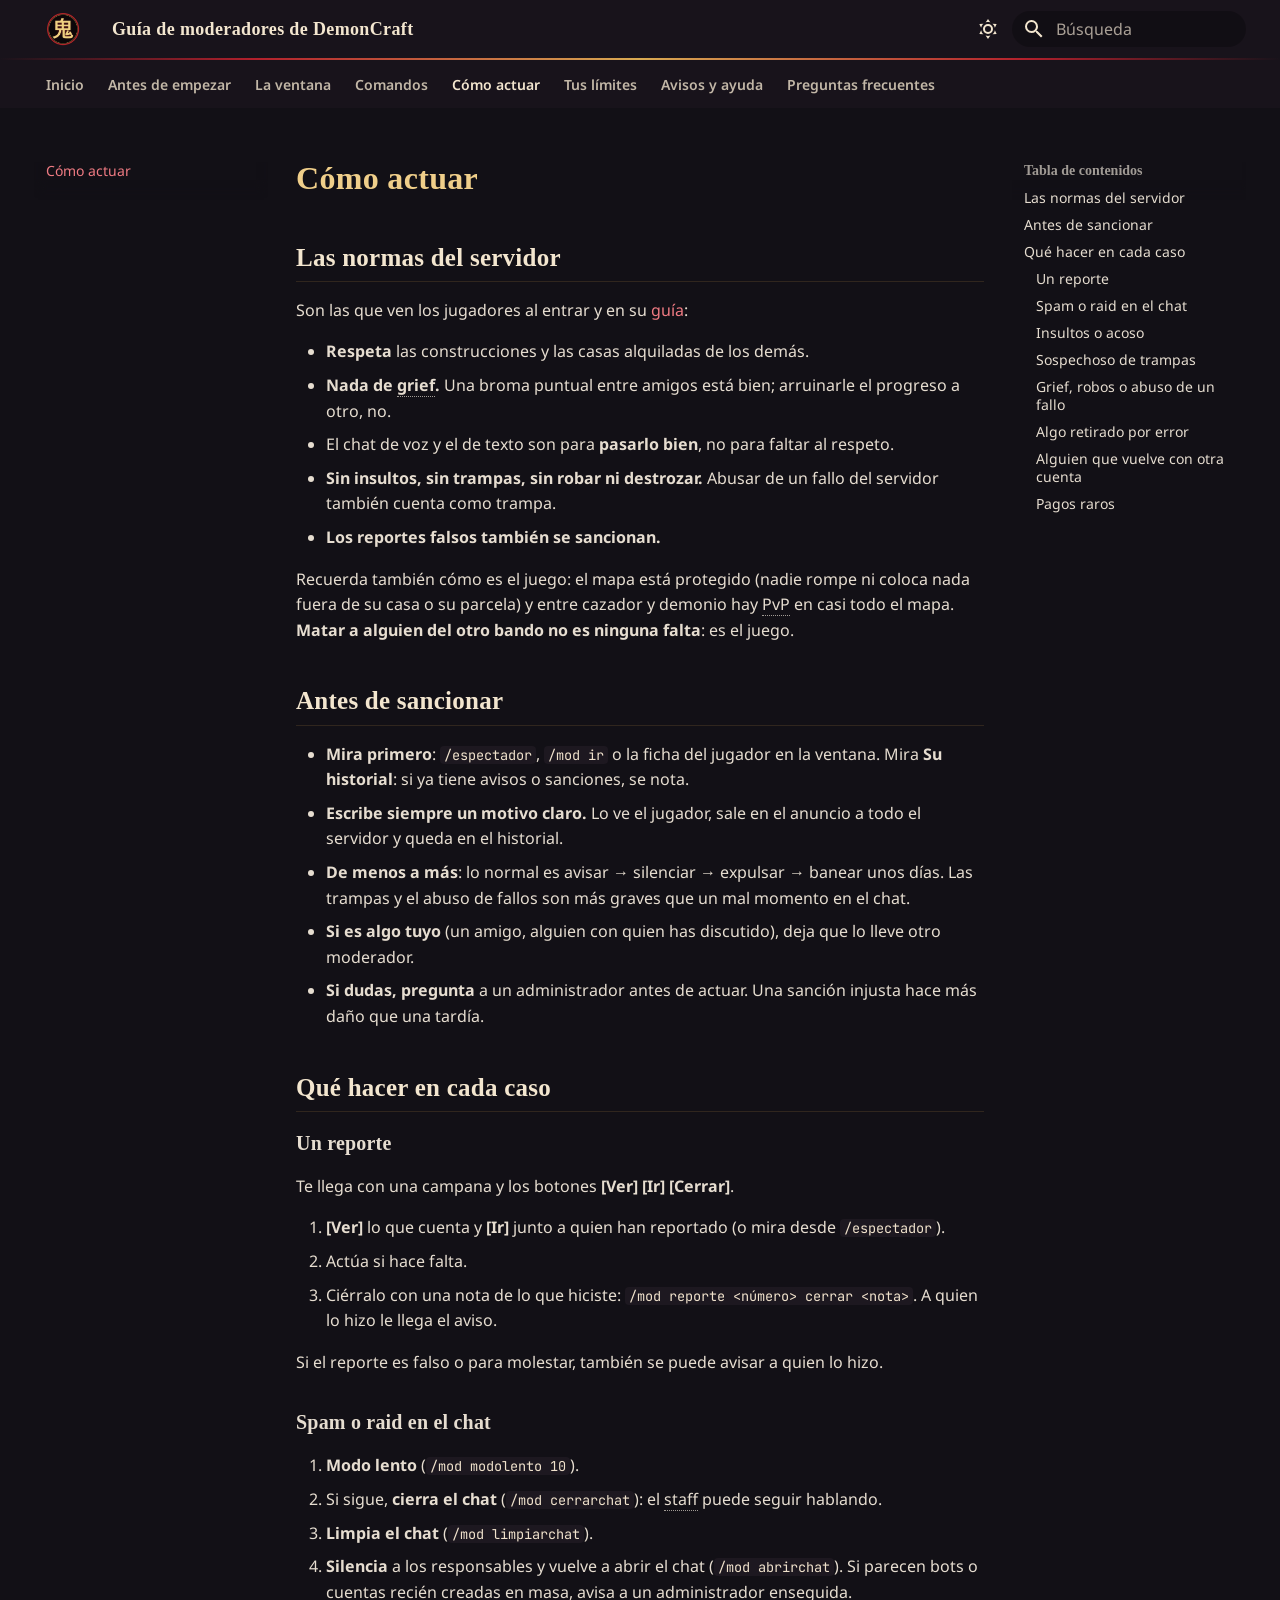
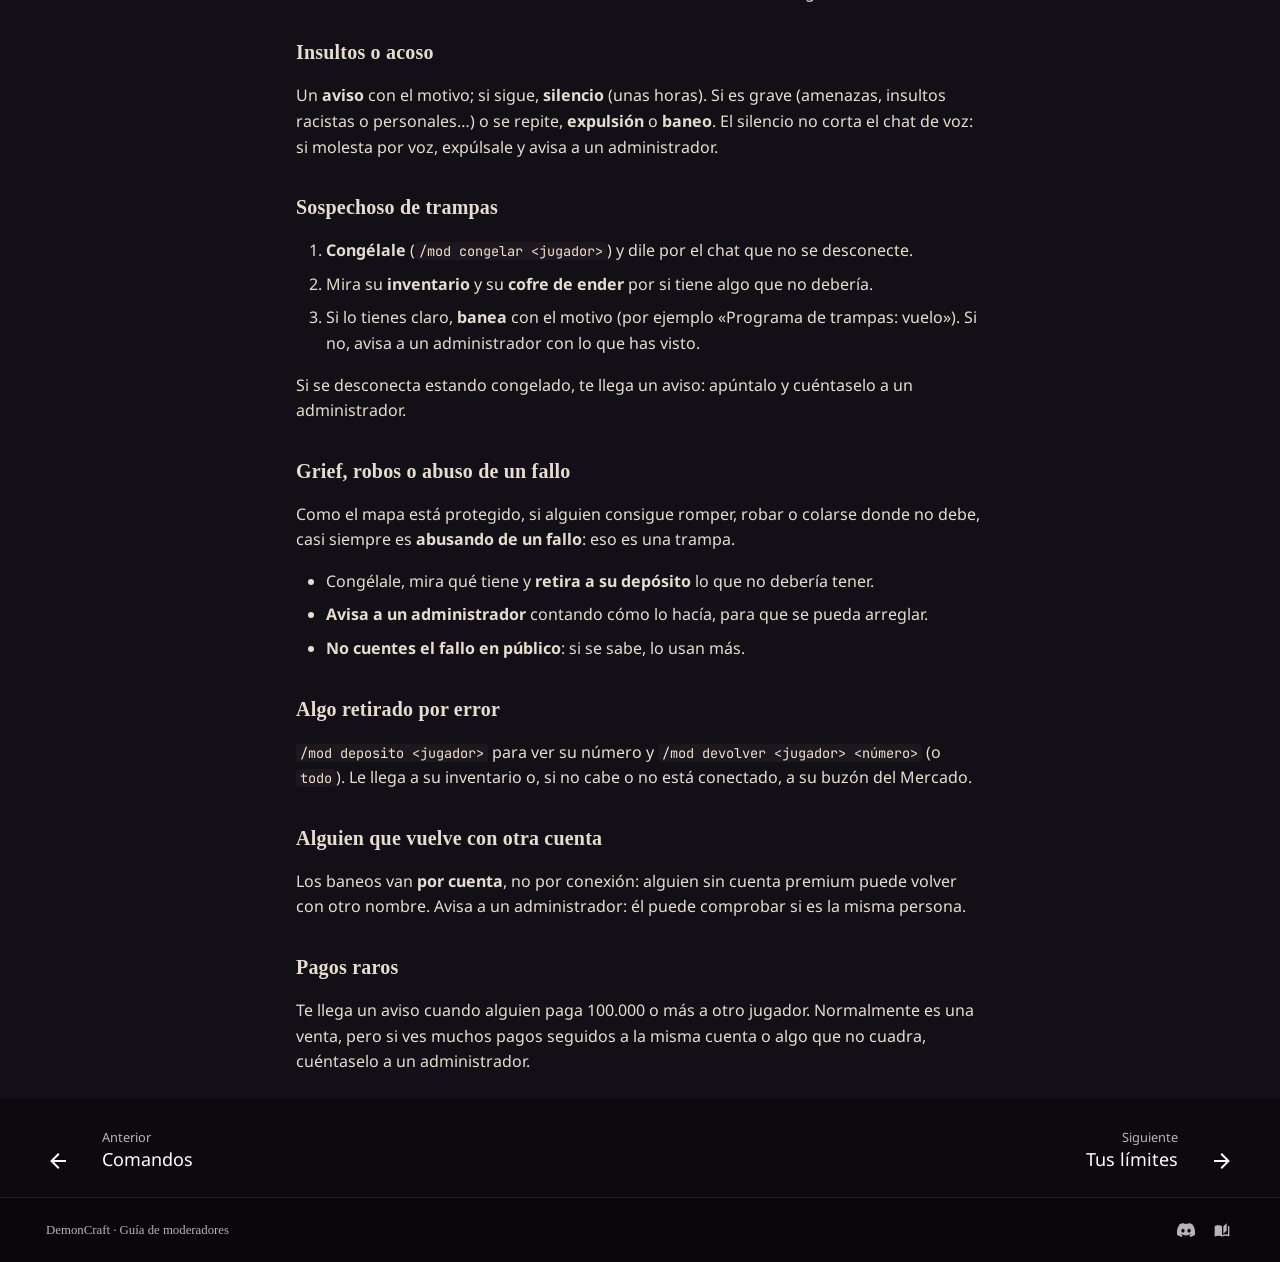
==== actuar/index.html @ 7cf2108a "Publicada desde 2908768" ====
<!DOCTYPE html><html lang="es" class="no-js"><head>
    
      <meta charset="utf-8">
      <meta name="viewport" content="width=device-width,initial-scale=1">
      
        <meta name="description" content="Las normas de DemonCraft y qué hacer como moderador en cada caso - reportes, spam, insultos, trampas, objetos que no debería tener y más.">
      
      
        <meta name="author" content="DemonCraft">
      
      
        <link rel="canonical" href="https://slava1222.github.io/demoncraft-moderadores/actuar/">
      
      
        <link rel="prev" href="../comandos/">
      
      
        <link rel="next" href="../limites/">
      
      
        
      
      
      <link rel="icon" href="../assets/img/marca/favicon.png">
      <meta name="generator" content="mkdocs-1.6.1, mkdocs-material-9.7.7">
    
    
      
        <title>Cómo actuar - Guía de moderadores de DemonCraft</title>
      
    
    
      <link rel="stylesheet" href="../assets/stylesheets/main.ec1eaa64.min.css">
      
        
        <link rel="stylesheet" href="../assets/stylesheets/palette.ab4e12ef.min.css">
      
      
  
  
    
      
      
    
  
    
      
      
    
  
    
      
      
    
  
    
      
      
    
  
    
      
      
    
  
    
      
      
    
  
    
      
      
    
  
  
  <style>:root{--md-admonition-icon--note:url('data:image/svg+xml;charset=utf-8,%3Csvg%20xmlns%3D%22http%3A//www.w3.org/2000/svg%22%20viewBox%3D%220%200%2024%2024%22%3E%3Cpath%20d%3D%22M17%204v6l-2-2-2%202V4H9v16h10V4zM3%207V5h2V4a2%202%200%200%201%202-2h12c1.05%200%202%20.95%202%202v16c0%201.05-.95%202-2%202H7c-1.05%200-2-.95-2-2v-1H3v-2h2v-4H3v-2h2V7zm2-2v2h2V5zm0%2014h2v-2H5zm0-6h2v-2H5z%22/%3E%3C/svg%3E');--md-admonition-icon--tip:url('data:image/svg+xml;charset=utf-8,%3Csvg%20xmlns%3D%22http%3A//www.w3.org/2000/svg%22%20viewBox%3D%220%200%2024%2024%22%3E%3Cpath%20d%3D%22M20%2011h3v2h-3zM1%2011h3v2H1zM13%201v3h-2V1zM4.92%203.5l2.13%202.14-1.42%201.41L3.5%204.93zm12.03%202.13%202.12-2.13%201.43%201.43-2.13%202.12zM12%206a6%206%200%200%201%206%206c0%202.22-1.21%204.16-3%205.2V19a1%201%200%200%201-1%201h-4a1%201%200%200%201-1-1v-1.8c-1.79-1.04-3-2.98-3-5.2a6%206%200%200%201%206-6m2%2015v1a1%201%200%200%201-1%201h-2a1%201%200%200%201-1-1v-1zm-3-3h2v-2.13c1.73-.44%203-2.01%203-3.87a4%204%200%200%200-4-4%204%204%200%200%200-4%204c0%201.86%201.27%203.43%203%203.87z%22/%3E%3C/svg%3E');--md-admonition-icon--warning:url('data:image/svg+xml;charset=utf-8,%3Csvg%20xmlns%3D%22http%3A//www.w3.org/2000/svg%22%20viewBox%3D%220%200%2024%2024%22%3E%3Cpath%20d%3D%22M12%202%201%2021h22M12%206l7.53%2013H4.47M11%2010v4h2v-4m-2%206v2h2v-2%22/%3E%3C/svg%3E');--md-admonition-icon--danger:url('data:image/svg+xml;charset=utf-8,%3Csvg%20xmlns%3D%22http%3A//www.w3.org/2000/svg%22%20viewBox%3D%220%200%2024%2024%22%3E%3Cpath%20d%3D%22M8%2015a2%202%200%200%201-2-2%202%202%200%200%201%202-2%202%202%200%200%201%202%202%202%202%200%200%201-2%202m2.5%202%201.5-3%201.5%203zm5.5-2a2%202%200%200%201-2-2%202%202%200%200%201%202-2%202%202%200%200%201%202%202%202%202%200%200%201-2%202m6-4A10%2010%200%200%200%2012%201%2010%2010%200%200%200%202%2011c0%202.8%201.2%205.3%203%207.1V22h14v-3.9c1.8-1.8%203-4.3%203-7.1m-5%209h-2v-2h-2v2h-2v-2H9v2H7v-2.8c-1.8-1.5-3-3.7-3-6.2a8%208%200%200%201%208-8%208%208%200%200%201%208%208c0%202.5-1.2%204.8-3%206.2z%22/%3E%3C/svg%3E');--md-admonition-icon--info:url('data:image/svg+xml;charset=utf-8,%3Csvg%20xmlns%3D%22http%3A//www.w3.org/2000/svg%22%20viewBox%3D%220%200%2024%2024%22%3E%3Cpath%20d%3D%22M11%209h2V7h-2m1%2013c-4.41%200-8-3.59-8-8s3.59-8%208-8%208%203.59%208%208-3.59%208-8%208m0-18A10%2010%200%200%200%202%2012a10%2010%200%200%200%2010%2010%2010%2010%200%200%200%2010-10A10%2010%200%200%200%2012%202m-1%2015h2v-6h-2z%22/%3E%3C/svg%3E');--md-admonition-icon--example:url('data:image/svg+xml;charset=utf-8,%3Csvg%20xmlns%3D%22http%3A//www.w3.org/2000/svg%22%20viewBox%3D%220%200%2024%2024%22%3E%3Cpath%20d%3D%22m6.2%202.44%2011.9%2011.9%202.12-2.12%201.41%201.41-2.47%202.47%203.18%203.18c.39.39.39%201.02%200%201.41l-.71.71a.996.996%200%200%201-1.41%200L17%2018.23l-2.44%202.47-1.41-1.41%202.12-2.12-11.9-11.9V2.44zM15.89%2010l4.74-4.74V2.44H17.8l-4.74%204.74zm-4.95%205-2.83-2.87-2.21%202.21-2.12-2.12-1.41%201.41%202.47%202.47-3.18%203.19a.996.996%200%200%200%200%201.41l.71.71c.39.39%201.02.39%201.41%200L7%2018.23l2.44%202.47%201.41-1.41-2.12-2.12z%22/%3E%3C/svg%3E');--md-admonition-icon--question:url('data:image/svg+xml;charset=utf-8,%3Csvg%20xmlns%3D%22http%3A//www.w3.org/2000/svg%22%20viewBox%3D%220%200%2024%2024%22%3E%3Cpath%20d%3D%22M11%2018h2v-2h-2zm1-16A10%2010%200%200%200%202%2012a10%2010%200%200%200%2010%2010%2010%2010%200%200%200%2010-10A10%2010%200%200%200%2012%202m0%2018c-4.41%200-8-3.59-8-8s3.59-8%208-8%208%203.59%208%208-3.59%208-8%208m0-14a4%204%200%200%200-4%204h2a2%202%200%200%201%202-2%202%202%200%200%201%202%202c0%202-3%201.75-3%205h2c0-2.25%203-2.5%203-5a4%204%200%200%200-4-4%22/%3E%3C/svg%3E');}</style>



    
    
      
    
    
      
        
        
        <link rel="preconnect" href="https://fonts.gstatic.com" crossorigin="">
        <link rel="stylesheet" href="https://fonts.googleapis.com/css?family=Noto+Sans:300,300i,400,400i,700,700i%7CJetBrains+Mono:400,400i,700,700i&amp;display=fallback">
        <style>:root{--md-text-font:"Noto Sans";--md-code-font:"JetBrains Mono"}</style>
      
    
    
      <link rel="stylesheet" href="../assets/css/demoncraft.css">
    
    <script>__md_scope=new URL("..",location),__md_hash=e=>[...e].reduce(((e,_)=>(e<<5)-e+_.charCodeAt(0)),0),__md_get=(e,_=localStorage,t=__md_scope)=>JSON.parse(_.getItem(t.pathname+"."+e)),__md_set=(e,_,t=localStorage,a=__md_scope)=>{try{t.setItem(a.pathname+"."+e,JSON.stringify(_))}catch(e){}}</script>
    
      

    
    
  <link href="../assets/stylesheets/glightbox.min.css" rel="stylesheet"><script src="../assets/javascripts/glightbox.min.js"></script><style id="glightbox-style">
            html.glightbox-open { overflow: initial; height: 100%; }
            .gslide-title { margin-top: 0px; user-select: text; }
            .gslide-desc { color: #666; user-select: text; }
            .gslide-image img { background: white; }
            .gscrollbar-fixer { padding-right: 15px; }
            .gdesc-inner { font-size: 0.75rem; }
            body[data-md-color-scheme="slate"] .gdesc-inner { background: var(--md-default-bg-color); }
            body[data-md-color-scheme="slate"] .gslide-title { color: var(--md-default-fg-color); }
            body[data-md-color-scheme="slate"] .gslide-desc { color: var(--md-default-fg-color); }
        </style></head>
  
  
    
    
      
    
    
    
    
    <body dir="ltr" data-md-color-scheme="slate" data-md-color-primary="custom" data-md-color-accent="custom">
  
    
    <input class="md-toggle" data-md-toggle="drawer" type="checkbox" id="__drawer" autocomplete="off">
    <input class="md-toggle" data-md-toggle="search" type="checkbox" id="__search" autocomplete="off">
    <label class="md-overlay" for="__drawer"></label>
    <div data-md-component="skip">
      
        
        <a href="#como-actuar" class="md-skip">
          Saltar a contenido
        </a>
      
    </div>
    <div data-md-component="announce">
      
    </div>
    
    
      

<header class="md-header" data-md-component="header">
  <nav class="md-header__inner md-grid" aria-label="Cabecera">
    <a href=".." title="Guía de moderadores de DemonCraft" class="md-header__button md-logo" aria-label="Guía de moderadores de DemonCraft" data-md-component="logo">
      
  <img src="../assets/img/marca/icono.png" alt="logo">

    </a>
    <label class="md-header__button md-icon" for="__drawer">
      
      <svg xmlns="http://www.w3.org/2000/svg" viewBox="0 0 24 24"><path d="M3 6h18v2H3zm0 5h18v2H3zm0 5h18v2H3z"></path></svg>
    </label>
    <div class="md-header__title" data-md-component="header-title">
      <div class="md-header__ellipsis">
        <div class="md-header__topic">
          <span class="md-ellipsis">
            Guía de moderadores de DemonCraft
          </span>
        </div>
        <div class="md-header__topic" data-md-component="header-topic">
          <span class="md-ellipsis">
            
              Cómo actuar
            
          </span>
        </div>
      </div>
    </div>
    
      
        <form class="md-header__option" data-md-component="palette">
  
    
    
    
    <input class="md-option" data-md-color-media="" data-md-color-scheme="slate" data-md-color-primary="custom" data-md-color-accent="custom" aria-label="Cambiar a modo claro" type="radio" name="__palette" id="__palette_0">
    
      <label class="md-header__button md-icon" title="Cambiar a modo claro" for="__palette_1" hidden="">
        <svg xmlns="http://www.w3.org/2000/svg" viewBox="0 0 24 24"><path d="M12 7a5 5 0 0 1 5 5 5 5 0 0 1-5 5 5 5 0 0 1-5-5 5 5 0 0 1 5-5m0 2a3 3 0 0 0-3 3 3 3 0 0 0 3 3 3 3 0 0 0 3-3 3 3 0 0 0-3-3m0-7 2.39 3.42C13.65 5.15 12.84 5 12 5s-1.65.15-2.39.42zM3.34 7l4.16-.35A7.2 7.2 0 0 0 5.94 8.5c-.44.74-.69 1.5-.83 2.29zm.02 10 1.76-3.77a7.131 7.131 0 0 0 2.38 4.14zM20.65 7l-1.77 3.79a7.02 7.02 0 0 0-2.38-4.15zm-.01 10-4.14.36c.59-.51 1.12-1.14 1.54-1.86.42-.73.69-1.5.83-2.29zM12 22l-2.41-3.44c.74.27 1.55.44 2.41.44.82 0 1.63-.17 2.37-.44z"></path></svg>
      </label>
    
  
    
    
    
    <input class="md-option" data-md-color-media="" data-md-color-scheme="default" data-md-color-primary="custom" data-md-color-accent="custom" aria-label="Cambiar a modo oscuro" type="radio" name="__palette" id="__palette_1">
    
      <label class="md-header__button md-icon" title="Cambiar a modo oscuro" for="__palette_0" hidden="">
        <svg xmlns="http://www.w3.org/2000/svg" viewBox="0 0 24 24"><path d="m17.75 4.09-2.53 1.94.91 3.06-2.63-1.81-2.63 1.81.91-3.06-2.53-1.94L12.44 4l1.06-3 1.06 3zm3.5 6.91-1.64 1.25.59 1.98-1.7-1.17-1.7 1.17.59-1.98L15.75 11l2.06-.05L18.5 9l.69 1.95zm-2.28 4.95c.83-.08 1.72 1.1 1.19 1.85-.32.45-.66.87-1.08 1.27C15.17 23 8.84 23 4.94 19.07c-3.91-3.9-3.91-10.24 0-14.14.4-.4.82-.76 1.27-1.08.75-.53 1.93.36 1.85 1.19-.27 2.86.69 5.83 2.89 8.02a9.96 9.96 0 0 0 8.02 2.89m-1.64 2.02a12.08 12.08 0 0 1-7.8-3.47c-2.17-2.19-3.33-5-3.49-7.82-2.81 3.14-2.7 7.96.31 10.98 3.02 3.01 7.84 3.12 10.98.31"></path></svg>
      </label>
    
  
</form>
      
    
    
      <script>var palette=__md_get("__palette");if(palette&&palette.color){if("(prefers-color-scheme)"===palette.color.media){var media=matchMedia("(prefers-color-scheme: light)"),input=document.querySelector(media.matches?"[data-md-color-media='(prefers-color-scheme: light)']":"[data-md-color-media='(prefers-color-scheme: dark)']");palette.color.media=input.getAttribute("data-md-color-media"),palette.color.scheme=input.getAttribute("data-md-color-scheme"),palette.color.primary=input.getAttribute("data-md-color-primary"),palette.color.accent=input.getAttribute("data-md-color-accent")}for(var[key,value]of Object.entries(palette.color))document.body.setAttribute("data-md-color-"+key,value)}</script>
    
    
    
      
      
        <label class="md-header__button md-icon" for="__search">
          
          <svg xmlns="http://www.w3.org/2000/svg" viewBox="0 0 24 24"><path d="M9.5 3A6.5 6.5 0 0 1 16 9.5c0 1.61-.59 3.09-1.56 4.23l.27.27h.79l5 5-1.5 1.5-5-5v-.79l-.27-.27A6.52 6.52 0 0 1 9.5 16 6.5 6.5 0 0 1 3 9.5 6.5 6.5 0 0 1 9.5 3m0 2C7 5 5 7 5 9.5S7 14 9.5 14 14 12 14 9.5 12 5 9.5 5"></path></svg>
        </label>
        <div class="md-search" data-md-component="search" role="dialog">
  <label class="md-search__overlay" for="__search"></label>
  <div class="md-search__inner" role="search">
    <form class="md-search__form" name="search">
      <input type="text" class="md-search__input" name="query" aria-label="Búsqueda" placeholder="Búsqueda" autocapitalize="off" autocorrect="off" autocomplete="off" spellcheck="false" data-md-component="search-query" required="">
      <label class="md-search__icon md-icon" for="__search">
        
        <svg xmlns="http://www.w3.org/2000/svg" viewBox="0 0 24 24"><path d="M9.5 3A6.5 6.5 0 0 1 16 9.5c0 1.61-.59 3.09-1.56 4.23l.27.27h.79l5 5-1.5 1.5-5-5v-.79l-.27-.27A6.52 6.52 0 0 1 9.5 16 6.5 6.5 0 0 1 3 9.5 6.5 6.5 0 0 1 9.5 3m0 2C7 5 5 7 5 9.5S7 14 9.5 14 14 12 14 9.5 12 5 9.5 5"></path></svg>
        
        <svg xmlns="http://www.w3.org/2000/svg" viewBox="0 0 24 24"><path d="M20 11v2H8l5.5 5.5-1.42 1.42L4.16 12l7.92-7.92L13.5 5.5 8 11z"></path></svg>
      </label>
      <nav class="md-search__options" aria-label="Buscar">
        
          <a href="javascript:void(0)" class="md-search__icon md-icon" title="Compartir" aria-label="Compartir" data-clipboard="" data-clipboard-text="" data-md-component="search-share" tabindex="-1">
            
            <svg xmlns="http://www.w3.org/2000/svg" viewBox="0 0 24 24"><path d="M18 16.08c-.76 0-1.44.3-1.96.77L8.91 12.7c.05-.23.09-.46.09-.7s-.04-.47-.09-.7l7.05-4.11c.54.5 1.25.81 2.04.81a3 3 0 0 0 3-3 3 3 0 0 0-3-3 3 3 0 0 0-3 3c0 .24.04.47.09.7L8.04 9.81C7.5 9.31 6.79 9 6 9a3 3 0 0 0-3 3 3 3 0 0 0 3 3c.79 0 1.5-.31 2.04-.81l7.12 4.15c-.05.21-.08.43-.08.66 0 1.61 1.31 2.91 2.92 2.91s2.92-1.3 2.92-2.91A2.92 2.92 0 0 0 18 16.08"></path></svg>
          </a>
        
        <button type="reset" class="md-search__icon md-icon" title="Limpiar" aria-label="Limpiar" tabindex="-1">
          
          <svg xmlns="http://www.w3.org/2000/svg" viewBox="0 0 24 24"><path d="M19 6.41 17.59 5 12 10.59 6.41 5 5 6.41 10.59 12 5 17.59 6.41 19 12 13.41 17.59 19 19 17.59 13.41 12z"></path></svg>
        </button>
      </nav>
      
        <div class="md-search__suggest" data-md-component="search-suggest"></div>
      
    </form>
    <div class="md-search__output">
      <div class="md-search__scrollwrap" tabindex="0" data-md-scrollfix="">
        <div class="md-search-result" data-md-component="search-result">
          <div class="md-search-result__meta">
            Inicializando búsqueda
          </div>
          <ol class="md-search-result__list" role="presentation"></ol>
        </div>
      </div>
    </div>
  </div>
</div>
      
    
    
  </nav>
  
</header>
    
    <div class="md-container" data-md-component="container">
      
      
        
          
            
<nav class="md-tabs" aria-label="Pestañas" data-md-component="tabs">
  <div class="md-grid">
    <ul class="md-tabs__list">
      
        
  
  
  
  
    <li class="md-tabs__item">
      <a href=".." class="md-tabs__link">
        
  
  
    
  
  Inicio

      </a>
    </li>
  

      
        
  
  
  
  
    <li class="md-tabs__item">
      <a href="../empezar/" class="md-tabs__link">
        
  
  
    
  
  Antes de empezar

      </a>
    </li>
  

      
        
  
  
  
  
    <li class="md-tabs__item">
      <a href="../ventana/" class="md-tabs__link">
        
  
  
    
  
  La ventana

      </a>
    </li>
  

      
        
  
  
  
  
    <li class="md-tabs__item">
      <a href="../comandos/" class="md-tabs__link">
        
  
  
    
  
  Comandos

      </a>
    </li>
  

      
        
  
  
  
    
  
  
    <li class="md-tabs__item md-tabs__item--active">
      <a href="./" class="md-tabs__link">
        
  
  
    
  
  Cómo actuar

      </a>
    </li>
  

      
        
  
  
  
  
    <li class="md-tabs__item">
      <a href="../limites/" class="md-tabs__link">
        
  
  
    
  
  Tus límites

      </a>
    </li>
  

      
        
  
  
  
  
    <li class="md-tabs__item">
      <a href="../avisos/" class="md-tabs__link">
        
  
  
    
  
  Avisos y ayuda

      </a>
    </li>
  

      
        
  
  
  
  
    <li class="md-tabs__item">
      <a href="../faq/" class="md-tabs__link">
        
  
  
    
  
  Preguntas frecuentes

      </a>
    </li>
  

      
    </ul>
  </div>
</nav>
          
        
      
      <main class="md-main" data-md-component="main">
        <div class="md-main__inner md-grid">
          
            
              
              <div class="md-sidebar md-sidebar--primary" data-md-component="sidebar" data-md-type="navigation">
                <div class="md-sidebar__scrollwrap">
                  <div class="md-sidebar__inner">
                    


  


<nav class="md-nav md-nav--primary md-nav--lifted" aria-label="Navegación" data-md-level="0">
  <label class="md-nav__title" for="__drawer">
    <a href=".." title="Guía de moderadores de DemonCraft" class="md-nav__button md-logo" aria-label="Guía de moderadores de DemonCraft" data-md-component="logo">
      
  <img src="../assets/img/marca/icono.png" alt="logo">

    </a>
    Guía de moderadores de DemonCraft
  </label>
  
  <ul class="md-nav__list" data-md-scrollfix="">
    
      
      
  
  
  
  
    <li class="md-nav__item">
      <a href=".." class="md-nav__link">
        
  
  
  <span class="md-ellipsis">
    
  
    Inicio
  

    
  </span>
  
  

      </a>
    </li>
  

    
      
      
  
  
  
  
    <li class="md-nav__item">
      <a href="../empezar/" class="md-nav__link">
        
  
  
  <span class="md-ellipsis">
    
  
    Antes de empezar
  

    
  </span>
  
  

      </a>
    </li>
  

    
      
      
  
  
  
  
    <li class="md-nav__item">
      <a href="../ventana/" class="md-nav__link">
        
  
  
  <span class="md-ellipsis">
    
  
    La ventana
  

    
  </span>
  
  

      </a>
    </li>
  

    
      
      
  
  
  
  
    <li class="md-nav__item">
      <a href="../comandos/" class="md-nav__link">
        
  
  
  <span class="md-ellipsis">
    
  
    Comandos
  

    
  </span>
  
  

      </a>
    </li>
  

    
      
      
  
  
    
  
  
  
    <li class="md-nav__item md-nav__item--active">
      
      <input class="md-nav__toggle md-toggle" type="checkbox" id="__toc">
      
      
        
      
      
        <label class="md-nav__link md-nav__link--active" for="__toc">
          
  
  
  <span class="md-ellipsis">
    
  
    Cómo actuar
  

    
  </span>
  
  

          <span class="md-nav__icon md-icon"></span>
        </label>
      
      <a href="./" class="md-nav__link md-nav__link--active">
        
  
  
  <span class="md-ellipsis">
    
  
    Cómo actuar
  

    
  </span>
  
  

      </a>
      
        

<nav class="md-nav md-nav--secondary" aria-label="Tabla de contenidos">
  
  
  
    
  
  
    <label class="md-nav__title" for="__toc">
      <span class="md-nav__icon md-icon"></span>
      Tabla de contenidos
    </label>
    <ul class="md-nav__list" data-md-component="toc" data-md-scrollfix="">
      
        <li class="md-nav__item">
  <a href="#las-normas-del-servidor" class="md-nav__link">
    <span class="md-ellipsis">
      
        Las normas del servidor
      
    </span>
  </a>
  
</li>
      
        <li class="md-nav__item">
  <a href="#antes-de-sancionar" class="md-nav__link">
    <span class="md-ellipsis">
      
        Antes de sancionar
      
    </span>
  </a>
  
</li>
      
        <li class="md-nav__item">
  <a href="#que-hacer-en-cada-caso" class="md-nav__link">
    <span class="md-ellipsis">
      
        Qué hacer en cada caso
      
    </span>
  </a>
  
    <nav class="md-nav" aria-label="Qué hacer en cada caso">
      <ul class="md-nav__list">
        
          <li class="md-nav__item">
  <a href="#un-reporte" class="md-nav__link">
    <span class="md-ellipsis">
      
        Un reporte
      
    </span>
  </a>
  
</li>
        
          <li class="md-nav__item">
  <a href="#spam-o-raid-en-el-chat" class="md-nav__link">
    <span class="md-ellipsis">
      
        Spam o raid en el chat
      
    </span>
  </a>
  
</li>
        
          <li class="md-nav__item">
  <a href="#insultos-o-acoso" class="md-nav__link">
    <span class="md-ellipsis">
      
        Insultos o acoso
      
    </span>
  </a>
  
</li>
        
          <li class="md-nav__item">
  <a href="#sospechoso-de-trampas" class="md-nav__link">
    <span class="md-ellipsis">
      
        Sospechoso de trampas
      
    </span>
  </a>
  
</li>
        
          <li class="md-nav__item">
  <a href="#grief-robos-o-abuso-de-un-fallo" class="md-nav__link">
    <span class="md-ellipsis">
      
        Grief, robos o abuso de un fallo
      
    </span>
  </a>
  
</li>
        
          <li class="md-nav__item">
  <a href="#algo-retirado-por-error" class="md-nav__link">
    <span class="md-ellipsis">
      
        Algo retirado por error
      
    </span>
  </a>
  
</li>
        
          <li class="md-nav__item">
  <a href="#alguien-que-vuelve-con-otra-cuenta" class="md-nav__link">
    <span class="md-ellipsis">
      
        Alguien que vuelve con otra cuenta
      
    </span>
  </a>
  
</li>
        
          <li class="md-nav__item">
  <a href="#pagos-raros" class="md-nav__link">
    <span class="md-ellipsis">
      
        Pagos raros
      
    </span>
  </a>
  
</li>
        
      </ul>
    </nav>
  
</li>
      
    </ul>
  
</nav>
      
    </li>
  

    
      
      
  
  
  
  
    <li class="md-nav__item">
      <a href="../limites/" class="md-nav__link">
        
  
  
  <span class="md-ellipsis">
    
  
    Tus límites
  

    
  </span>
  
  

      </a>
    </li>
  

    
      
      
  
  
  
  
    <li class="md-nav__item">
      <a href="../avisos/" class="md-nav__link">
        
  
  
  <span class="md-ellipsis">
    
  
    Avisos y ayuda
  

    
  </span>
  
  

      </a>
    </li>
  

    
      
      
  
  
  
  
    <li class="md-nav__item">
      <a href="../faq/" class="md-nav__link">
        
  
  
  <span class="md-ellipsis">
    
  
    Preguntas frecuentes
  

    
  </span>
  
  

      </a>
    </li>
  

    
  </ul>
</nav>
                  </div>
                </div>
              </div>
            
            
              
              <div class="md-sidebar md-sidebar--secondary" data-md-component="sidebar" data-md-type="toc">
                <div class="md-sidebar__scrollwrap">
                  <div class="md-sidebar__inner">
                    

<nav class="md-nav md-nav--secondary" aria-label="Tabla de contenidos">
  
  
  
    
  
  
    <label class="md-nav__title" for="__toc">
      <span class="md-nav__icon md-icon"></span>
      Tabla de contenidos
    </label>
    <ul class="md-nav__list" data-md-component="toc" data-md-scrollfix="">
      
        <li class="md-nav__item">
  <a href="#las-normas-del-servidor" class="md-nav__link">
    <span class="md-ellipsis">
      
        Las normas del servidor
      
    </span>
  </a>
  
</li>
      
        <li class="md-nav__item">
  <a href="#antes-de-sancionar" class="md-nav__link">
    <span class="md-ellipsis">
      
        Antes de sancionar
      
    </span>
  </a>
  
</li>
      
        <li class="md-nav__item">
  <a href="#que-hacer-en-cada-caso" class="md-nav__link">
    <span class="md-ellipsis">
      
        Qué hacer en cada caso
      
    </span>
  </a>
  
    <nav class="md-nav" aria-label="Qué hacer en cada caso">
      <ul class="md-nav__list">
        
          <li class="md-nav__item">
  <a href="#un-reporte" class="md-nav__link">
    <span class="md-ellipsis">
      
        Un reporte
      
    </span>
  </a>
  
</li>
        
          <li class="md-nav__item">
  <a href="#spam-o-raid-en-el-chat" class="md-nav__link">
    <span class="md-ellipsis">
      
        Spam o raid en el chat
      
    </span>
  </a>
  
</li>
        
          <li class="md-nav__item">
  <a href="#insultos-o-acoso" class="md-nav__link">
    <span class="md-ellipsis">
      
        Insultos o acoso
      
    </span>
  </a>
  
</li>
        
          <li class="md-nav__item">
  <a href="#sospechoso-de-trampas" class="md-nav__link">
    <span class="md-ellipsis">
      
        Sospechoso de trampas
      
    </span>
  </a>
  
</li>
        
          <li class="md-nav__item">
  <a href="#grief-robos-o-abuso-de-un-fallo" class="md-nav__link">
    <span class="md-ellipsis">
      
        Grief, robos o abuso de un fallo
      
    </span>
  </a>
  
</li>
        
          <li class="md-nav__item">
  <a href="#algo-retirado-por-error" class="md-nav__link">
    <span class="md-ellipsis">
      
        Algo retirado por error
      
    </span>
  </a>
  
</li>
        
          <li class="md-nav__item">
  <a href="#alguien-que-vuelve-con-otra-cuenta" class="md-nav__link">
    <span class="md-ellipsis">
      
        Alguien que vuelve con otra cuenta
      
    </span>
  </a>
  
</li>
        
          <li class="md-nav__item">
  <a href="#pagos-raros" class="md-nav__link">
    <span class="md-ellipsis">
      
        Pagos raros
      
    </span>
  </a>
  
</li>
        
      </ul>
    </nav>
  
</li>
      
    </ul>
  
</nav>
                  </div>
                </div>
              </div>
            
          
          
            <div class="md-content" data-md-component="content">
              
              <article class="md-content__inner md-typeset">
                
                  



<h1 id="como-actuar">Cómo actuar<a class="headerlink" href="#como-actuar" title="Permanent link">#</a></h1>
<h2 id="las-normas-del-servidor">Las normas del servidor<a class="headerlink" href="#las-normas-del-servidor" title="Permanent link">#</a></h2>
<p>Son las que ven los jugadores al entrar y en su <a href="https://slava1222.github.io/demoncraft-guia/empezar/normas/">guía</a>:</p>
<ul>
<li><strong>Respeta</strong> las construcciones y las casas alquiladas de los demás.</li>
<li><strong>Nada de <abbr title="Destrozar o estropear lo que han hecho otros">grief</abbr>.</strong> Una broma puntual entre amigos está bien; arruinarle el progreso a otro, no.</li>
<li>El chat de voz y el de texto son para <strong>pasarlo bien</strong>, no para faltar al respeto.</li>
<li><strong>Sin insultos, sin trampas, sin robar ni destrozar.</strong> Abusar de un fallo del servidor también cuenta como trampa.</li>
<li><strong>Los reportes falsos también se sancionan.</strong></li>
</ul>
<p>Recuerda también cómo es el juego: el mapa está protegido (nadie rompe ni coloca nada fuera de su casa o su parcela) y
entre cazador y demonio hay <abbr title="Jugador contra jugador">PvP</abbr> en casi todo el mapa. <strong>Matar a alguien del otro bando no es ninguna falta</strong>: es el juego.</p>
<h2 id="antes-de-sancionar">Antes de sancionar<a class="headerlink" href="#antes-de-sancionar" title="Permanent link">#</a></h2>
<ul>
<li><strong>Mira primero</strong>: <code>/espectador</code>, <code>/mod ir</code> o la ficha del jugador en la ventana. Mira <strong>Su historial</strong>: si ya tiene
  avisos o sanciones, se nota.</li>
<li><strong>Escribe siempre un motivo claro.</strong> Lo ve el jugador, sale en el anuncio a todo el servidor y queda en el historial.</li>
<li><strong>De menos a más</strong>: lo normal es avisar → silenciar → expulsar → banear unos días. Las trampas y el abuso de fallos son
  más graves que un mal momento en el chat.</li>
<li><strong>Si es algo tuyo</strong> (un amigo, alguien con quien has discutido), deja que lo lleve otro moderador.</li>
<li><strong>Si dudas, pregunta</strong> a un administrador antes de actuar. Una sanción injusta hace más daño que una tardía.</li>
</ul>
<h2 id="que-hacer-en-cada-caso">Qué hacer en cada caso<a class="headerlink" href="#que-hacer-en-cada-caso" title="Permanent link">#</a></h2>
<h3 id="un-reporte">Un reporte<a class="headerlink" href="#un-reporte" title="Permanent link">#</a></h3>
<p>Te llega con una campana y los botones <strong>[Ver] [Ir] [Cerrar]</strong>.</p>
<ol>
<li><strong>[Ver]</strong> lo que cuenta y <strong>[Ir]</strong> junto a quien han reportado (o mira desde <code>/espectador</code>).</li>
<li>Actúa si hace falta.</li>
<li>Ciérralo con una nota de lo que hiciste: <code>/mod reporte &lt;número&gt; cerrar &lt;nota&gt;</code>. A quien lo hizo le llega el aviso.</li>
</ol>
<p>Si el reporte es falso o para molestar, también se puede avisar a quien lo hizo.</p>
<h3 id="spam-o-raid-en-el-chat">Spam o raid en el chat<a class="headerlink" href="#spam-o-raid-en-el-chat" title="Permanent link">#</a></h3>
<ol>
<li><strong>Modo lento</strong> (<code>/mod modolento 10</code>).</li>
<li>Si sigue, <strong>cierra el chat</strong> (<code>/mod cerrarchat</code>): el <abbr title="El equipo del servidor: moderadores, administradores y el dueño">staff</abbr> puede seguir hablando.</li>
<li><strong>Limpia el chat</strong> (<code>/mod limpiarchat</code>).</li>
<li><strong>Silencia</strong> a los responsables y vuelve a abrir el chat (<code>/mod abrirchat</code>). Si parecen bots o cuentas recién
   creadas en masa, avisa a un administrador enseguida.</li>
</ol>
<h3 id="insultos-o-acoso">Insultos o acoso<a class="headerlink" href="#insultos-o-acoso" title="Permanent link">#</a></h3>
<p>Un <strong>aviso</strong> con el motivo; si sigue, <strong>silencio</strong> (unas horas). Si es grave (amenazas, insultos racistas o
personales…) o se repite, <strong>expulsión</strong> o <strong>baneo</strong>. El silencio no corta el chat de voz: si molesta por voz, expúlsale
y avisa a un administrador.</p>
<h3 id="sospechoso-de-trampas">Sospechoso de trampas<a class="headerlink" href="#sospechoso-de-trampas" title="Permanent link">#</a></h3>
<ol>
<li><strong>Congélale</strong> (<code>/mod congelar &lt;jugador&gt;</code>) y dile por el chat que no se desconecte.</li>
<li>Mira su <strong>inventario</strong> y su <strong>cofre de ender</strong> por si tiene algo que no debería.</li>
<li>Si lo tienes claro, <strong>banea</strong> con el motivo (por ejemplo «Programa de trampas: vuelo»). Si no, avisa a un administrador
   con lo que has visto.</li>
</ol>
<p>Si se desconecta estando congelado, te llega un aviso: apúntalo y cuéntaselo a un administrador.</p>
<h3 id="grief-robos-o-abuso-de-un-fallo">Grief, robos o abuso de un fallo<a class="headerlink" href="#grief-robos-o-abuso-de-un-fallo" title="Permanent link">#</a></h3>
<p>Como el mapa está protegido, si alguien consigue romper, robar o colarse donde no debe, casi siempre es <strong>abusando de un
fallo</strong>: eso es una trampa.</p>
<ul>
<li>Congélale, mira qué tiene y <strong>retira a su depósito</strong> lo que no debería tener.</li>
<li><strong>Avisa a un administrador</strong> contando cómo lo hacía, para que se pueda arreglar.</li>
<li><strong>No cuentes el fallo en público</strong>: si se sabe, lo usan más.</li>
</ul>
<h3 id="algo-retirado-por-error">Algo retirado por error<a class="headerlink" href="#algo-retirado-por-error" title="Permanent link">#</a></h3>
<p><code>/mod deposito &lt;jugador&gt;</code> para ver su número y <code>/mod devolver &lt;jugador&gt; &lt;número&gt;</code> (o <code>todo</code>). Le llega a su inventario o,
si no cabe o no está conectado, a su buzón del Mercado.</p>
<h3 id="alguien-que-vuelve-con-otra-cuenta">Alguien que vuelve con otra cuenta<a class="headerlink" href="#alguien-que-vuelve-con-otra-cuenta" title="Permanent link">#</a></h3>
<p>Los baneos van <strong>por cuenta</strong>, no por conexión: alguien sin cuenta premium puede volver con otro nombre. Avisa a un
administrador: él puede comprobar si es la misma persona.</p>
<h3 id="pagos-raros">Pagos raros<a class="headerlink" href="#pagos-raros" title="Permanent link">#</a></h3>
<p>Te llega un aviso cuando alguien paga 100.000 o más a otro jugador. Normalmente es una venta, pero si ves muchos pagos
seguidos a la misma cuenta o algo que no cuadra, cuéntaselo a un administrador.</p>







  
  






                
              </article>
            </div>
          
          
  <script>var tabs=__md_get("__tabs");if(Array.isArray(tabs))e:for(var set of document.querySelectorAll(".tabbed-set")){var labels=set.querySelector(".tabbed-labels");for(var tab of tabs)for(var label of labels.getElementsByTagName("label"))if(label.innerText.trim()===tab){var input=document.getElementById(label.htmlFor);input.checked=!0;continue e}}</script>

<script>var target=document.getElementById(location.hash.slice(1));target&&target.name&&(target.checked=target.name.startsWith("__tabbed_"))</script>
        </div>
        
          <button type="button" class="md-top md-icon" data-md-component="top" hidden="">
  
  <svg xmlns="http://www.w3.org/2000/svg" viewBox="0 0 24 24"><path d="M13 20h-2V8l-5.5 5.5-1.42-1.42L12 4.16l7.92 7.92-1.42 1.42L13 8z"></path></svg>
  Volver al principio
</button>
        
      </main>
      
        <footer class="md-footer">
  
    
      
      <nav class="md-footer__inner md-grid" aria-label="Pie">
        
          
          <a href="../comandos/" class="md-footer__link md-footer__link--prev" aria-label="Anterior: Comandos">
            <div class="md-footer__button md-icon">
              
              <svg xmlns="http://www.w3.org/2000/svg" viewBox="0 0 24 24"><path d="M20 11v2H8l5.5 5.5-1.42 1.42L4.16 12l7.92-7.92L13.5 5.5 8 11z"></path></svg>
            </div>
            <div class="md-footer__title">
              <span class="md-footer__direction">
                Anterior
              </span>
              <div class="md-ellipsis">
                Comandos
              </div>
            </div>
          </a>
        
        
          
          <a href="../limites/" class="md-footer__link md-footer__link--next" aria-label="Siguiente: Tus límites">
            <div class="md-footer__title">
              <span class="md-footer__direction">
                Siguiente
              </span>
              <div class="md-ellipsis">
                Tus límites
              </div>
            </div>
            <div class="md-footer__button md-icon">
              
              <svg xmlns="http://www.w3.org/2000/svg" viewBox="0 0 24 24"><path d="M4 11v2h12l-5.5 5.5 1.42 1.42L19.84 12l-7.92-7.92L10.5 5.5 16 11z"></path></svg>
            </div>
          </a>
        
      </nav>
    
  
  <div class="md-footer-meta md-typeset">
    <div class="md-footer-meta__inner md-grid">
      <div class="md-copyright">
  
    <div class="md-copyright__highlight">
      DemonCraft · Guía de moderadores
    </div>
  
  
</div>
      
        
<div class="md-social">
  
    
    
    
    
    <a href="https://discord.gg/mdwAvAMBvr" target="_blank" rel="noopener" title="Discord de DemonCraft" class="md-social__link">
      <svg xmlns="http://www.w3.org/2000/svg" viewBox="0 0 576 512"><!--! Font Awesome Free 7.1.0 by @fontawesome - https://fontawesome.com License - https://fontawesome.com/license/free (Icons: CC BY 4.0, Fonts: SIL OFL 1.1, Code: MIT License) Copyright 2025 Fonticons, Inc.--><path d="M492.5 69.8c-.2-.3-.4-.6-.8-.7-38.1-17.5-78.4-30-119.7-37.1-.4-.1-.8 0-1.1.1s-.6.4-.8.8c-5.5 9.9-10.5 20.2-14.9 30.6-44.6-6.8-89.9-6.8-134.4 0-4.5-10.5-9.5-20.7-15.1-30.6-.2-.3-.5-.6-.8-.8s-.7-.2-1.1-.2C162.5 39 122.2 51.5 84.1 69c-.3.1-.6.4-.8.7C7.1 183.5-13.8 294.6-3.6 404.2c0 .3.1.5.2.8s.3.4.5.6c44.4 32.9 94 58 146.8 74.2.4.1.8.1 1.1 0s.7-.4.9-.7c11.3-15.4 21.4-31.8 30-48.8.1-.2.2-.5.2-.8s0-.5-.1-.8-.2-.5-.4-.6-.4-.3-.7-.4c-15.8-6.1-31.2-13.4-45.9-21.9-.3-.2-.5-.4-.7-.6s-.3-.6-.3-.9 0-.6.2-.9.3-.5.6-.7c3.1-2.3 6.2-4.7 9.1-7.1.3-.2.6-.4.9-.4s.7 0 1 .1c96.2 43.9 200.4 43.9 295.5 0 .3-.1.7-.2 1-.2s.7.2.9.4c2.9 2.4 6 4.9 9.1 7.2.2.2.4.4.6.7s.2.6.2.9-.1.6-.3.9-.4.5-.6.6c-14.7 8.6-30 15.9-45.9 21.8-.2.1-.5.2-.7.4s-.3.4-.4.7-.1.5-.1.8.1.5.2.8c8.8 17 18.8 33.3 30 48.8.2.3.6.6.9.7s.8.1 1.1 0c52.9-16.2 102.6-41.3 147.1-74.2.2-.2.4-.4.5-.6s.2-.5.2-.8c12.3-126.8-20.5-236.9-86.9-334.5zm-302 267.7c-29 0-52.8-26.6-52.8-59.2s23.4-59.2 52.8-59.2c29.7 0 53.3 26.8 52.8 59.2 0 32.7-23.4 59.2-52.8 59.2m195.4 0c-29 0-52.8-26.6-52.8-59.2s23.4-59.2 52.8-59.2c29.7 0 53.3 26.8 52.8 59.2 0 32.7-23.2 59.2-52.8 59.2"></path></svg>
    </a>
  
    
    
    
    
    <a href="https://slava1222.github.io/demoncraft-guia/" target="_blank" rel="noopener" title="Guía de jugadores" class="md-social__link">
      <svg xmlns="http://www.w3.org/2000/svg" viewBox="0 0 24 24"><path d="m19 2-5 4.5v11l5-4.5zM6.5 5C4.55 5 2.45 5.4 1 6.5v14.66c0 .25.25.5.5.5.1 0 .15-.07.25-.07 1.35-.65 3.3-1.09 4.75-1.09 1.95 0 4.05.4 5.5 1.5 1.35-.85 3.8-1.5 5.5-1.5 1.65 0 3.35.31 4.75 1.06.1.05.15.03.25.03.25 0 .5-.25.5-.5V6.5c-.6-.45-1.25-.75-2-1V19c-1.1-.35-2.3-.5-3.5-.5-1.7 0-4.15.65-5.5 1.5V6.5C10.55 5.4 8.45 5 6.5 5"></path></svg>
    </a>
  
</div>
      
    </div>
  </div>
</footer>
      
    </div>
    <div class="md-dialog" data-md-component="dialog">
      <div class="md-dialog__inner md-typeset"></div>
    </div>
    
      <div class="md-progress" data-md-component="progress" role="progressbar"></div>
    
    
    
      
      
      <script id="__config" type="application/json">{"annotate": null, "base": "..", "features": ["navigation.tabs", "navigation.sections", "navigation.indexes", "navigation.top", "navigation.footer", "navigation.instant", "navigation.instant.progress", "navigation.tracking", "search.suggest", "search.highlight", "search.share", "content.code.copy", "content.tabs.link", "content.tooltips", "toc.follow"], "search": "../assets/javascripts/workers/search.2c215733.min.js", "tags": null, "translations": {"clipboard.copied": "Copiado al portapapeles", "clipboard.copy": "Copiar al portapapeles", "search.result.more.one": "1 m\u00e1s en esta p\u00e1gina", "search.result.more.other": "# m\u00e1s en esta p\u00e1gina", "search.result.none": "No se encontraron documentos", "search.result.one": "1 documento encontrado", "search.result.other": "# documentos encontrados", "search.result.placeholder": "Teclee para comenzar b\u00fasqueda", "search.result.term.missing": "Falta", "select.version": "Seleccionar versi\u00f3n"}, "version": null}</script>
    
    
      <script src="../assets/javascripts/bundle.d7400e89.min.js"></script>
      
        <script src="../assets/js/demoncraft.js"></script>
      
    
  
<script id="init-glightbox">const lightbox = GLightbox({"touchNavigation": true, "loop": false, "zoomable": true, "draggable": true, "openEffect": "zoom", "closeEffect": "zoom", "slideEffect": "slide"});
document$.subscribe(()=>{ lightbox.reload(); });
</script></body></html>
---- assets/stylesheets/main.ec1eaa64.min.css ----
@charset "UTF-8";html{-webkit-text-size-adjust:none;-moz-text-size-adjust:none;text-size-adjust:none;box-sizing:border-box}*,:after,:before{box-sizing:inherit}@media (prefers-reduced-motion){*,:after,:before{transition:none!important}}body{margin:0}a,button,input,label{-webkit-tap-highlight-color:transparent}a{color:inherit;text-decoration:none}hr{border:0;box-sizing:initial;display:block;height:.05rem;overflow:visible;padding:0}small{font-size:80%}sub,sup{line-height:1em}img{border-style:none}table{border-collapse:initial;border-spacing:0}td,th{font-weight:400;vertical-align:top}button{background:#0000;border:0;font-family:inherit;font-size:inherit;margin:0;padding:0}input{border:0;outline:none}:root{--md-primary-fg-color:#4051b5;--md-primary-fg-color--light:#5d6cc0;--md-primary-fg-color--dark:#303fa1;--md-primary-bg-color:#fff;--md-primary-bg-color--light:#ffffffb3;--md-accent-fg-color:#526cfe;--md-accent-fg-color--transparent:#526cfe1a;--md-accent-bg-color:#fff;--md-accent-bg-color--light:#ffffffb3}[data-md-color-scheme=default]{color-scheme:light}[data-md-color-scheme=default] img[src$="#gh-dark-mode-only"],[data-md-color-scheme=default] img[src$="#only-dark"]{display:none}:root,[data-md-color-scheme=default]{--md-hue:225deg;--md-default-fg-color:#000000de;--md-default-fg-color--light:#0000008a;--md-default-fg-color--lighter:#00000052;--md-default-fg-color--lightest:#00000012;--md-default-bg-color:#fff;--md-default-bg-color--light:#ffffffb3;--md-default-bg-color--lighter:#ffffff4d;--md-default-bg-color--lightest:#ffffff1f;--md-code-fg-color:#36464e;--md-code-bg-color:#f5f5f5;--md-code-bg-color--light:#f5f5f5b3;--md-code-bg-color--lighter:#f5f5f54d;--md-code-hl-color:#4287ff;--md-code-hl-color--light:#4287ff1a;--md-code-hl-number-color:#d52a2a;--md-code-hl-special-color:#db1457;--md-code-hl-function-color:#a846b9;--md-code-hl-constant-color:#6e59d9;--md-code-hl-keyword-color:#3f6ec6;--md-code-hl-string-color:#1c7d4d;--md-code-hl-name-color:var(--md-code-fg-color);--md-code-hl-operator-color:var(--md-default-fg-color--light);--md-code-hl-punctuation-color:var(--md-default-fg-color--light);--md-code-hl-comment-color:var(--md-default-fg-color--light);--md-code-hl-generic-color:var(--md-default-fg-color--light);--md-code-hl-variable-color:var(--md-default-fg-color--light);--md-typeset-color:var(--md-default-fg-color);--md-typeset-a-color:var(--md-primary-fg-color);--md-typeset-del-color:#f5503d26;--md-typeset-ins-color:#0bd57026;--md-typeset-kbd-color:#fafafa;--md-typeset-kbd-accent-color:#fff;--md-typeset-kbd-border-color:#b8b8b8;--md-typeset-mark-color:#ffff0080;--md-typeset-table-color:#0000001f;--md-typeset-table-color--light:rgba(0,0,0,.035);--md-admonition-fg-color:var(--md-default-fg-color);--md-admonition-bg-color:var(--md-default-bg-color);--md-warning-fg-color:#000000de;--md-warning-bg-color:#ff9;--md-footer-fg-color:#fff;--md-footer-fg-color--light:#ffffffb3;--md-footer-fg-color--lighter:#ffffff73;--md-footer-bg-color:#000000de;--md-footer-bg-color--dark:#00000052;--md-shadow-z1:0 0.2rem 0.5rem #0000000d,0 0 0.05rem #0000001a;--md-shadow-z2:0 0.2rem 0.5rem #0000001a,0 0 0.05rem #00000040;--md-shadow-z3:0 0.2rem 0.5rem #0003,0 0 0.05rem #00000059}.md-icon svg{fill:currentcolor;display:block;height:1.2rem;width:1.2rem}body{-webkit-font-smoothing:antialiased;-moz-osx-font-smoothing:grayscale;--md-text-font-family:var(--md-text-font,_),-apple-system,BlinkMacSystemFont,Helvetica,Arial,sans-serif;--md-code-font-family:var(--md-code-font,_),SFMono-Regular,Consolas,Menlo,monospace}aside,body,input{font-feature-settings:"kern","liga";color:var(--md-typeset-color);font-family:var(--md-text-font-family)}code,kbd,pre{font-feature-settings:"kern";font-family:var(--md-code-font-family)}:root{--md-typeset-table-sort-icon:url('data:image/svg+xml;charset=utf-8,<svg xmlns="http://www.w3.org/2000/svg" viewBox="0 0 24 24"><path d="m18 21-4-4h3V7h-3l4-4 4 4h-3v10h3M2 19v-2h10v2M2 13v-2h7v2M2 7V5h4v2z"/></svg>');--md-typeset-table-sort-icon--asc:url('data:image/svg+xml;charset=utf-8,<svg xmlns="http://www.w3.org/2000/svg" viewBox="0 0 24 24"><path d="M19 17h3l-4 4-4-4h3V3h2M2 17h10v2H2M6 5v2H2V5m0 6h7v2H2z"/></svg>');--md-typeset-table-sort-icon--desc:url('data:image/svg+xml;charset=utf-8,<svg xmlns="http://www.w3.org/2000/svg" viewBox="0 0 24 24"><path d="M19 7h3l-4-4-4 4h3v14h2M2 17h10v2H2M6 5v2H2V5m0 6h7v2H2z"/></svg>')}.md-typeset{-webkit-print-color-adjust:exact;color-adjust:exact;font-size:.8rem;line-height:1.6;overflow-wrap:break-word}@media print{.md-typeset{font-size:.68rem}}.md-typeset blockquote,.md-typeset dl,.md-typeset figure,.md-typeset ol,.md-typeset pre,.md-typeset ul{margin-bottom:1em;margin-top:1em}.md-typeset h1{color:var(--md-default-fg-color--light);font-size:2em;line-height:1.3;margin:0 0 1.25em}.md-typeset h1,.md-typeset h2{font-weight:300;letter-spacing:-.01em}.md-typeset h2{font-size:1.5625em;line-height:1.4;margin:1.6em 0 .64em}.md-typeset h3{font-size:1.25em;font-weight:400;letter-spacing:-.01em;line-height:1.5;margin:1.6em 0 .8em}.md-typeset h2+h3{margin-top:.8em}.md-typeset h4{font-weight:700;letter-spacing:-.01em;margin:1em 0}.md-typeset h5,.md-typeset h6{color:var(--md-default-fg-color--light);font-size:.8em;font-weight:700;letter-spacing:-.01em;margin:1.25em 0}.md-typeset h5{text-transform:uppercase}.md-typeset h5 code{text-transform:none}.md-typeset hr{border-bottom:.05rem solid var(--md-default-fg-color--lightest);display:flow-root;margin:1.5em 0}.md-typeset a{color:var(--md-typeset-a-color);word-break:break-word}.md-typeset a,.md-typeset a:before{transition:color 125ms}.md-typeset a:focus,.md-typeset a:hover{color:var(--md-accent-fg-color)}.md-typeset a:focus code,.md-typeset a:hover code{background-color:var(--md-accent-fg-color--transparent);color:var(--md-accent-fg-color)}.md-typeset a code{color:var(--md-typeset-a-color)}.md-typeset a.focus-visible{outline-color:var(--md-accent-fg-color);outline-offset:.2rem}.md-typeset code,.md-typeset kbd,.md-typeset pre{color:var(--md-code-fg-color);direction:ltr;font-variant-ligatures:none;transition:background-color 125ms}@media print{.md-typeset code,.md-typeset kbd,.md-typeset pre{white-space:pre-wrap}}.md-typeset code{background-color:var(--md-code-bg-color);border-radius:.1rem;-webkit-box-decoration-break:clone;box-decoration-break:clone;font-size:.85em;padding:0 .2941176471em;transition:color 125ms,background-color 125ms;word-break:break-word}.md-typeset code:not(.focus-visible){-webkit-tap-highlight-color:transparent;outline:none}.md-typeset pre{display:flow-root;line-height:1.4;position:relative}.md-typeset pre>code{-webkit-box-decoration-break:slice;box-decoration-break:slice;box-shadow:none;display:block;margin:0;outline-color:var(--md-accent-fg-color);overflow:auto;padding:.7720588235em 1.1764705882em;scrollbar-color:var(--md-default-fg-color--lighter) #0000;scrollbar-width:thin;touch-action:auto;word-break:normal}.md-typeset pre>code:hover{scrollbar-color:var(--md-accent-fg-color) #0000}.md-typeset pre>code::-webkit-scrollbar{height:.2rem;width:.2rem}.md-typeset pre>code::-webkit-scrollbar-thumb{background-color:var(--md-default-fg-color--lighter)}.md-typeset pre>code::-webkit-scrollbar-thumb:hover{background-color:var(--md-accent-fg-color)}.md-typeset kbd{background-color:var(--md-typeset-kbd-color);border-radius:.1rem;box-shadow:0 .1rem 0 .05rem var(--md-typeset-kbd-border-color),0 .1rem 0 var(--md-typeset-kbd-border-color),0 -.1rem .2rem var(--md-typeset-kbd-accent-color) inset;color:var(--md-default-fg-color);display:inline-block;font-size:.75em;padding:0 .6666666667em;vertical-align:text-top;word-break:break-word}.md-typeset mark{background-color:var(--md-typeset-mark-color);-webkit-box-decoration-break:clone;box-decoration-break:clone;color:inherit;word-break:break-word}.md-typeset abbr{cursor:help;text-decoration:none}.md-typeset [data-preview],.md-typeset abbr{border-bottom:.05rem dotted var(--md-default-fg-color--light)}.md-typeset small{opacity:.75}[dir=ltr] .md-typeset sub,[dir=ltr] .md-typeset sup{margin-left:.078125em}[dir=rtl] .md-typeset sub,[dir=rtl] .md-typeset sup{margin-right:.078125em}[dir=ltr] .md-typeset blockquote{padding-left:.6rem}[dir=rtl] .md-typeset blockquote{padding-right:.6rem}[dir=ltr] .md-typeset blockquote{border-left:.2rem solid var(--md-default-fg-color--lighter)}[dir=rtl] .md-typeset blockquote{border-right:.2rem solid var(--md-default-fg-color--lighter)}.md-typeset blockquote{color:var(--md-default-fg-color--light);margin-left:0;margin-right:0}.md-typeset ul{list-style-type:disc}.md-typeset ul[type]{list-style-type:revert-layer}[dir=ltr] .md-typeset ol,[dir=ltr] .md-typeset ul{margin-left:.625em}[dir=rtl] .md-typeset ol,[dir=rtl] .md-typeset ul{margin-right:.625em}.md-typeset ol,.md-typeset ul{padding:0}.md-typeset ol:not([hidden]),.md-typeset ul:not([hidden]){display:flow-root}.md-typeset ol ol,.md-typeset ul ol{list-style-type:lower-alpha}.md-typeset ol ol ol,.md-typeset ul ol ol{list-style-type:lower-roman}.md-typeset ol ol ol ol,.md-typeset ul ol ol ol{list-style-type:upper-alpha}.md-typeset ol ol ol ol ol,.md-typeset ul ol ol ol ol{list-style-type:upper-roman}.md-typeset ol[type],.md-typeset ul[type]{list-style-type:revert-layer}[dir=ltr] .md-typeset ol li,[dir=ltr] .md-typeset ul li{margin-left:1.25em}[dir=rtl] .md-typeset ol li,[dir=rtl] .md-typeset ul li{margin-right:1.25em}.md-typeset ol li,.md-typeset ul li{margin-bottom:.5em}.md-typeset ol li blockquote,.md-typeset ol li p,.md-typeset ul li blockquote,.md-typeset ul li p{margin:.5em 0}.md-typeset ol li:last-child,.md-typeset ul li:last-child{margin-bottom:0}[dir=ltr] .md-typeset ol li ol,[dir=ltr] .md-typeset ol li ul,[dir=ltr] .md-typeset ul li ol,[dir=ltr] .md-typeset ul li ul{margin-left:.625em}[dir=rtl] .md-typeset ol li ol,[dir=rtl] .md-typeset ol li ul,[dir=rtl] .md-typeset ul li ol,[dir=rtl] .md-typeset ul li ul{margin-right:.625em}.md-typeset ol li ol,.md-typeset ol li ul,.md-typeset ul li ol,.md-typeset ul li ul{margin-bottom:.5em;margin-top:.5em}[dir=ltr] .md-typeset dd{margin-left:1.875em}[dir=rtl] .md-typeset dd{margin-right:1.875em}.md-typeset dd{margin-bottom:1.5em;margin-top:1em}.md-typeset img,.md-typeset svg,.md-typeset video{height:auto;max-width:100%}.md-typeset img[align=left]{margin:1em 1em 1em 0}.md-typeset img[align=right]{margin:1em 0 1em 1em}.md-typeset img[align]:only-child{margin-top:0}.md-typeset figure{display:flow-root;margin:1em auto;max-width:100%;text-align:center;width:fit-content}.md-typeset figure img{display:block;margin:0 auto}.md-typeset figcaption{font-style:italic;margin:1em auto;max-width:24rem}.md-typeset iframe{max-width:100%}.md-typeset table:not([class]){background-color:var(--md-default-bg-color);border:.05rem solid var(--md-typeset-table-color);border-radius:.1rem;display:inline-block;font-size:.64rem;max-width:100%;overflow:auto;touch-action:auto}@media print{.md-typeset table:not([class]){display:table}}.md-typeset table:not([class])+*{margin-top:1.5em}.md-typeset table:not([class]) td>:first-child,.md-typeset table:not([class]) th>:first-child{margin-top:0}.md-typeset table:not([class]) td>:last-child,.md-typeset table:not([class]) th>:last-child{margin-bottom:0}.md-typeset table:not([class]) td:not([align]),.md-typeset table:not([class]) th:not([align]){text-align:left}[dir=rtl] .md-typeset table:not([class]) td:not([align]),[dir=rtl] .md-typeset table:not([class]) th:not([align]){text-align:right}.md-typeset table:not([class]) th{font-weight:700;min-width:5rem;padding:.9375em 1.25em;vertical-align:top}.md-typeset table:not([class]) td{border-top:.05rem solid var(--md-typeset-table-color);padding:.9375em 1.25em;vertical-align:top}.md-typeset table:not([class]) tbody tr{transition:background-color 125ms}.md-typeset table:not([class]) tbody tr:hover{background-color:var(--md-typeset-table-color--light);box-shadow:0 .05rem 0 var(--md-default-bg-color) inset}.md-typeset table:not([class]) a{word-break:normal}.md-typeset table th[role=columnheader]{cursor:pointer}[dir=ltr] .md-typeset table th[role=columnheader]:after{margin-left:.5em}[dir=rtl] .md-typeset table th[role=columnheader]:after{margin-right:.5em}.md-typeset table th[role=columnheader]:after{content:"";display:inline-block;height:1.2em;-webkit-mask-image:var(--md-typeset-table-sort-icon);mask-image:var(--md-typeset-table-sort-icon);-webkit-mask-repeat:no-repeat;mask-repeat:no-repeat;-webkit-mask-size:contain;mask-size:contain;transition:background-color 125ms;vertical-align:text-bottom;width:1.2em}.md-typeset table th[role=columnheader]:hover:after{background-color:var(--md-default-fg-color--lighter)}.md-typeset table th[role=columnheader][aria-sort=ascending]:after{background-color:var(--md-default-fg-color--light);-webkit-mask-image:var(--md-typeset-table-sort-icon--asc);mask-image:var(--md-typeset-table-sort-icon--asc)}.md-typeset table th[role=columnheader][aria-sort=descending]:after{background-color:var(--md-default-fg-color--light);-webkit-mask-image:var(--md-typeset-table-sort-icon--desc);mask-image:var(--md-typeset-table-sort-icon--desc)}.md-typeset__scrollwrap{margin:1em -.8rem;overflow-x:auto;touch-action:auto}.md-typeset__table{display:inline-block;margin-bottom:.5em;padding:0 .8rem}@media print{.md-typeset__table{display:block}}html .md-typeset__table table{display:table;margin:0;overflow:hidden;width:100%}@media screen and (max-width:44.984375em){.md-content__inner>pre{margin:1em -.8rem}.md-content__inner>pre code{border-radius:0}}.md-typeset .md-author{border-radius:100%;display:block;flex-shrink:0;height:1.6rem;overflow:hidden;position:relative;transition:color 125ms,transform 125ms;width:1.6rem}.md-typeset .md-author img{display:block}.md-typeset .md-author--more{background:var(--md-default-fg-color--lightest);color:var(--md-default-fg-color--lighter);font-size:.6rem;font-weight:700;line-height:1.6rem;text-align:center}.md-typeset .md-author--long{height:2.4rem;width:2.4rem}.md-typeset a.md-author{transform:scale(1)}.md-typeset a.md-author img{border-radius:100%;filter:grayscale(100%) opacity(75%);transition:filter 125ms}.md-typeset a.md-author:focus,.md-typeset a.md-author:hover{transform:scale(1.1);z-index:1}.md-typeset a.md-author:focus img,.md-typeset a.md-author:hover img{filter:grayscale(0)}.md-banner{background-color:var(--md-footer-bg-color);color:var(--md-footer-fg-color);overflow:auto}@media print{.md-banner{display:none}}.md-banner--warning{background-color:var(--md-warning-bg-color);color:var(--md-warning-fg-color)}.md-banner__inner{font-size:.7rem;margin:.6rem auto;padding:0 .8rem}[dir=ltr] .md-banner__button{float:right}[dir=rtl] .md-banner__button{float:left}.md-banner__button{color:inherit;cursor:pointer;transition:opacity .25s}.no-js .md-banner__button{display:none}.md-banner__button:hover{opacity:.7}html{font-size:125%;height:100%;overflow-x:hidden}@media screen and (min-width:100em){html{font-size:137.5%}}@media screen and (min-width:125em){html{font-size:150%}}body{background-color:var(--md-default-bg-color);display:flex;flex-direction:column;font-size:.5rem;min-height:100%;position:relative;width:100%}@media print{body{display:block}}@media screen and (max-width:59.984375em){body[data-md-scrolllock]{position:fixed}}.md-grid{margin-left:auto;margin-right:auto;max-width:61rem}.md-container{display:flex;flex-direction:column;flex-grow:1}@media print{.md-container{display:block}}.md-main{flex-grow:1}.md-main__inner{display:flex;height:100%;margin-top:1.5rem}.md-ellipsis{overflow:hidden;text-overflow:ellipsis}.md-toggle{display:none}.md-option{height:0;opacity:0;position:absolute;width:0}.md-option:checked+label:not([hidden]){display:block}.md-option.focus-visible+label{outline-color:var(--md-accent-fg-color);outline-style:auto}.md-skip{background-color:var(--md-default-fg-color);border-radius:.1rem;color:var(--md-default-bg-color);font-size:.64rem;margin:.5rem;opacity:0;outline-color:var(--md-accent-fg-color);padding:.3rem .5rem;position:fixed;transform:translateY(.4rem);z-index:-1}.md-skip:focus{opacity:1;transform:translateY(0);transition:transform .25s cubic-bezier(.4,0,.2,1),opacity 175ms 75ms;z-index:10}@page{margin:25mm}:root{--md-clipboard-icon:url('data:image/svg+xml;charset=utf-8,<svg xmlns="http://www.w3.org/2000/svg" viewBox="0 0 24 24"><path d="M19 21H8V7h11m0-2H8a2 2 0 0 0-2 2v14a2 2 0 0 0 2 2h11a2 2 0 0 0 2-2V7a2 2 0 0 0-2-2m-3-4H4a2 2 0 0 0-2 2v14h2V3h12z"/></svg>')}.md-clipboard{border-radius:.1rem;color:var(--md-default-fg-color--lightest);cursor:pointer;height:1.5em;outline-color:var(--md-accent-fg-color);outline-offset:.1rem;transition:color .25s;width:1.5em;z-index:1}@media print{.md-clipboard{display:none}}.md-clipboard:not(.focus-visible){-webkit-tap-highlight-color:transparent;outline:none}:hover>.md-clipboard{color:var(--md-default-fg-color--light)}.md-clipboard:focus,.md-clipboard:hover{color:var(--md-accent-fg-color)}.md-clipboard:after{background-color:currentcolor;content:"";display:block;height:1.125em;margin:0 auto;-webkit-mask-image:var(--md-clipboard-icon);mask-image:var(--md-clipboard-icon);-webkit-mask-position:center;mask-position:center;-webkit-mask-repeat:no-repeat;mask-repeat:no-repeat;-webkit-mask-size:contain;mask-size:contain;width:1.125em}.md-clipboard--inline{cursor:pointer}.md-clipboard--inline code{transition:color .25s,background-color .25s}.md-clipboard--inline:focus code,.md-clipboard--inline:hover code{background-color:var(--md-accent-fg-color--transparent);color:var(--md-accent-fg-color)}:root{--md-code-select-icon:url('data:image/svg+xml;charset=utf-8,<svg xmlns="http://www.w3.org/2000/svg" viewBox="0 0 24 24"><path d="M19 19h-4v2h4c1.1 0 2-.9 2-2v-4h-2m0-12h-4v2h4v4h2V5c0-1.1-.9-2-2-2M5 5h4V3H5c-1.1 0-2 .9-2 2v4h2m0 6H3v4c0 1.1.9 2 2 2h4v-2H5zm2-4h2v2H7zm4 0h2v2h-2zm4 0h2v2h-2zM7 7h2v2H7zm4 0h2v2h-2zm4 0h2v2h-2zm-8 8h2v2H7zm4 0h2v2h-2zm4 0h2v2h-2z"/></svg>');--md-code-copy-icon:url('data:image/svg+xml;charset=utf-8,<svg xmlns="http://www.w3.org/2000/svg" viewBox="0 0 24 24"><path d="M19 21H8V7h11m0-2H8a2 2 0 0 0-2 2v14a2 2 0 0 0 2 2h11a2 2 0 0 0 2-2V7a2 2 0 0 0-2-2m-3-4H4a2 2 0 0 0-2 2v14h2V3h12z"/></svg>')}.md-typeset .md-code__content{display:grid}.md-code__nav{background-color:var(--md-code-bg-color--lighter);border-radius:.1rem;display:flex;gap:.2rem;padding:.2rem;position:absolute;right:.25em;top:.25em;transition:background-color .25s;z-index:1}:hover>.md-code__nav{background-color:var(--md-code-bg-color--light)}.md-code__button{color:var(--md-default-fg-color--lightest);cursor:pointer;display:block;height:1.5em;outline-color:var(--md-accent-fg-color);outline-offset:.1rem;transition:color .25s;width:1.5em}:hover>*>.md-code__button{color:var(--md-default-fg-color--light)}.md-code__button.focus-visible,.md-code__button:hover{color:var(--md-accent-fg-color)}.md-code__button--active{color:var(--md-default-fg-color)!important}.md-code__button:after{background-color:currentcolor;content:"";display:block;height:1.125em;margin:0 auto;-webkit-mask-position:center;mask-position:center;-webkit-mask-repeat:no-repeat;mask-repeat:no-repeat;-webkit-mask-size:contain;mask-size:contain;width:1.125em}.md-code__button[data-md-type=select]:after{-webkit-mask-image:var(--md-code-select-icon);mask-image:var(--md-code-select-icon)}.md-code__button[data-md-type=copy]:after{-webkit-mask-image:var(--md-code-copy-icon);mask-image:var(--md-code-copy-icon)}@keyframes consent{0%{opacity:0;transform:translateY(100%)}to{opacity:1;transform:translateY(0)}}@keyframes overlay{0%{opacity:0}to{opacity:1}}.md-consent__overlay{animation:overlay .25s both;-webkit-backdrop-filter:blur(.1rem);backdrop-filter:blur(.1rem);background-color:#0000008a;height:100%;opacity:1;position:fixed;top:0;width:100%;z-index:5}.md-consent__inner{animation:consent .5s cubic-bezier(.1,.7,.1,1) both;background-color:var(--md-default-bg-color);border:0;border-radius:.1rem;bottom:0;box-shadow:0 0 .2rem #0000001a,0 .2rem .4rem #0003;max-height:100%;overflow:auto;padding:0;position:fixed;width:100%;z-index:5}.md-consent__form{padding:.8rem}.md-consent__settings{display:none;margin:1em 0}input:checked+.md-consent__settings{display:block}.md-consent__controls{margin-bottom:.8rem}.md-typeset .md-consent__controls .md-button{display:inline}@media screen and (max-width:44.984375em){.md-typeset .md-consent__controls .md-button{display:block;margin-top:.4rem;text-align:center;width:100%}}.md-consent label{cursor:pointer}.md-content{flex-grow:1;min-width:0}.md-content__inner{margin:0 .8rem 1.2rem;padding-top:.6rem}@media screen and (min-width:76.25em){[dir=ltr] .md-sidebar--primary:not([hidden])~.md-content>.md-content__inner{margin-left:1.2rem}[dir=ltr] .md-sidebar--secondary:not([hidden])~.md-content>.md-content__inner,[dir=rtl] .md-sidebar--primary:not([hidden])~.md-content>.md-content__inner{margin-right:1.2rem}[dir=rtl] .md-sidebar--secondary:not([hidden])~.md-content>.md-content__inner{margin-left:1.2rem}}.md-content__inner:before{content:"";display:block;height:.4rem}.md-content__inner>:last-child{margin-bottom:0}[dir=ltr] .md-content__button{float:right}[dir=rtl] .md-content__button{float:left}[dir=ltr] .md-content__button{margin-left:.4rem}[dir=rtl] .md-content__button{margin-right:.4rem}.md-content__button{margin:.4rem 0;padding:0}@media print{.md-content__button{display:none}}.md-typeset .md-content__button{color:var(--md-default-fg-color--lighter)}.md-content__button svg{display:inline;vertical-align:top}[dir=rtl] .md-content__button svg{transform:scaleX(-1)}[dir=ltr] .md-dialog{right:.8rem}[dir=rtl] .md-dialog{left:.8rem}.md-dialog{background-color:var(--md-default-fg-color);border-radius:.1rem;bottom:.8rem;box-shadow:var(--md-shadow-z3);min-width:11.1rem;opacity:0;padding:.4rem .6rem;pointer-events:none;position:fixed;transform:translateY(100%);transition:transform 0ms .4s,opacity .4s;z-index:4}@media print{.md-dialog{display:none}}.md-dialog--active{opacity:1;pointer-events:auto;transform:translateY(0);transition:transform .4s cubic-bezier(.075,.85,.175,1),opacity .4s}.md-dialog__inner{color:var(--md-default-bg-color);font-size:.7rem}.md-feedback{margin:2em 0 1em;text-align:center}.md-feedback fieldset{border:none;margin:0;padding:0}.md-feedback__title{font-weight:700;margin:1em auto}.md-feedback__inner{position:relative}.md-feedback__list{display:flex;flex-wrap:wrap;place-content:baseline center;position:relative}.md-feedback__list:hover .md-icon:not(:disabled){color:var(--md-default-fg-color--lighter)}:disabled .md-feedback__list{min-height:1.8rem}.md-feedback__icon{color:var(--md-default-fg-color--light);cursor:pointer;flex-shrink:0;margin:0 .1rem;transition:color 125ms}.md-feedback__icon:not(:disabled).md-icon:hover{color:var(--md-accent-fg-color)}.md-feedback__icon:disabled{color:var(--md-default-fg-color--lightest);pointer-events:none}.md-feedback__note{opacity:0;position:relative;transform:translateY(.4rem);transition:transform .4s cubic-bezier(.1,.7,.1,1),opacity .15s}.md-feedback__note>*{margin:0 auto;max-width:16rem}:disabled .md-feedback__note{opacity:1;transform:translateY(0)}@media print{.md-feedback{display:none}}.md-footer{background-color:var(--md-footer-bg-color);color:var(--md-footer-fg-color)}@media print{.md-footer{display:none}}.md-footer__inner{justify-content:space-between;overflow:auto;padding:.2rem}.md-footer__inner:not([hidden]){display:flex}.md-footer__link{align-items:end;display:flex;flex-grow:0.01;margin-bottom:.4rem;margin-top:1rem;max-width:100%;outline-color:var(--md-accent-fg-color);overflow:hidden;transition:opacity .25s}.md-footer__link:focus,.md-footer__link:hover{opacity:.7}[dir=rtl] .md-footer__link svg{transform:scaleX(-1)}@media screen and (max-width:44.984375em){.md-footer__link--prev{flex-shrink:0}.md-footer__link--prev .md-footer__title{display:none}}[dir=ltr] .md-footer__link--next{margin-left:auto}[dir=rtl] .md-footer__link--next{margin-right:auto}.md-footer__link--next{text-align:right}[dir=rtl] .md-footer__link--next{text-align:left}.md-footer__title{flex-grow:1;font-size:.9rem;margin-bottom:.7rem;max-width:calc(100% - 2.4rem);padding:0 1rem;white-space:nowrap}.md-footer__button{margin:.2rem;padding:.4rem}.md-footer__direction{font-size:.64rem;opacity:.7}.md-footer-meta{background-color:var(--md-footer-bg-color--dark)}.md-footer-meta__inner{display:flex;flex-wrap:wrap;justify-content:space-between;padding:.2rem}html .md-footer-meta.md-typeset a{color:var(--md-footer-fg-color--light)}html .md-footer-meta.md-typeset a:focus,html .md-footer-meta.md-typeset a:hover{color:var(--md-footer-fg-color)}.md-copyright{color:var(--md-footer-fg-color--lighter);font-size:.64rem;margin:auto .6rem;padding:.4rem 0;width:100%}@media screen and (min-width:45em){.md-copyright{width:auto}}.md-copyright__highlight{color:var(--md-footer-fg-color--light)}.md-social{display:inline-flex;gap:.2rem;margin:0 .4rem;padding:.2rem 0 .6rem}@media screen and (min-width:45em){.md-social{padding:.6rem 0}}.md-social__link{display:inline-block;height:1.6rem;text-align:center;width:1.6rem}.md-social__link:before{line-height:1.9}.md-social__link svg{fill:currentcolor;max-height:.8rem;vertical-align:-25%}.md-typeset .md-button{border:.1rem solid;border-radius:.1rem;color:var(--md-primary-fg-color);cursor:pointer;display:inline-block;font-weight:700;padding:.625em 2em;transition:color 125ms,background-color 125ms,border-color 125ms}.md-typeset .md-button--primary{background-color:var(--md-primary-fg-color);border-color:var(--md-primary-fg-color);color:var(--md-primary-bg-color)}.md-typeset .md-button:focus,.md-typeset .md-button:hover{background-color:var(--md-accent-fg-color);border-color:var(--md-accent-fg-color);color:var(--md-accent-bg-color)}[dir=ltr] .md-typeset .md-input{border-top-left-radius:.1rem}[dir=ltr] .md-typeset .md-input,[dir=rtl] .md-typeset .md-input{border-top-right-radius:.1rem}[dir=rtl] .md-typeset .md-input{border-top-left-radius:.1rem}.md-typeset .md-input{border-bottom:.1rem solid var(--md-default-fg-color--lighter);box-shadow:var(--md-shadow-z1);font-size:.8rem;height:1.8rem;padding:0 .6rem;transition:border .25s,box-shadow .25s}.md-typeset .md-input:focus,.md-typeset .md-input:hover{border-bottom-color:var(--md-accent-fg-color);box-shadow:var(--md-shadow-z2)}.md-typeset .md-input--stretch{width:100%}.md-header{background-color:var(--md-primary-fg-color);box-shadow:0 0 .2rem #0000,0 .2rem .4rem #0000;color:var(--md-primary-bg-color);display:block;left:0;position:sticky;right:0;top:0;z-index:4}@media print{.md-header{display:none}}.md-header[hidden]{transform:translateY(-100%);transition:transform .25s cubic-bezier(.8,0,.6,1),box-shadow .25s}.md-header--shadow{box-shadow:0 0 .2rem #0000001a,0 .2rem .4rem #0003;transition:transform .25s cubic-bezier(.1,.7,.1,1),box-shadow .25s}.md-header__inner{align-items:center;display:flex;padding:0 .2rem}.md-header__button{color:currentcolor;cursor:pointer;margin:.2rem;outline-color:var(--md-accent-fg-color);padding:.4rem;position:relative;transition:opacity .25s;vertical-align:middle;z-index:1}.md-header__button:hover{opacity:.7}.md-header__button:not([hidden]){display:inline-block}.md-header__button:not(.focus-visible){-webkit-tap-highlight-color:transparent;outline:none}.md-header__button.md-logo{margin:.2rem;padding:.4rem}@media screen and (max-width:76.234375em){.md-header__button.md-logo{display:none}}.md-header__button.md-logo img,.md-header__button.md-logo svg{fill:currentcolor;display:block;height:1.2rem;width:auto}@media screen and (min-width:60em){.md-header__button[for=__search]{display:none}}.no-js .md-header__button[for=__search]{display:none}[dir=rtl] .md-header__button[for=__search] svg{transform:scaleX(-1)}@media screen and (min-width:76.25em){.md-header__button[for=__drawer]{display:none}}.md-header__topic{display:flex;max-width:100%;position:absolute;transition:transform .4s cubic-bezier(.1,.7,.1,1),opacity .15s;white-space:nowrap}.md-header__topic+.md-header__topic{opacity:0;pointer-events:none;transform:translateX(1.25rem);transition:transform .4s cubic-bezier(1,.7,.1,.1),opacity .15s;z-index:-1}[dir=rtl] .md-header__topic+.md-header__topic{transform:translateX(-1.25rem)}.md-header__topic:first-child{font-weight:700}[dir=ltr] .md-header__title{margin-left:1rem;margin-right:.4rem}[dir=rtl] .md-header__title{margin-left:.4rem;margin-right:1rem}.md-header__title{flex-grow:1;font-size:.9rem;height:2.4rem;line-height:2.4rem}.md-header__title--active .md-header__topic{opacity:0;pointer-events:none;transform:translateX(-1.25rem);transition:transform .4s cubic-bezier(1,.7,.1,.1),opacity .15s;z-index:-1}[dir=rtl] .md-header__title--active .md-header__topic{transform:translateX(1.25rem)}.md-header__title--active .md-header__topic+.md-header__topic{opacity:1;pointer-events:auto;transform:translateX(0);transition:transform .4s cubic-bezier(.1,.7,.1,1),opacity .15s;z-index:0}.md-header__title>.md-header__ellipsis{height:100%;position:relative;width:100%}.md-header__option{display:flex;flex-shrink:0;max-width:100%;transition:max-width 0ms .25s,opacity .25s .25s;white-space:nowrap}[data-md-toggle=search]:checked~.md-header .md-header__option{max-width:0;opacity:0;transition:max-width 0ms,opacity 0ms}.md-header__option>input{bottom:0}.md-header__source{display:none}@media screen and (min-width:60em){[dir=ltr] .md-header__source{margin-left:1rem}[dir=rtl] .md-header__source{margin-right:1rem}.md-header__source{display:block;max-width:11.7rem;width:11.7rem}}@media screen and (min-width:76.25em){[dir=ltr] .md-header__source{margin-left:1.4rem}[dir=rtl] .md-header__source{margin-right:1.4rem}}.md-meta{color:var(--md-default-fg-color--light);font-size:.7rem;line-height:1.3}.md-meta__list{display:inline-flex;flex-wrap:wrap;list-style:none;margin:0;padding:0}.md-meta__item:not(:last-child):after{content:"·";margin-left:.2rem;margin-right:.2rem}.md-meta__link{color:var(--md-typeset-a-color)}.md-meta__link:focus,.md-meta__link:hover{color:var(--md-accent-fg-color)}.md-draft{background-color:#ff1744;border-radius:.125em;color:#fff;display:inline-block;font-weight:700;padding-left:.5714285714em;padding-right:.5714285714em}:root{--md-nav-icon--prev:url('data:image/svg+xml;charset=utf-8,<svg xmlns="http://www.w3.org/2000/svg" viewBox="0 0 24 24"><path d="M20 11v2H8l5.5 5.5-1.42 1.42L4.16 12l7.92-7.92L13.5 5.5 8 11z"/></svg>');--md-nav-icon--next:url('data:image/svg+xml;charset=utf-8,<svg xmlns="http://www.w3.org/2000/svg" viewBox="0 0 24 24"><path d="M8.59 16.58 13.17 12 8.59 7.41 10 6l6 6-6 6z"/></svg>');--md-toc-icon:url('data:image/svg+xml;charset=utf-8,<svg xmlns="http://www.w3.org/2000/svg" viewBox="0 0 24 24"><path d="M3 9h14V7H3zm0 4h14v-2H3zm0 4h14v-2H3zm16 0h2v-2h-2zm0-10v2h2V7zm0 6h2v-2h-2z"/></svg>')}.md-nav{font-size:.7rem;line-height:1.3}.md-nav__title{color:var(--md-default-fg-color--light);display:block;font-weight:700;overflow:hidden;padding:0 .6rem;text-overflow:ellipsis}.md-nav__title .md-nav__button{display:none}.md-nav__title .md-nav__button img{height:100%;width:auto}.md-nav__title .md-nav__button.md-logo img,.md-nav__title .md-nav__button.md-logo svg{fill:currentcolor;display:block;height:2.4rem;max-width:100%;object-fit:contain;width:auto}.md-nav__list{list-style:none;margin:0;padding:0}.md-nav__link{align-items:flex-start;display:flex;gap:.4rem;margin-top:.625em;scroll-snap-align:start;transition:color 125ms}.md-nav__link--passed,.md-nav__link--passed code{color:var(--md-default-fg-color--light)}.md-nav__item .md-nav__link--active,.md-nav__item .md-nav__link--active code{color:var(--md-typeset-a-color)}.md-nav__link .md-ellipsis{position:relative}.md-nav__link .md-ellipsis code{word-break:normal}[dir=ltr] .md-nav__link .md-icon:last-child{margin-left:auto}[dir=rtl] .md-nav__link .md-icon:last-child{margin-right:auto}.md-nav__link .md-typeset{font-size:.7rem;line-height:1.3}.md-nav__link svg{fill:currentcolor;flex-shrink:0;height:1.3em;position:relative}.md-nav__link[for]:focus,.md-nav__link[for]:hover,.md-nav__link[href]:focus,.md-nav__link[href]:hover{color:var(--md-accent-fg-color);cursor:pointer}.md-nav__link[for]:focus code,.md-nav__link[for]:hover code,.md-nav__link[href]:focus code,.md-nav__link[href]:hover code{background-color:var(--md-accent-fg-color--transparent);color:var(--md-accent-fg-color)}.md-nav__link.focus-visible{outline-color:var(--md-accent-fg-color);outline-offset:.2rem}.md-nav--primary .md-nav__link[for=__toc]{display:none}.md-nav--primary .md-nav__link[for=__toc] .md-icon:after{background-color:currentcolor;display:block;height:100%;-webkit-mask-image:var(--md-toc-icon);mask-image:var(--md-toc-icon);width:100%}.md-nav--primary .md-nav__link[for=__toc]~.md-nav{display:none}.md-nav__container>.md-nav__link{margin-top:0}.md-nav__container>.md-nav__link:first-child{flex-grow:1;min-width:0}.md-nav__icon{flex-shrink:0}.md-nav__source{display:none}@media screen and (max-width:76.234375em){.md-nav--primary,.md-nav--primary .md-nav{background-color:var(--md-default-bg-color);display:flex;flex-direction:column;height:100%;left:0;position:absolute;right:0;top:0;z-index:1}.md-nav--primary .md-nav__item,.md-nav--primary .md-nav__title{font-size:.8rem;line-height:1.5}.md-nav--primary .md-nav__title{background-color:var(--md-default-fg-color--lightest);color:var(--md-default-fg-color--light);cursor:pointer;height:5.6rem;line-height:2.4rem;padding:3rem .8rem .2rem;position:relative;white-space:nowrap}[dir=ltr] .md-nav--primary .md-nav__title .md-nav__icon{left:.4rem}[dir=rtl] .md-nav--primary .md-nav__title .md-nav__icon{right:.4rem}.md-nav--primary .md-nav__title .md-nav__icon{display:block;height:1.2rem;margin:.2rem;position:absolute;top:.4rem;width:1.2rem}.md-nav--primary .md-nav__title .md-nav__icon:after{background-color:currentcolor;content:"";display:block;height:100%;-webkit-mask-image:var(--md-nav-icon--prev);mask-image:var(--md-nav-icon--prev);-webkit-mask-position:center;mask-position:center;-webkit-mask-repeat:no-repeat;mask-repeat:no-repeat;-webkit-mask-size:contain;mask-size:contain;width:100%}.md-nav--primary .md-nav__title~.md-nav__list{background-color:var(--md-default-bg-color);box-shadow:0 .05rem 0 var(--md-default-fg-color--lightest) inset;overflow-y:auto;scroll-snap-type:y mandatory;touch-action:pan-y}.md-nav--primary .md-nav__title~.md-nav__list>:first-child{border-top:0}.md-nav--primary .md-nav__title[for=__drawer]{background-color:var(--md-primary-fg-color);color:var(--md-primary-bg-color);font-weight:700}.md-nav--primary .md-nav__title .md-logo{display:block;left:.2rem;margin:.2rem;padding:.4rem;position:absolute;right:.2rem;top:.2rem}.md-nav--primary .md-nav__list{flex:1}.md-nav--primary .md-nav__item{border-top:.05rem solid var(--md-default-fg-color--lightest)}.md-nav--primary .md-nav__item--active>.md-nav__link{color:var(--md-typeset-a-color)}.md-nav--primary .md-nav__item--active>.md-nav__link:focus,.md-nav--primary .md-nav__item--active>.md-nav__link:hover{color:var(--md-accent-fg-color)}.md-nav--primary .md-nav__link{margin-top:0;padding:.6rem .8rem}.md-nav--primary .md-nav__link svg{margin-top:.1em}.md-nav--primary .md-nav__link>.md-nav__link{padding:0}[dir=ltr] .md-nav--primary .md-nav__link .md-nav__icon{margin-right:-.2rem}[dir=rtl] .md-nav--primary .md-nav__link .md-nav__icon{margin-left:-.2rem}.md-nav--primary .md-nav__link .md-nav__icon{font-size:1.2rem;height:1.2rem;width:1.2rem}.md-nav--primary .md-nav__link .md-nav__icon:after{background-color:currentcolor;content:"";display:block;height:100%;-webkit-mask-image:var(--md-nav-icon--next);mask-image:var(--md-nav-icon--next);-webkit-mask-position:center;mask-position:center;-webkit-mask-repeat:no-repeat;mask-repeat:no-repeat;-webkit-mask-size:contain;mask-size:contain;width:100%}[dir=rtl] .md-nav--primary .md-nav__icon:after{transform:scale(-1)}.md-nav--primary .md-nav--secondary .md-nav{background-color:initial;position:static}[dir=ltr] .md-nav--primary .md-nav--secondary .md-nav .md-nav__link{padding-left:1.4rem}[dir=rtl] .md-nav--primary .md-nav--secondary .md-nav .md-nav__link{padding-right:1.4rem}[dir=ltr] .md-nav--primary .md-nav--secondary .md-nav .md-nav .md-nav__link{padding-left:2rem}[dir=rtl] .md-nav--primary .md-nav--secondary .md-nav .md-nav .md-nav__link{padding-right:2rem}[dir=ltr] .md-nav--primary .md-nav--secondary .md-nav .md-nav .md-nav .md-nav__link{padding-left:2.6rem}[dir=rtl] .md-nav--primary .md-nav--secondary .md-nav .md-nav .md-nav .md-nav__link{padding-right:2.6rem}[dir=ltr] .md-nav--primary .md-nav--secondary .md-nav .md-nav .md-nav .md-nav .md-nav__link{padding-left:3.2rem}[dir=rtl] .md-nav--primary .md-nav--secondary .md-nav .md-nav .md-nav .md-nav .md-nav__link{padding-right:3.2rem}.md-nav--secondary{background-color:initial}.md-nav__toggle~.md-nav{display:flex;opacity:0;transform:translateX(100%);transition:transform .25s cubic-bezier(.8,0,.6,1),opacity 125ms 50ms}[dir=rtl] .md-nav__toggle~.md-nav{transform:translateX(-100%)}.md-nav__toggle:checked~.md-nav{opacity:1;transform:translateX(0);transition:transform .25s cubic-bezier(.4,0,.2,1),opacity 125ms 125ms}.md-nav__toggle:checked~.md-nav>.md-nav__list{backface-visibility:hidden}}@media screen and (max-width:59.984375em){.md-nav--primary .md-nav__link[for=__toc]{display:flex}.md-nav--primary .md-nav__link[for=__toc] .md-icon:after{content:""}.md-nav--primary .md-nav__link[for=__toc]+.md-nav__link{display:none}.md-nav--primary .md-nav__link[for=__toc]~.md-nav{display:flex}.md-nav__source{background-color:var(--md-primary-fg-color--dark);color:var(--md-primary-bg-color);display:block;padding:0 .2rem}}@media screen and (min-width:60em) and (max-width:76.234375em){.md-nav--integrated .md-nav__link[for=__toc]{display:flex}.md-nav--integrated .md-nav__link[for=__toc] .md-icon:after{content:""}.md-nav--integrated .md-nav__link[for=__toc]+.md-nav__link{display:none}.md-nav--integrated .md-nav__link[for=__toc]~.md-nav{display:flex}}@media screen and (min-width:60em){.md-nav{margin-bottom:-.4rem}.md-nav--secondary .md-nav__title{background:var(--md-default-bg-color);box-shadow:0 0 .4rem .4rem var(--md-default-bg-color);position:sticky;top:0;z-index:1}.md-nav--secondary .md-nav__title[for=__toc]{scroll-snap-align:start}.md-nav--secondary .md-nav__title .md-nav__icon{display:none}[dir=ltr] .md-nav--secondary .md-nav__list{padding-left:.6rem}[dir=rtl] .md-nav--secondary .md-nav__list{padding-right:.6rem}.md-nav--secondary .md-nav__list{padding-bottom:.4rem}[dir=ltr] .md-nav--secondary .md-nav__item>.md-nav__link{margin-right:.4rem}[dir=rtl] .md-nav--secondary .md-nav__item>.md-nav__link{margin-left:.4rem}}@media screen and (min-width:76.25em){.md-nav{margin-bottom:-.4rem;transition:max-height .25s cubic-bezier(.86,0,.07,1)}.md-nav--primary .md-nav__title{background:var(--md-default-bg-color);box-shadow:0 0 .4rem .4rem var(--md-default-bg-color);position:sticky;top:0;z-index:1}.md-nav--primary .md-nav__title[for=__drawer]{scroll-snap-align:start}.md-nav--primary .md-nav__title .md-nav__icon{display:none}[dir=ltr] .md-nav--primary .md-nav__list{padding-left:.6rem}[dir=rtl] .md-nav--primary .md-nav__list{padding-right:.6rem}.md-nav--primary .md-nav__list{padding-bottom:.4rem}[dir=ltr] .md-nav--primary .md-nav__item>.md-nav__link{margin-right:.4rem}[dir=rtl] .md-nav--primary .md-nav__item>.md-nav__link{margin-left:.4rem}.md-nav__toggle~.md-nav{display:grid;grid-template-rows:minmax(.4rem,0fr);opacity:0;transition:grid-template-rows .25s cubic-bezier(.86,0,.07,1),opacity .25s,visibility 0ms .25s;visibility:collapse}.md-nav__toggle~.md-nav>.md-nav__list{overflow:hidden}.md-nav__toggle.md-toggle--indeterminate~.md-nav,.md-nav__toggle:checked~.md-nav{grid-template-rows:minmax(.4rem,1fr);opacity:1;transition:grid-template-rows .25s cubic-bezier(.86,0,.07,1),opacity .15s .1s,visibility 0ms;visibility:visible}.md-nav__toggle.md-toggle--indeterminate~.md-nav{transition:none}.md-nav__item--nested>.md-nav>.md-nav__title{display:none}.md-nav__item--section{display:block;margin:1.25em 0}.md-nav__item--section:last-child{margin-bottom:0}.md-nav__item--section>.md-nav__link{font-weight:700}.md-nav__item--section>.md-nav__link[for]{color:var(--md-default-fg-color--light)}.md-nav__item--section>.md-nav__link:not(.md-nav__container){pointer-events:none}.md-nav__item--section>.md-nav__link .md-icon,.md-nav__item--section>.md-nav__link>[for]{display:none}[dir=ltr] .md-nav__item--section>.md-nav{margin-left:-.6rem}[dir=rtl] .md-nav__item--section>.md-nav{margin-right:-.6rem}.md-nav__item--section>.md-nav{display:block;opacity:1;visibility:visible}.md-nav__item--section>.md-nav>.md-nav__list>.md-nav__item{padding:0}.md-nav__icon{border-radius:100%;height:.9rem;transition:background-color .25s;width:.9rem}.md-nav__icon:hover{background-color:var(--md-accent-fg-color--transparent)}.md-nav__icon:after{background-color:currentcolor;border-radius:100%;content:"";display:inline-block;height:100%;-webkit-mask-image:var(--md-nav-icon--next);mask-image:var(--md-nav-icon--next);-webkit-mask-position:center;mask-position:center;-webkit-mask-repeat:no-repeat;mask-repeat:no-repeat;-webkit-mask-size:contain;mask-size:contain;transition:transform .25s;vertical-align:-.1rem;width:100%}[dir=rtl] .md-nav__icon:after{transform:rotate(180deg)}.md-nav__item--nested .md-nav__toggle:checked~.md-nav__link .md-nav__icon:after,.md-nav__item--nested .md-toggle--indeterminate~.md-nav__link .md-nav__icon:after{transform:rotate(90deg)}.md-nav--lifted>.md-nav__list>.md-nav__item,.md-nav--lifted>.md-nav__title{display:none}.md-nav--lifted>.md-nav__list>.md-nav__item--active{display:block}.md-nav--lifted>.md-nav__list>.md-nav__item--active>.md-nav__link{background:var(--md-default-bg-color);box-shadow:0 0 .4rem .4rem var(--md-default-bg-color);margin-top:0;position:sticky;top:0;z-index:1}.md-nav--lifted>.md-nav__list>.md-nav__item--active>.md-nav__link:not(.md-nav__container){pointer-events:none}.md-nav--lifted>.md-nav__list>.md-nav__item--active.md-nav__item--section{margin:0}[dir=ltr] .md-nav--lifted>.md-nav__list>.md-nav__item>.md-nav:not(.md-nav--secondary){margin-left:-.6rem}[dir=rtl] .md-nav--lifted>.md-nav__list>.md-nav__item>.md-nav:not(.md-nav--secondary){margin-right:-.6rem}.md-nav--lifted>.md-nav__list>.md-nav__item>[for]{color:var(--md-default-fg-color--light)}.md-nav--lifted .md-nav[data-md-level="1"]{grid-template-rows:minmax(.4rem,1fr);opacity:1;visibility:visible}[dir=ltr] .md-nav--integrated>.md-nav__list>.md-nav__item--active .md-nav--secondary{border-left:.05rem solid var(--md-primary-fg-color)}[dir=rtl] .md-nav--integrated>.md-nav__list>.md-nav__item--active .md-nav--secondary{border-right:.05rem solid var(--md-primary-fg-color)}.md-nav--integrated>.md-nav__list>.md-nav__item--active .md-nav--secondary{display:block;margin-bottom:1.25em;opacity:1;visibility:visible}.md-nav--integrated>.md-nav__list>.md-nav__item--active .md-nav--secondary>.md-nav__list{overflow:visible;padding-bottom:0}.md-nav--integrated>.md-nav__list>.md-nav__item--active .md-nav--secondary>.md-nav__title{display:none}}.md-pagination{font-size:.8rem;font-weight:700;gap:.4rem}.md-pagination,.md-pagination>*{align-items:center;display:flex;justify-content:center}.md-pagination>*{border-radius:.2rem;height:1.8rem;min-width:1.8rem;text-align:center}.md-pagination__current{background-color:var(--md-default-fg-color--lightest);color:var(--md-default-fg-color--light)}.md-pagination__link{transition:color 125ms,background-color 125ms}.md-pagination__link:focus,.md-pagination__link:hover{background-color:var(--md-accent-fg-color--transparent);color:var(--md-accent-fg-color)}.md-pagination__link:focus svg,.md-pagination__link:hover svg{color:var(--md-accent-fg-color)}.md-pagination__link.focus-visible{outline-color:var(--md-accent-fg-color);outline-offset:.2rem}.md-pagination__link svg{fill:currentcolor;color:var(--md-default-fg-color--lighter);display:block;max-height:100%;width:1.2rem}:root{--md-path-icon:url('data:image/svg+xml;charset=utf-8,<svg xmlns="http://www.w3.org/2000/svg" viewBox="0 0 24 24"><path d="M8.59 16.58 13.17 12 8.59 7.41 10 6l6 6-6 6z"/></svg>')}.md-path{font-size:.7rem;margin:0 .8rem;overflow:auto;padding-top:1.2rem}.md-path:not([hidden]){display:block}@media screen and (min-width:76.25em){.md-path{margin:0 1.2rem}}.md-path__list{align-items:center;display:flex;gap:.2rem;list-style:none;margin:0;padding:0}.md-path__item:not(:first-child){display:inline-flex;gap:.2rem;white-space:nowrap}.md-path__item:not(:first-child):before{background-color:var(--md-default-fg-color--lighter);content:"";display:inline;height:.8rem;-webkit-mask-image:var(--md-path-icon);mask-image:var(--md-path-icon);width:.8rem}.md-path__link{align-items:center;color:var(--md-default-fg-color--light);display:flex}.md-path__link:focus,.md-path__link:hover{color:var(--md-accent-fg-color)}:root{--md-post-pin-icon:url('data:image/svg+xml;charset=utf-8,<svg xmlns="http://www.w3.org/2000/svg" viewBox="0 0 24 24"><path d="M16 12V4h1V2H7v2h1v8l-2 2v2h5.2v6h1.6v-6H18v-2z"/></svg>')}.md-post__back{border-bottom:.05rem solid var(--md-default-fg-color--lightest);margin-bottom:1.2rem;padding-bottom:1.2rem}@media screen and (max-width:76.234375em){.md-post__back{display:none}}[dir=rtl] .md-post__back svg{transform:scaleX(-1)}.md-post__authors{display:flex;flex-direction:column;gap:.6rem;margin:0 .6rem 1.2rem}.md-post .md-post__meta a{transition:color 125ms}.md-post .md-post__meta a:focus,.md-post .md-post__meta a:hover{color:var(--md-accent-fg-color)}.md-post__title{color:var(--md-default-fg-color--light);font-weight:700}.md-post--excerpt{margin-bottom:3.2rem}.md-post--excerpt .md-post__header{align-items:center;display:flex;gap:.6rem;min-height:1.6rem}.md-post--excerpt .md-post__authors{align-items:center;display:inline-flex;flex-direction:row;gap:.2rem;margin:0;min-height:2.4rem}[dir=ltr] .md-post--excerpt .md-post__meta .md-meta__list{margin-right:.4rem}[dir=rtl] .md-post--excerpt .md-post__meta .md-meta__list{margin-left:.4rem}.md-post--excerpt .md-post__content>:first-child{--md-scroll-margin:6rem;margin-top:0}.md-post>.md-nav--secondary{margin:1em 0}.md-pin{background:var(--md-default-fg-color--lightest);border-radius:1rem;margin-top:-.05rem;padding:.2rem}.md-pin:after{background-color:currentcolor;content:"";display:block;height:.6rem;margin:0 auto;-webkit-mask-image:var(--md-post-pin-icon);mask-image:var(--md-post-pin-icon);-webkit-mask-position:center;mask-position:center;-webkit-mask-repeat:no-repeat;mask-repeat:no-repeat;-webkit-mask-size:contain;mask-size:contain;width:.6rem}.md-profile{align-items:center;display:flex;font-size:.7rem;gap:.6rem;line-height:1.4;width:100%}.md-profile__description{flex-grow:1}.md-content--post{display:flex}@media screen and (max-width:76.234375em){.md-content--post{flex-flow:column-reverse}}.md-content--post>.md-content__inner{flex-grow:1;min-width:0}@media screen and (min-width:76.25em){[dir=ltr] .md-content--post>.md-content__inner{margin-left:1.2rem}[dir=rtl] .md-content--post>.md-content__inner{margin-right:1.2rem}}@media screen and (max-width:76.234375em){.md-sidebar.md-sidebar--post{padding:0;position:static;width:100%}.md-sidebar.md-sidebar--post .md-sidebar__scrollwrap{overflow:visible}.md-sidebar.md-sidebar--post .md-sidebar__inner{padding:0}.md-sidebar.md-sidebar--post .md-post__meta{margin-left:.6rem;margin-right:.6rem}.md-sidebar.md-sidebar--post .md-nav__item{border:none;display:inline}.md-sidebar.md-sidebar--post .md-nav__list{display:inline-flex;flex-wrap:wrap;gap:.6rem;padding-bottom:.6rem;padding-top:.6rem}.md-sidebar.md-sidebar--post .md-nav__link{padding:0}.md-sidebar.md-sidebar--post .md-nav{height:auto;margin-bottom:0;position:static}}:root{--md-progress-value:0;--md-progress-delay:400ms}.md-progress{background:var(--md-primary-bg-color);height:.075rem;opacity:min(clamp(0,var(--md-progress-value),1),clamp(0,100 - var(--md-progress-value),1));position:fixed;top:0;transform:scaleX(calc(var(--md-progress-value)*1%));transform-origin:left;transition:transform .5s cubic-bezier(.19,1,.22,1),opacity .25s var(--md-progress-delay);width:100%;z-index:4}:root{--md-search-result-icon:url('data:image/svg+xml;charset=utf-8,<svg xmlns="http://www.w3.org/2000/svg" viewBox="0 0 24 24"><path d="M14 2H6a2 2 0 0 0-2 2v16a2 2 0 0 0 2 2h7c-.41-.25-.8-.56-1.14-.9-.33-.33-.61-.7-.86-1.1H6V4h7v5h5v1.18c.71.16 1.39.43 2 .82V8zm6.31 16.9c1.33-2.11.69-4.9-1.4-6.22-2.11-1.33-4.91-.68-6.22 1.4-1.34 2.11-.69 4.89 1.4 6.22 1.46.93 3.32.93 4.79.02L22 23.39 23.39 22zm-3.81.1a2.5 2.5 0 0 1-2.5-2.5 2.5 2.5 0 0 1 2.5-2.5 2.5 2.5 0 0 1 2.5 2.5 2.5 2.5 0 0 1-2.5 2.5"/></svg>')}.md-search{position:relative}@media screen and (min-width:60em){.md-search{padding:.2rem 0}}.no-js .md-search{display:none}.md-search__overlay{opacity:0;z-index:1}@media screen and (max-width:59.984375em){[dir=ltr] .md-search__overlay{left:-2.2rem}[dir=rtl] .md-search__overlay{right:-2.2rem}.md-search__overlay{background-color:var(--md-default-bg-color);border-radius:1rem;height:2rem;overflow:hidden;pointer-events:none;position:absolute;top:-1rem;transform-origin:center;transition:transform .3s .1s,opacity .2s .2s;width:2rem}[data-md-toggle=search]:checked~.md-header .md-search__overlay{opacity:1;transition:transform .4s,opacity .1s}}@media screen and (min-width:60em){[dir=ltr] .md-search__overlay{left:0}[dir=rtl] .md-search__overlay{right:0}.md-search__overlay{background-color:#0000008a;cursor:pointer;height:0;position:fixed;top:0;transition:width 0ms .25s,height 0ms .25s,opacity .25s;width:0}[data-md-toggle=search]:checked~.md-header .md-search__overlay{height:200vh;opacity:1;transition:width 0ms,height 0ms,opacity .25s;width:100%}}@media screen and (max-width:29.984375em){[data-md-toggle=search]:checked~.md-header .md-search__overlay{transform:scale(45)}}@media screen and (min-width:30em) and (max-width:44.984375em){[data-md-toggle=search]:checked~.md-header .md-search__overlay{transform:scale(60)}}@media screen and (min-width:45em) and (max-width:59.984375em){[data-md-toggle=search]:checked~.md-header .md-search__overlay{transform:scale(75)}}.md-search__inner{backface-visibility:hidden}@media screen and (max-width:59.984375em){[dir=ltr] .md-search__inner{left:0}[dir=rtl] .md-search__inner{right:0}.md-search__inner{height:0;opacity:0;overflow:hidden;position:fixed;top:0;transform:translateX(5%);transition:width 0ms .3s,height 0ms .3s,transform .15s cubic-bezier(.4,0,.2,1) .15s,opacity .15s .15s;width:0;z-index:2}[dir=rtl] .md-search__inner{transform:translateX(-5%)}[data-md-toggle=search]:checked~.md-header .md-search__inner{height:100%;opacity:1;transform:translateX(0);transition:width 0ms 0ms,height 0ms 0ms,transform .15s cubic-bezier(.1,.7,.1,1) .15s,opacity .15s .15s;width:100%}}@media screen and (min-width:60em){[dir=ltr] .md-search__inner{float:right}[dir=rtl] .md-search__inner{float:left}.md-search__inner{padding:.1rem 0;position:relative;transition:width .25s cubic-bezier(.1,.7,.1,1);width:11.7rem}}@media screen and (min-width:60em) and (max-width:76.234375em){[data-md-toggle=search]:checked~.md-header .md-search__inner{width:23.4rem}}@media screen and (min-width:76.25em){[data-md-toggle=search]:checked~.md-header .md-search__inner{width:34.4rem}}.md-search__form{background-color:var(--md-default-bg-color);box-shadow:0 0 .6rem #0000;height:2.4rem;position:relative;transition:color .25s,background-color .25s;z-index:2}@media screen and (min-width:60em){.md-search__form{background-color:#00000042;border-radius:.1rem;height:1.8rem}.md-search__form:hover{background-color:#ffffff1f}}[data-md-toggle=search]:checked~.md-header .md-search__form{background-color:var(--md-default-bg-color);border-radius:.1rem .1rem 0 0;box-shadow:0 0 .6rem #00000012;color:var(--md-default-fg-color)}[dir=ltr] .md-search__input{padding-left:3.6rem;padding-right:2.2rem}[dir=rtl] .md-search__input{padding-left:2.2rem;padding-right:3.6rem}.md-search__input{background:#0000;font-size:.9rem;height:100%;position:relative;text-overflow:ellipsis;width:100%;z-index:2}.md-search__input::placeholder{transition:color .25s}.md-search__input::placeholder,.md-search__input~.md-search__icon{color:var(--md-default-fg-color--light)}.md-search__input::-ms-clear{display:none}@media screen and (max-width:59.984375em){.md-search__input{font-size:.9rem;height:2.4rem;width:100%}}@media screen and (min-width:60em){[dir=ltr] .md-search__input{padding-left:2.2rem}[dir=rtl] .md-search__input{padding-right:2.2rem}.md-search__input{color:inherit;font-size:.8rem}.md-search__input::placeholder{color:var(--md-primary-bg-color--light)}.md-search__input+.md-search__icon{color:var(--md-primary-bg-color)}[data-md-toggle=search]:checked~.md-header .md-search__input{text-overflow:clip}[data-md-toggle=search]:checked~.md-header .md-search__input+.md-search__icon{color:var(--md-default-fg-color--light)}[data-md-toggle=search]:checked~.md-header .md-search__input::placeholder{color:#0000}}.md-search__icon{cursor:pointer;display:inline-block;height:1.2rem;transition:color .25s,opacity .25s;width:1.2rem}.md-search__icon:hover{opacity:.7}[dir=ltr] .md-search__icon[for=__search]{left:.5rem}[dir=rtl] .md-search__icon[for=__search]{right:.5rem}.md-search__icon[for=__search]{position:absolute;top:.3rem;z-index:2}[dir=rtl] .md-search__icon[for=__search] svg{transform:scaleX(-1)}@media screen and (max-width:59.984375em){[dir=ltr] .md-search__icon[for=__search]{left:.8rem}[dir=rtl] .md-search__icon[for=__search]{right:.8rem}.md-search__icon[for=__search]{top:.6rem}.md-search__icon[for=__search] svg:first-child{display:none}}@media screen and (min-width:60em){.md-search__icon[for=__search]{pointer-events:none}.md-search__icon[for=__search] svg:last-child{display:none}}[dir=ltr] .md-search__options{right:.5rem}[dir=rtl] .md-search__options{left:.5rem}.md-search__options{pointer-events:none;position:absolute;top:.3rem;z-index:2}@media screen and (max-width:59.984375em){[dir=ltr] .md-search__options{right:.8rem}[dir=rtl] .md-search__options{left:.8rem}.md-search__options{top:.6rem}}[dir=ltr] .md-search__options>.md-icon{margin-left:.2rem}[dir=rtl] .md-search__options>.md-icon{margin-right:.2rem}.md-search__options>.md-icon{color:var(--md-default-fg-color--light);opacity:0;transform:scale(.75);transition:transform .15s cubic-bezier(.1,.7,.1,1),opacity .15s}.md-search__options>.md-icon:not(.focus-visible){-webkit-tap-highlight-color:transparent;outline:none}[data-md-toggle=search]:checked~.md-header .md-search__input:valid~.md-search__options>.md-icon{opacity:1;pointer-events:auto;transform:scale(1)}[data-md-toggle=search]:checked~.md-header .md-search__input:valid~.md-search__options>.md-icon:hover{opacity:.7}[dir=ltr] .md-search__suggest{padding-left:3.6rem;padding-right:2.2rem}[dir=rtl] .md-search__suggest{padding-left:2.2rem;padding-right:3.6rem}.md-search__suggest{align-items:center;color:var(--md-default-fg-color--lighter);display:flex;font-size:.9rem;height:100%;opacity:0;position:absolute;top:0;transition:opacity 50ms;white-space:pre;width:100%}@media screen and (min-width:60em){[dir=ltr] .md-search__suggest{padding-left:2.2rem}[dir=rtl] .md-search__suggest{padding-right:2.2rem}.md-search__suggest{font-size:.8rem}}[data-md-toggle=search]:checked~.md-header .md-search__suggest{opacity:1;transition:opacity .3s .1s}[dir=ltr] .md-search__output{border-bottom-left-radius:.1rem}[dir=ltr] .md-search__output,[dir=rtl] .md-search__output{border-bottom-right-radius:.1rem}[dir=rtl] .md-search__output{border-bottom-left-radius:.1rem}.md-search__output{overflow:hidden;position:absolute;width:100%;z-index:1}@media screen and (max-width:59.984375em){.md-search__output{bottom:0;top:2.4rem}}@media screen and (min-width:60em){.md-search__output{opacity:0;top:1.9rem;transition:opacity .4s}[data-md-toggle=search]:checked~.md-header .md-search__output{box-shadow:var(--md-shadow-z3);opacity:1}}.md-search__scrollwrap{backface-visibility:hidden;background-color:var(--md-default-bg-color);height:100%;overflow-y:auto;touch-action:pan-y}@media (-webkit-max-device-pixel-ratio:1),(max-resolution:1dppx){.md-search__scrollwrap{transform:translateZ(0)}}@media screen and (min-width:60em) and (max-width:76.234375em){.md-search__scrollwrap{width:23.4rem}}@media screen and (min-width:76.25em){.md-search__scrollwrap{width:34.4rem}}@media screen and (min-width:60em){.md-search__scrollwrap{max-height:0;scrollbar-color:var(--md-default-fg-color--lighter) #0000;scrollbar-width:thin}[data-md-toggle=search]:checked~.md-header .md-search__scrollwrap{max-height:75vh}.md-search__scrollwrap:hover{scrollbar-color:var(--md-accent-fg-color) #0000}.md-search__scrollwrap::-webkit-scrollbar{height:.2rem;width:.2rem}.md-search__scrollwrap::-webkit-scrollbar-thumb{background-color:var(--md-default-fg-color--lighter)}.md-search__scrollwrap::-webkit-scrollbar-thumb:hover{background-color:var(--md-accent-fg-color)}}.md-search-result{color:var(--md-default-fg-color);word-break:break-word}.md-search-result__meta{background-color:var(--md-default-fg-color--lightest);color:var(--md-default-fg-color--light);font-size:.64rem;line-height:1.8rem;padding:0 .8rem;scroll-snap-align:start}@media screen and (min-width:60em){[dir=ltr] .md-search-result__meta{padding-left:2.2rem}[dir=rtl] .md-search-result__meta{padding-right:2.2rem}}.md-search-result__list{list-style:none;margin:0;padding:0;-webkit-user-select:none;user-select:none}.md-search-result__item{box-shadow:0 -.05rem var(--md-default-fg-color--lightest)}.md-search-result__item:first-child{box-shadow:none}.md-search-result__link{display:block;outline:none;scroll-snap-align:start;transition:background-color .25s}.md-search-result__link:focus,.md-search-result__link:hover{background-color:var(--md-accent-fg-color--transparent)}.md-search-result__link:last-child p:last-child{margin-bottom:.6rem}.md-search-result__more>summary{cursor:pointer;display:block;outline:none;position:sticky;scroll-snap-align:start;top:0;z-index:1}.md-search-result__more>summary::marker{display:none}.md-search-result__more>summary::-webkit-details-marker{display:none}.md-search-result__more>summary>div{color:var(--md-typeset-a-color);font-size:.64rem;padding:.75em .8rem;transition:color .25s,background-color .25s}@media screen and (min-width:60em){[dir=ltr] .md-search-result__more>summary>div{padding-left:2.2rem}[dir=rtl] .md-search-result__more>summary>div{padding-right:2.2rem}}.md-search-result__more>summary:focus>div,.md-search-result__more>summary:hover>div{background-color:var(--md-accent-fg-color--transparent);color:var(--md-accent-fg-color)}.md-search-result__more[open]>summary{background-color:var(--md-default-bg-color)}.md-search-result__article{overflow:hidden;padding:0 .8rem;position:relative}@media screen and (min-width:60em){[dir=ltr] .md-search-result__article{padding-left:2.2rem}[dir=rtl] .md-search-result__article{padding-right:2.2rem}}[dir=ltr] .md-search-result__icon{left:0}[dir=rtl] .md-search-result__icon{right:0}.md-search-result__icon{color:var(--md-default-fg-color--light);height:1.2rem;margin:.5rem;position:absolute;width:1.2rem}@media screen and (max-width:59.984375em){.md-search-result__icon{display:none}}.md-search-result__icon:after{background-color:currentcolor;content:"";display:inline-block;height:100%;-webkit-mask-image:var(--md-search-result-icon);mask-image:var(--md-search-result-icon);-webkit-mask-position:center;mask-position:center;-webkit-mask-repeat:no-repeat;mask-repeat:no-repeat;-webkit-mask-size:contain;mask-size:contain;width:100%}[dir=rtl] .md-search-result__icon:after{transform:scaleX(-1)}.md-search-result .md-typeset{color:var(--md-default-fg-color--light);font-size:.64rem;line-height:1.6}.md-search-result .md-typeset h1{color:var(--md-default-fg-color);font-size:.8rem;font-weight:400;line-height:1.4;margin:.55rem 0}.md-search-result .md-typeset h1 mark{text-decoration:none}.md-search-result .md-typeset h2{color:var(--md-default-fg-color);font-size:.64rem;font-weight:700;line-height:1.6;margin:.5em 0}.md-search-result .md-typeset h2 mark{text-decoration:none}.md-search-result__terms{color:var(--md-default-fg-color);display:block;font-size:.64rem;font-style:italic;margin:.5em 0}.md-search-result mark{background-color:initial;color:var(--md-accent-fg-color);text-decoration:underline}.md-select{position:relative;z-index:1}.md-select__inner{background-color:var(--md-default-bg-color);border-radius:.1rem;box-shadow:var(--md-shadow-z2);color:var(--md-default-fg-color);left:50%;margin-top:.2rem;max-height:0;opacity:0;position:absolute;top:calc(100% - .2rem);transform:translate3d(-50%,.3rem,0);transition:transform .25s 375ms,opacity .25s .25s,max-height 0ms .5s}.md-select:focus-within .md-select__inner,.md-select:hover .md-select__inner{max-height:10rem;opacity:1;transform:translate3d(-50%,0,0);transition:transform .25s cubic-bezier(.1,.7,.1,1),opacity .25s,max-height 0ms}.md-select__inner:after{border-bottom:.2rem solid #0000;border-bottom-color:var(--md-default-bg-color);border-left:.2rem solid #0000;border-right:.2rem solid #0000;border-top:0;content:"";height:0;left:50%;margin-left:-.2rem;margin-top:-.2rem;position:absolute;top:0;width:0}.md-select__list{border-radius:.1rem;font-size:.8rem;list-style-type:none;margin:0;max-height:inherit;overflow:auto;padding:0}.md-select__item{line-height:1.8rem}[dir=ltr] .md-select__link{padding-left:.6rem;padding-right:1.2rem}[dir=rtl] .md-select__link{padding-left:1.2rem;padding-right:.6rem}.md-select__link{cursor:pointer;display:block;outline:none;scroll-snap-align:start;transition:background-color .25s,color .25s;width:100%}.md-select__link:focus,.md-select__link:hover{color:var(--md-accent-fg-color)}.md-select__link:focus{background-color:var(--md-default-fg-color--lightest)}.md-sidebar{align-self:flex-start;flex-shrink:0;padding:1.2rem 0;position:sticky;top:2.4rem;width:12.1rem}@media print{.md-sidebar{display:none}}@media screen and (max-width:76.234375em){[dir=ltr] .md-sidebar--primary{left:-12.1rem}[dir=rtl] .md-sidebar--primary{right:-12.1rem}.md-sidebar--primary{background-color:var(--md-default-bg-color);display:block;height:100%;position:fixed;top:0;transform:translateX(0);transition:transform .25s cubic-bezier(.4,0,.2,1),box-shadow .25s;width:12.1rem;z-index:5}[data-md-toggle=drawer]:checked~.md-container .md-sidebar--primary{box-shadow:var(--md-shadow-z3);transform:translateX(12.1rem)}[dir=rtl] [data-md-toggle=drawer]:checked~.md-container .md-sidebar--primary{transform:translateX(-12.1rem)}.md-sidebar--primary .md-sidebar__scrollwrap{bottom:0;left:0;margin:0;overflow:hidden;position:absolute;right:0;scroll-snap-type:none;top:0}}@media screen and (min-width:76.25em){.md-sidebar{height:0}.no-js .md-sidebar{height:auto}.md-header--lifted~.md-container .md-sidebar{top:4.8rem}}.md-sidebar--secondary{display:none;order:2}@media screen and (min-width:60em){.md-sidebar--secondary{height:0}.no-js .md-sidebar--secondary{height:auto}.md-sidebar--secondary:not([hidden]){display:block}.md-sidebar--secondary .md-sidebar__scrollwrap{touch-action:pan-y}}.md-sidebar__scrollwrap{backface-visibility:hidden;margin:0 .2rem;overflow-y:auto;scrollbar-color:var(--md-default-fg-color--lighter) #0000}@media screen and (min-width:60em){.md-sidebar__scrollwrap{scrollbar-gutter:stable;scrollbar-width:thin}}.md-sidebar__scrollwrap::-webkit-scrollbar{height:.2rem;width:.2rem}.md-sidebar__scrollwrap:focus-within,.md-sidebar__scrollwrap:hover{scrollbar-color:var(--md-accent-fg-color) #0000}.md-sidebar__scrollwrap:focus-within::-webkit-scrollbar-thumb,.md-sidebar__scrollwrap:hover::-webkit-scrollbar-thumb{background-color:var(--md-default-fg-color--lighter)}.md-sidebar__scrollwrap:focus-within::-webkit-scrollbar-thumb:hover,.md-sidebar__scrollwrap:hover::-webkit-scrollbar-thumb:hover{background-color:var(--md-accent-fg-color)}@supports selector(::-webkit-scrollbar){.md-sidebar__scrollwrap{scrollbar-gutter:auto}[dir=ltr] .md-sidebar__inner{padding-right:calc(100% - 11.5rem)}[dir=rtl] .md-sidebar__inner{padding-left:calc(100% - 11.5rem)}}@media screen and (max-width:76.234375em){.md-overlay{background-color:#0000008a;height:0;opacity:0;position:fixed;top:0;transition:width 0ms .25s,height 0ms .25s,opacity .25s;width:0;z-index:5}[data-md-toggle=drawer]:checked~.md-overlay{height:100%;opacity:1;transition:width 0ms,height 0ms,opacity .25s;width:100%}}@keyframes facts{0%{height:0}to{height:.65rem}}@keyframes fact{0%{opacity:0;transform:translateY(100%)}50%{opacity:0}to{opacity:1;transform:translateY(0)}}:root{--md-source-forks-icon:url('data:image/svg+xml;charset=utf-8,<svg xmlns="http://www.w3.org/2000/svg" viewBox="0 0 16 16"><path d="M5 5.372v.878c0 .414.336.75.75.75h4.5a.75.75 0 0 0 .75-.75v-.878a2.25 2.25 0 1 1 1.5 0v.878a2.25 2.25 0 0 1-2.25 2.25h-1.5v2.128a2.251 2.251 0 1 1-1.5 0V8.5h-1.5A2.25 2.25 0 0 1 3.5 6.25v-.878a2.25 2.25 0 1 1 1.5 0M5 3.25a.75.75 0 1 0-1.5 0 .75.75 0 0 0 1.5 0m6.75.75a.75.75 0 1 0 0-1.5.75.75 0 0 0 0 1.5m-3 8.75a.75.75 0 1 0-1.5 0 .75.75 0 0 0 1.5 0"/></svg>');--md-source-repositories-icon:url('data:image/svg+xml;charset=utf-8,<svg xmlns="http://www.w3.org/2000/svg" viewBox="0 0 16 16"><path d="M2 2.5A2.5 2.5 0 0 1 4.5 0h8.75a.75.75 0 0 1 .75.75v12.5a.75.75 0 0 1-.75.75h-2.5a.75.75 0 0 1 0-1.5h1.75v-2h-8a1 1 0 0 0-.714 1.7.75.75 0 1 1-1.072 1.05A2.5 2.5 0 0 1 2 11.5Zm10.5-1h-8a1 1 0 0 0-1 1v6.708A2.5 2.5 0 0 1 4.5 9h8ZM5 12.25a.25.25 0 0 1 .25-.25h3.5a.25.25 0 0 1 .25.25v3.25a.25.25 0 0 1-.4.2l-1.45-1.087a.25.25 0 0 0-.3 0L5.4 15.7a.25.25 0 0 1-.4-.2Z"/></svg>');--md-source-stars-icon:url('data:image/svg+xml;charset=utf-8,<svg xmlns="http://www.w3.org/2000/svg" viewBox="0 0 16 16"><path d="M8 .25a.75.75 0 0 1 .673.418l1.882 3.815 4.21.612a.75.75 0 0 1 .416 1.279l-3.046 2.97.719 4.192a.751.751 0 0 1-1.088.791L8 12.347l-3.766 1.98a.75.75 0 0 1-1.088-.79l.72-4.194L.818 6.374a.75.75 0 0 1 .416-1.28l4.21-.611L7.327.668A.75.75 0 0 1 8 .25m0 2.445L6.615 5.5a.75.75 0 0 1-.564.41l-3.097.45 2.24 2.184a.75.75 0 0 1 .216.664l-.528 3.084 2.769-1.456a.75.75 0 0 1 .698 0l2.77 1.456-.53-3.084a.75.75 0 0 1 .216-.664l2.24-2.183-3.096-.45a.75.75 0 0 1-.564-.41z"/></svg>');--md-source-version-icon:url('data:image/svg+xml;charset=utf-8,<svg xmlns="http://www.w3.org/2000/svg" viewBox="0 0 16 16"><path d="M1 7.775V2.75C1 1.784 1.784 1 2.75 1h5.025c.464 0 .91.184 1.238.513l6.25 6.25a1.75 1.75 0 0 1 0 2.474l-5.026 5.026a1.75 1.75 0 0 1-2.474 0l-6.25-6.25A1.75 1.75 0 0 1 1 7.775m1.5 0c0 .066.026.13.073.177l6.25 6.25a.25.25 0 0 0 .354 0l5.025-5.025a.25.25 0 0 0 0-.354l-6.25-6.25a.25.25 0 0 0-.177-.073H2.75a.25.25 0 0 0-.25.25ZM6 5a1 1 0 1 1 0 2 1 1 0 0 1 0-2"/></svg>')}.md-source{backface-visibility:hidden;display:block;font-size:.65rem;line-height:1.2;outline-color:var(--md-accent-fg-color);transition:opacity .25s;white-space:nowrap}.md-source:hover{opacity:.7}.md-source__icon{display:inline-block;height:2.4rem;vertical-align:middle;width:2rem}[dir=ltr] .md-source__icon svg{margin-left:.6rem}[dir=rtl] .md-source__icon svg{margin-right:.6rem}.md-source__icon svg{margin-top:.6rem}[dir=ltr] .md-source__icon+.md-source__repository{padding-left:2rem}[dir=rtl] .md-source__icon+.md-source__repository{padding-right:2rem}[dir=ltr] .md-source__icon+.md-source__repository{margin-left:-2rem}[dir=rtl] .md-source__icon+.md-source__repository{margin-right:-2rem}[dir=ltr] .md-source__repository{margin-left:.6rem}[dir=rtl] .md-source__repository{margin-right:.6rem}.md-source__repository{display:inline-block;max-width:calc(100% - 1.2rem);overflow:hidden;text-overflow:ellipsis;vertical-align:middle}.md-source__facts{display:flex;font-size:.55rem;gap:.4rem;list-style-type:none;margin:.1rem 0 0;opacity:.75;overflow:hidden;padding:0;width:100%}.md-source__repository--active .md-source__facts{animation:facts .25s ease-in}.md-source__fact{overflow:hidden;text-overflow:ellipsis}.md-source__repository--active .md-source__fact{animation:fact .4s ease-out}[dir=ltr] .md-source__fact:before{margin-right:.1rem}[dir=rtl] .md-source__fact:before{margin-left:.1rem}.md-source__fact:before{background-color:currentcolor;content:"";display:inline-block;height:.6rem;-webkit-mask-position:center;mask-position:center;-webkit-mask-repeat:no-repeat;mask-repeat:no-repeat;-webkit-mask-size:contain;mask-size:contain;vertical-align:text-top;width:.6rem}.md-source__fact:nth-child(1n+2){flex-shrink:0}.md-source__fact--version:before{-webkit-mask-image:var(--md-source-version-icon);mask-image:var(--md-source-version-icon)}.md-source__fact--stars:before{-webkit-mask-image:var(--md-source-stars-icon);mask-image:var(--md-source-stars-icon)}.md-source__fact--forks:before{-webkit-mask-image:var(--md-source-forks-icon);mask-image:var(--md-source-forks-icon)}.md-source__fact--repositories:before{-webkit-mask-image:var(--md-source-repositories-icon);mask-image:var(--md-source-repositories-icon)}.md-source-file{margin:1em 0}[dir=ltr] .md-source-file__fact{margin-right:.6rem}[dir=rtl] .md-source-file__fact{margin-left:.6rem}.md-source-file__fact{align-items:center;color:var(--md-default-fg-color--light);display:inline-flex;font-size:.68rem;gap:.3rem}.md-source-file__fact .md-icon{flex-shrink:0;margin-bottom:.05rem}[dir=ltr] .md-source-file__fact .md-author{float:left}[dir=rtl] .md-source-file__fact .md-author{float:right}.md-source-file__fact .md-author{margin-right:.2rem}.md-source-file__fact svg{width:.9rem}:root{--md-status:url('data:image/svg+xml;charset=utf-8,<svg xmlns="http://www.w3.org/2000/svg" viewBox="0 0 24 24"><path d="M11 9h2V7h-2m1 13c-4.41 0-8-3.59-8-8s3.59-8 8-8 8 3.59 8 8-3.59 8-8 8m0-18A10 10 0 0 0 2 12a10 10 0 0 0 10 10 10 10 0 0 0 10-10A10 10 0 0 0 12 2m-1 15h2v-6h-2z"/></svg>');--md-status--new:url('data:image/svg+xml;charset=utf-8,<svg xmlns="http://www.w3.org/2000/svg" viewBox="0 0 24 24"><path d="m23 12-2.44-2.78.34-3.68-3.61-.82-1.89-3.18L12 3 8.6 1.54 6.71 4.72l-3.61.81.34 3.68L1 12l2.44 2.78-.34 3.69 3.61.82 1.89 3.18L12 21l3.4 1.46 1.89-3.18 3.61-.82-.34-3.68zm-10 5h-2v-2h2zm0-4h-2V7h2z"/></svg>');--md-status--deprecated:url('data:image/svg+xml;charset=utf-8,<svg xmlns="http://www.w3.org/2000/svg" viewBox="0 0 24 24"><path d="M9 3v1H4v2h1v13a2 2 0 0 0 2 2h10a2 2 0 0 0 2-2V6h1V4h-5V3zm0 5h2v9H9zm4 0h2v9h-2z"/></svg>');--md-status--encrypted:url('data:image/svg+xml;charset=utf-8,<svg xmlns="http://www.w3.org/2000/svg" viewBox="0 0 24 24"><path d="M12 1 3 5v6c0 5.55 3.84 10.74 9 12 5.16-1.26 9-6.45 9-12V5zm0 6c1.4 0 2.8 1.1 2.8 2.5V11c.6 0 1.2.6 1.2 1.3v3.5c0 .6-.6 1.2-1.3 1.2H9.2c-.6 0-1.2-.6-1.2-1.3v-3.5c0-.6.6-1.2 1.2-1.2V9.5C9.2 8.1 10.6 7 12 7m0 1.2c-.8 0-1.5.5-1.5 1.3V11h3V9.5c0-.8-.7-1.3-1.5-1.3"/></svg>')}.md-status:after{background-color:var(--md-default-fg-color--light);content:"";display:inline-block;height:1.125em;-webkit-mask-image:var(--md-status);mask-image:var(--md-status);-webkit-mask-position:center;mask-position:center;-webkit-mask-repeat:no-repeat;mask-repeat:no-repeat;-webkit-mask-size:contain;mask-size:contain;vertical-align:text-bottom;width:1.125em}.md-status:hover:after{background-color:currentcolor}.md-status--new:after{-webkit-mask-image:var(--md-status--new);mask-image:var(--md-status--new)}.md-status--deprecated:after{-webkit-mask-image:var(--md-status--deprecated);mask-image:var(--md-status--deprecated)}.md-status--encrypted:after{-webkit-mask-image:var(--md-status--encrypted);mask-image:var(--md-status--encrypted)}.md-tabs{background-color:var(--md-primary-fg-color);color:var(--md-primary-bg-color);display:block;line-height:1.3;overflow:auto;width:100%;z-index:3}@media print{.md-tabs{display:none}}@media screen and (max-width:76.234375em){.md-tabs{display:none}}.md-tabs[hidden]{pointer-events:none}[dir=ltr] .md-tabs__list{margin-left:.2rem}[dir=rtl] .md-tabs__list{margin-right:.2rem}.md-tabs__list{contain:content;display:flex;list-style:none;margin:0;overflow:auto;padding:0;scrollbar-width:none;white-space:nowrap}.md-tabs__list::-webkit-scrollbar{display:none}.md-tabs__item{height:2.4rem;padding-left:.6rem;padding-right:.6rem}.md-tabs__item--active .md-tabs__link{color:inherit;opacity:1}.md-tabs__link{backface-visibility:hidden;display:flex;font-size:.7rem;margin-top:.8rem;opacity:.7;outline-color:var(--md-accent-fg-color);outline-offset:.2rem;transition:transform .4s cubic-bezier(.1,.7,.1,1),opacity .25s}.md-tabs__link:focus,.md-tabs__link:hover{color:inherit;opacity:1}[dir=ltr] .md-tabs__link svg{margin-right:.4rem}[dir=rtl] .md-tabs__link svg{margin-left:.4rem}.md-tabs__link svg{fill:currentcolor;height:1.3em}.md-tabs__item:nth-child(2) .md-tabs__link{transition-delay:20ms}.md-tabs__item:nth-child(3) .md-tabs__link{transition-delay:40ms}.md-tabs__item:nth-child(4) .md-tabs__link{transition-delay:60ms}.md-tabs__item:nth-child(5) .md-tabs__link{transition-delay:80ms}.md-tabs__item:nth-child(6) .md-tabs__link{transition-delay:.1s}.md-tabs__item:nth-child(7) .md-tabs__link{transition-delay:.12s}.md-tabs__item:nth-child(8) .md-tabs__link{transition-delay:.14s}.md-tabs__item:nth-child(9) .md-tabs__link{transition-delay:.16s}.md-tabs__item:nth-child(10) .md-tabs__link{transition-delay:.18s}.md-tabs__item:nth-child(11) .md-tabs__link{transition-delay:.2s}.md-tabs__item:nth-child(12) .md-tabs__link{transition-delay:.22s}.md-tabs__item:nth-child(13) .md-tabs__link{transition-delay:.24s}.md-tabs__item:nth-child(14) .md-tabs__link{transition-delay:.26s}.md-tabs__item:nth-child(15) .md-tabs__link{transition-delay:.28s}.md-tabs__item:nth-child(16) .md-tabs__link{transition-delay:.3s}.md-tabs[hidden] .md-tabs__link{opacity:0;transform:translateY(50%);transition:transform 0ms .1s,opacity .1s}:root{--md-tag-icon:url('data:image/svg+xml;charset=utf-8,<svg xmlns="http://www.w3.org/2000/svg" viewBox="0 0 24 24"><path d="m5.41 21 .71-4h-4l.35-2h4l1.06-6h-4l.35-2h4l.71-4h2l-.71 4h6l.71-4h2l-.71 4h4l-.35 2h-4l-1.06 6h4l-.35 2h-4l-.71 4h-2l.71-4h-6l-.71 4zM9.53 9l-1.06 6h6l1.06-6z"/></svg>')}.md-typeset .md-tags:not([hidden]){display:inline-flex;flex-wrap:wrap;gap:.5em;margin-bottom:.75em;margin-top:-.125em}.md-typeset .md-tag{align-items:center;background:var(--md-default-fg-color--lightest);border-radius:2.4rem;display:inline-flex;font-size:.64rem;font-size:min(.8em,.64rem);font-weight:700;gap:.5em;letter-spacing:normal;line-height:1.6;padding:.3125em .78125em}.md-typeset .md-tag[href]{-webkit-tap-highlight-color:transparent;color:inherit;outline:none;transition:color 125ms,background-color 125ms}.md-typeset .md-tag[href]:focus,.md-typeset .md-tag[href]:hover{background-color:var(--md-accent-fg-color);color:var(--md-accent-bg-color)}[id]>.md-typeset .md-tag{vertical-align:text-top}.md-typeset .md-tag-shadow{opacity:.5}.md-typeset .md-tag-icon:before{background-color:var(--md-default-fg-color--lighter);content:"";display:inline-block;height:1.2em;-webkit-mask-image:var(--md-tag-icon);mask-image:var(--md-tag-icon);-webkit-mask-position:center;mask-position:center;-webkit-mask-repeat:no-repeat;mask-repeat:no-repeat;-webkit-mask-size:contain;mask-size:contain;transition:background-color 125ms;vertical-align:text-bottom;width:1.2em}.md-typeset .md-tag-icon[href]:focus:before,.md-typeset .md-tag-icon[href]:hover:before{background-color:var(--md-accent-bg-color)}@keyframes pulse{0%{transform:scale(.95)}75%{transform:scale(1)}to{transform:scale(.95)}}:root{--md-annotation-bg-icon:url('data:image/svg+xml;charset=utf-8,<svg xmlns="http://www.w3.org/2000/svg" viewBox="0 0 24 24"><path d="M12 2A10 10 0 0 0 2 12a10 10 0 0 0 10 10 10 10 0 0 0 10-10A10 10 0 0 0 12 2"/></svg>');--md-annotation-icon:url('data:image/svg+xml;charset=utf-8,<svg xmlns="http://www.w3.org/2000/svg" viewBox="0 0 24 24"><path d="M17 13h-4v4h-2v-4H7v-2h4V7h2v4h4m-5-9A10 10 0 0 0 2 12a10 10 0 0 0 10 10 10 10 0 0 0 10-10A10 10 0 0 0 12 2"/></svg>')}.md-tooltip{backface-visibility:hidden;background-color:var(--md-default-bg-color);border-radius:.1rem;box-shadow:var(--md-shadow-z2);color:var(--md-default-fg-color);font-family:var(--md-text-font-family);left:clamp(var(--md-tooltip-0,0rem) + .8rem,var(--md-tooltip-x),100vw + var(--md-tooltip-0,0rem) + .8rem - var(--md-tooltip-width) - 2 * .8rem);max-width:calc(100vw - 1.6rem);opacity:0;position:absolute;top:var(--md-tooltip-y);transform:translateY(-.4rem);transition:transform 0ms .25s,opacity .25s,z-index .25s;width:var(--md-tooltip-width);z-index:0}.md-tooltip--active{opacity:1;transform:translateY(0);transition:transform .25s cubic-bezier(.1,.7,.1,1),opacity .25s,z-index 0ms;z-index:2}.md-tooltip--inline{font-weight:700;-webkit-user-select:none;user-select:none;width:auto}.md-tooltip--inline:not(.md-tooltip--active){transform:translateY(.2rem) scale(.9)}.md-tooltip--inline .md-tooltip__inner{font-size:.5rem;padding:.2rem .4rem}[hidden]+.md-tooltip--inline{display:none}.focus-visible>.md-tooltip,.md-tooltip:target{outline:var(--md-accent-fg-color) auto}.md-tooltip__inner{font-size:.64rem;padding:.8rem}.md-tooltip__inner.md-typeset>:first-child{margin-top:0}.md-tooltip__inner.md-typeset>:last-child{margin-bottom:0}.md-annotation{font-style:normal;font-weight:400;outline:none;text-align:initial;vertical-align:text-bottom;white-space:normal}[dir=rtl] .md-annotation{direction:rtl}code .md-annotation{font-family:var(--md-code-font-family);font-size:inherit}.md-annotation:not([hidden]){display:inline-block;line-height:1.25}.md-annotation__index{border-radius:.01px;cursor:pointer;display:inline-block;margin-left:.4ch;margin-right:.4ch;outline:none;overflow:hidden;position:relative;-webkit-user-select:none;user-select:none;vertical-align:text-top;z-index:0}.md-annotation .md-annotation__index{transition:z-index .25s}@media screen{.md-annotation__index{width:2.2ch}[data-md-visible]>.md-annotation__index{animation:pulse 2s infinite}.md-annotation__index:before{background:var(--md-default-bg-color);-webkit-mask-image:var(--md-annotation-bg-icon);mask-image:var(--md-annotation-bg-icon)}.md-annotation__index:after,.md-annotation__index:before{content:"";height:2.2ch;-webkit-mask-position:center;mask-position:center;-webkit-mask-repeat:no-repeat;mask-repeat:no-repeat;-webkit-mask-size:contain;mask-size:contain;position:absolute;top:-.1ch;width:2.2ch;z-index:-1}.md-annotation__index:after{background-color:var(--md-default-fg-color--lighter);-webkit-mask-image:var(--md-annotation-icon);mask-image:var(--md-annotation-icon);transform:scale(1.0001);transition:background-color .25s,transform .25s}.md-tooltip--active+.md-annotation__index:after{transform:rotate(45deg)}.md-tooltip--active+.md-annotation__index:after,:hover>.md-annotation__index:after{background-color:var(--md-accent-fg-color)}}.md-tooltip--active+.md-annotation__index{animation-play-state:paused;transition-duration:0ms;z-index:2}.md-annotation__index [data-md-annotation-id]{display:inline-block}@media print{.md-annotation__index [data-md-annotation-id]{background:var(--md-default-fg-color--lighter);border-radius:2ch;color:var(--md-default-bg-color);font-weight:700;padding:0 .6ch;white-space:nowrap}.md-annotation__index [data-md-annotation-id]:after{content:attr(data-md-annotation-id)}}.md-typeset .md-annotation-list{counter-reset:annotation;list-style:none!important}.md-typeset .md-annotation-list li{position:relative}[dir=ltr] .md-typeset .md-annotation-list li:before{left:-2.125em}[dir=rtl] .md-typeset .md-annotation-list li:before{right:-2.125em}.md-typeset .md-annotation-list li:before{background:var(--md-default-fg-color--lighter);border-radius:2ch;color:var(--md-default-bg-color);content:counter(annotation);counter-increment:annotation;font-size:.8875em;font-weight:700;height:2ch;line-height:1.25;min-width:2ch;padding:0 .6ch;position:absolute;text-align:center;top:.25em}:root{--md-tooltip-width:20rem;--md-tooltip-tail:0.3rem}.md-tooltip2{backface-visibility:hidden;color:var(--md-default-fg-color);font-family:var(--md-text-font-family);opacity:0;pointer-events:none;position:absolute;top:calc(var(--md-tooltip-host-y) + var(--md-tooltip-y));transform:translateY(-.4rem);transform-origin:calc(var(--md-tooltip-host-x) + var(--md-tooltip-x)) 0;transition:transform 0ms .25s,opacity .25s,z-index .25s;width:100%;z-index:0}.md-tooltip2:before{border-left:var(--md-tooltip-tail) solid #0000;border-right:var(--md-tooltip-tail) solid #0000;content:"";display:block;left:clamp(1.5 * .8rem,var(--md-tooltip-host-x) + var(--md-tooltip-x) - var(--md-tooltip-tail),100vw - 2 * var(--md-tooltip-tail) - 1.5 * .8rem);position:absolute;z-index:1}.md-tooltip2--top:before{border-top:var(--md-tooltip-tail) solid var(--md-default-bg-color);bottom:calc(var(--md-tooltip-tail)*-1 + .025rem);filter:drop-shadow(0 1px 0 hsla(0,0%,0%,.05))}.md-tooltip2--bottom:before{border-bottom:var(--md-tooltip-tail) solid var(--md-default-bg-color);filter:drop-shadow(0 -1px 0 hsla(0,0%,0%,.05));top:calc(var(--md-tooltip-tail)*-1 + .025rem)}.md-tooltip2--active{opacity:1;transform:translateY(0);transition:transform .4s cubic-bezier(0,1,.5,1),opacity .25s,z-index 0ms;z-index:2}.md-tooltip2__inner{scrollbar-gutter:stable;background-color:var(--md-default-bg-color);border-radius:.1rem;box-shadow:var(--md-shadow-z2);left:clamp(.8rem,var(--md-tooltip-host-x) - .8rem,100vw - var(--md-tooltip-width) - .8rem);max-height:40vh;max-width:calc(100vw - 1.6rem);position:relative;scrollbar-width:thin}.md-tooltip2__inner::-webkit-scrollbar{height:.2rem;width:.2rem}.md-tooltip2__inner::-webkit-scrollbar-thumb{background-color:var(--md-default-fg-color--lighter)}.md-tooltip2__inner::-webkit-scrollbar-thumb:hover{background-color:var(--md-accent-fg-color)}[role=dialog]>.md-tooltip2__inner{font-size:.64rem;overflow:auto;padding:0 .8rem;pointer-events:auto;width:var(--md-tooltip-width)}[role=dialog]>.md-tooltip2__inner:after,[role=dialog]>.md-tooltip2__inner:before{content:"";display:block;height:.8rem;position:sticky;width:100%;z-index:10}[role=dialog]>.md-tooltip2__inner:before{background:linear-gradient(var(--md-default-bg-color),#0000 75%);top:0}[role=dialog]>.md-tooltip2__inner:after{background:linear-gradient(#0000,var(--md-default-bg-color) 75%);bottom:0}[role=tooltip]>.md-tooltip2__inner{font-size:.5rem;font-weight:700;left:clamp(.8rem,var(--md-tooltip-host-x) + var(--md-tooltip-x) - var(--md-tooltip-width)/2,100vw - var(--md-tooltip-width) - .8rem);max-width:min(100vw - 2 * .8rem,400px);padding:.2rem .4rem;-webkit-user-select:none;user-select:none;width:fit-content}.md-tooltip2__inner.md-typeset>:first-child{margin-top:0}.md-tooltip2__inner.md-typeset>:last-child{margin-bottom:0}[dir=ltr] .md-top{margin-left:50%}[dir=rtl] .md-top{margin-right:50%}.md-top{background-color:var(--md-default-bg-color);border-radius:1.6rem;box-shadow:var(--md-shadow-z2);color:var(--md-default-fg-color--light);cursor:pointer;display:block;font-size:.7rem;outline:none;padding:.4rem .8rem;position:fixed;top:3.2rem;transform:translate(-50%);transition:color 125ms,background-color 125ms,transform 125ms cubic-bezier(.4,0,.2,1),opacity 125ms;z-index:2}@media print{.md-top{display:none}}[dir=rtl] .md-top{transform:translate(50%)}.md-top[hidden]{opacity:0;pointer-events:none;transform:translate(-50%,.2rem);transition-duration:0ms}[dir=rtl] .md-top[hidden]{transform:translate(50%,.2rem)}.md-top:focus,.md-top:hover{background-color:var(--md-accent-fg-color);color:var(--md-accent-bg-color)}.md-top svg{display:inline-block;vertical-align:-.5em}@keyframes hoverfix{0%{pointer-events:none}}:root{--md-version-icon:url('data:image/svg+xml;charset=utf-8,<svg xmlns="http://www.w3.org/2000/svg" viewBox="0 0 320 512"><!--! Font Awesome Free 7.1.0 by @fontawesome - https://fontawesome.com License - https://fontawesome.com/license/free (Icons: CC BY 4.0, Fonts: SIL OFL 1.1, Code: MIT License) Copyright 2025 Fonticons, Inc.--><path d="M140.3 376.8c12.6 10.2 31.1 9.5 42.8-2.2l128-128c9.2-9.2 11.9-22.9 6.9-34.9S301.4 192 288.5 192h-256c-12.9 0-24.6 7.8-29.6 19.8s-2.2 25.7 7 34.8l128 128z"/></svg>')}.md-version{flex-shrink:0;font-size:.8rem;height:2.4rem}[dir=ltr] .md-version__current{margin-left:1.4rem;margin-right:.4rem}[dir=rtl] .md-version__current{margin-left:.4rem;margin-right:1.4rem}.md-version__current{color:inherit;cursor:pointer;outline:none;position:relative;top:.05rem}[dir=ltr] .md-version__current:after{margin-left:.4rem}[dir=rtl] .md-version__current:after{margin-right:.4rem}.md-version__current:after{background-color:currentcolor;content:"";display:inline-block;height:.6rem;-webkit-mask-image:var(--md-version-icon);mask-image:var(--md-version-icon);-webkit-mask-position:center;mask-position:center;-webkit-mask-repeat:no-repeat;mask-repeat:no-repeat;-webkit-mask-size:contain;mask-size:contain;width:.4rem}.md-version__alias{margin-left:.3rem;opacity:.7}.md-version__list{background-color:var(--md-default-bg-color);border-radius:.1rem;box-shadow:var(--md-shadow-z2);color:var(--md-default-fg-color);list-style-type:none;margin:.2rem .8rem;max-height:0;opacity:0;overflow:auto;padding:0;position:absolute;scroll-snap-type:y mandatory;top:.15rem;transition:max-height 0ms .5s,opacity .25s .25s;z-index:3}.md-version:focus-within .md-version__list,.md-version:hover .md-version__list{max-height:10rem;opacity:1;transition:max-height 0ms,opacity .25s}@media (hover:none),(pointer:coarse){.md-version:hover .md-version__list{animation:hoverfix .25s forwards}.md-version:focus-within .md-version__list{animation:none}}.md-version__item{line-height:1.8rem}[dir=ltr] .md-version__link{padding-left:.6rem;padding-right:1.2rem}[dir=rtl] .md-version__link{padding-left:1.2rem;padding-right:.6rem}.md-version__link{cursor:pointer;display:block;outline:none;scroll-snap-align:start;transition:color .25s,background-color .25s;white-space:nowrap;width:100%}.md-version__link:focus,.md-version__link:hover{color:var(--md-accent-fg-color)}.md-version__link:focus{background-color:var(--md-default-fg-color--lightest)}:root{--md-admonition-icon--note:url('data:image/svg+xml;charset=utf-8,<svg xmlns="http://www.w3.org/2000/svg" viewBox="0 0 24 24"><path d="M12 2C6.47 2 2 6.47 2 12s4.47 10 10 10 10-4.47 10-10S17.53 2 12 2m3.1 5.07c.14 0 .28.05.4.16l1.27 1.27c.23.22.23.57 0 .78l-1 1-2.05-2.05 1-1c.1-.11.24-.16.38-.16m-1.97 1.74 2.06 2.06-6.06 6.06H7.07v-2.06z"/></svg>');--md-admonition-icon--abstract:url('data:image/svg+xml;charset=utf-8,<svg xmlns="http://www.w3.org/2000/svg" viewBox="0 0 24 24"><path d="M17 9H7V7h10m0 6H7v-2h10m-3 6H7v-2h7M12 3a1 1 0 0 1 1 1 1 1 0 0 1-1 1 1 1 0 0 1-1-1 1 1 0 0 1 1-1m7 0h-4.18C14.4 1.84 13.3 1 12 1s-2.4.84-2.82 2H5a2 2 0 0 0-2 2v14a2 2 0 0 0 2 2h14a2 2 0 0 0 2-2V5a2 2 0 0 0-2-2"/></svg>');--md-admonition-icon--info:url('data:image/svg+xml;charset=utf-8,<svg xmlns="http://www.w3.org/2000/svg" viewBox="0 0 24 24"><path d="M13 9h-2V7h2m0 10h-2v-6h2m-1-9A10 10 0 0 0 2 12a10 10 0 0 0 10 10 10 10 0 0 0 10-10A10 10 0 0 0 12 2"/></svg>');--md-admonition-icon--tip:url('data:image/svg+xml;charset=utf-8,<svg xmlns="http://www.w3.org/2000/svg" viewBox="0 0 24 24"><path d="M17.66 11.2c-.23-.3-.51-.56-.77-.82-.67-.6-1.43-1.03-2.07-1.66C13.33 7.26 13 4.85 13.95 3c-.95.23-1.78.75-2.49 1.32-2.59 2.08-3.61 5.75-2.39 8.9.04.1.08.2.08.33 0 .22-.15.42-.35.5-.23.1-.47.04-.66-.12a.6.6 0 0 1-.14-.17c-1.13-1.43-1.31-3.48-.55-5.12C5.78 10 4.87 12.3 5 14.47c.06.5.12 1 .29 1.5.14.6.41 1.2.71 1.73 1.08 1.73 2.95 2.97 4.96 3.22 2.14.27 4.43-.12 6.07-1.6 1.83-1.66 2.47-4.32 1.53-6.6l-.13-.26c-.21-.46-.77-1.26-.77-1.26m-3.16 6.3c-.28.24-.74.5-1.1.6-1.12.4-2.24-.16-2.9-.82 1.19-.28 1.9-1.16 2.11-2.05.17-.8-.15-1.46-.28-2.23-.12-.74-.1-1.37.17-2.06.19.38.39.76.63 1.06.77 1 1.98 1.44 2.24 2.8.04.14.06.28.06.43.03.82-.33 1.72-.93 2.27"/></svg>');--md-admonition-icon--success:url('data:image/svg+xml;charset=utf-8,<svg xmlns="http://www.w3.org/2000/svg" viewBox="0 0 24 24"><path d="M21 7 9 19l-5.5-5.5 1.41-1.41L9 16.17 19.59 5.59z"/></svg>');--md-admonition-icon--question:url('data:image/svg+xml;charset=utf-8,<svg xmlns="http://www.w3.org/2000/svg" viewBox="0 0 24 24"><path d="m15.07 11.25-.9.92C13.45 12.89 13 13.5 13 15h-2v-.5c0-1.11.45-2.11 1.17-2.83l1.24-1.26c.37-.36.59-.86.59-1.41a2 2 0 0 0-2-2 2 2 0 0 0-2 2H8a4 4 0 0 1 4-4 4 4 0 0 1 4 4 3.2 3.2 0 0 1-.93 2.25M13 19h-2v-2h2M12 2A10 10 0 0 0 2 12a10 10 0 0 0 10 10 10 10 0 0 0 10-10c0-5.53-4.5-10-10-10"/></svg>');--md-admonition-icon--warning:url('data:image/svg+xml;charset=utf-8,<svg xmlns="http://www.w3.org/2000/svg" viewBox="0 0 24 24"><path d="M13 14h-2V9h2m0 9h-2v-2h2M1 21h22L12 2z"/></svg>');--md-admonition-icon--failure:url('data:image/svg+xml;charset=utf-8,<svg xmlns="http://www.w3.org/2000/svg" viewBox="0 0 24 24"><path d="M19 6.41 17.59 5 12 10.59 6.41 5 5 6.41 10.59 12 5 17.59 6.41 19 12 13.41 17.59 19 19 17.59 13.41 12z"/></svg>');--md-admonition-icon--danger:url('data:image/svg+xml;charset=utf-8,<svg xmlns="http://www.w3.org/2000/svg" viewBox="0 0 24 24"><path d="m11.5 20 4.86-9.73H13V4l-5 9.73h3.5zM12 2c2.75 0 5.1 1 7.05 2.95S22 9.25 22 12s-1 5.1-2.95 7.05S14.75 22 12 22s-5.1-1-7.05-2.95S2 14.75 2 12s1-5.1 2.95-7.05S9.25 2 12 2"/></svg>');--md-admonition-icon--bug:url('data:image/svg+xml;charset=utf-8,<svg xmlns="http://www.w3.org/2000/svg" viewBox="0 0 24 24"><path d="M11 13h2v1h-2zm10-8v6c0 5.5-3.8 10.7-9 12-5.2-1.3-9-6.5-9-12V5l9-4zm-4 5h-2.2c-.2-.6-.6-1.1-1.1-1.5l1.2-1.2-.7-.7L12.8 8H12c-.2 0-.5 0-.7.1L9.9 6.6l-.8.8 1.2 1.2c-.5.3-.9.8-1.1 1.4H7v1h2v1H7v1h2v1H7v1h2.2c.4 1.2 1.5 2 2.8 2s2.4-.8 2.8-2H17v-1h-2v-1h2v-1h-2v-1h2zm-6 2h2v-1h-2z"/></svg>');--md-admonition-icon--example:url('data:image/svg+xml;charset=utf-8,<svg xmlns="http://www.w3.org/2000/svg" viewBox="0 0 24 24"><path d="M7 2v2h1v14a4 4 0 0 0 4 4 4 4 0 0 0 4-4V4h1V2zm4 14c-.6 0-1-.4-1-1s.4-1 1-1 1 .4 1 1-.4 1-1 1m2-4c-.6 0-1-.4-1-1s.4-1 1-1 1 .4 1 1-.4 1-1 1m1-5h-4V4h4z"/></svg>');--md-admonition-icon--quote:url('data:image/svg+xml;charset=utf-8,<svg xmlns="http://www.w3.org/2000/svg" viewBox="0 0 24 24"><path d="M14 17h3l2-4V7h-6v6h3M6 17h3l2-4V7H5v6h3z"/></svg>')}.md-typeset .admonition,.md-typeset details{background-color:var(--md-admonition-bg-color);border:.075rem solid #448aff;border-radius:.2rem;box-shadow:var(--md-shadow-z1);color:var(--md-admonition-fg-color);display:flow-root;font-size:.64rem;margin:1.5625em 0;padding:0 .6rem;page-break-inside:avoid;transition:box-shadow 125ms}@media print{.md-typeset .admonition,.md-typeset details{box-shadow:none}}.md-typeset .admonition:focus-within,.md-typeset details:focus-within{box-shadow:0 0 0 .2rem #448aff1a}.md-typeset .admonition>*,.md-typeset details>*{box-sizing:border-box}.md-typeset .admonition .admonition,.md-typeset .admonition details,.md-typeset details .admonition,.md-typeset details details{margin-bottom:1em;margin-top:1em}.md-typeset .admonition .md-typeset__scrollwrap,.md-typeset details .md-typeset__scrollwrap{margin:1em -.6rem}.md-typeset .admonition .md-typeset__table,.md-typeset details .md-typeset__table{padding:0 .6rem}.md-typeset .admonition>.tabbed-set:only-child,.md-typeset details>.tabbed-set:only-child{margin-top:0}html .md-typeset .admonition>:last-child,html .md-typeset details>:last-child{margin-bottom:.6rem}[dir=ltr] .md-typeset .admonition-title,[dir=ltr] .md-typeset summary{padding-left:2rem;padding-right:.6rem}[dir=rtl] .md-typeset .admonition-title,[dir=rtl] .md-typeset summary{padding-left:.6rem;padding-right:2rem}[dir=ltr] .md-typeset .admonition-title,[dir=ltr] .md-typeset summary{border-left-width:.2rem}[dir=rtl] .md-typeset .admonition-title,[dir=rtl] .md-typeset summary{border-right-width:.2rem}[dir=ltr] .md-typeset .admonition-title,[dir=ltr] .md-typeset summary{border-top-left-radius:.1rem}[dir=ltr] .md-typeset .admonition-title,[dir=ltr] .md-typeset summary,[dir=rtl] .md-typeset .admonition-title,[dir=rtl] .md-typeset summary{border-top-right-radius:.1rem}[dir=rtl] .md-typeset .admonition-title,[dir=rtl] .md-typeset summary{border-top-left-radius:.1rem}.md-typeset .admonition-title,.md-typeset summary{background-color:#448aff1a;border:none;font-weight:700;margin:0 -.6rem;padding-bottom:.4rem;padding-top:.4rem;position:relative}html .md-typeset .admonition-title:last-child,html .md-typeset summary:last-child{margin-bottom:0}[dir=ltr] .md-typeset .admonition-title:before,[dir=ltr] .md-typeset summary:before{left:.6rem}[dir=rtl] .md-typeset .admonition-title:before,[dir=rtl] .md-typeset summary:before{right:.6rem}.md-typeset .admonition-title:before,.md-typeset summary:before{background-color:#448aff;content:"";height:1rem;-webkit-mask-image:var(--md-admonition-icon--note);mask-image:var(--md-admonition-icon--note);-webkit-mask-position:center;mask-position:center;-webkit-mask-repeat:no-repeat;mask-repeat:no-repeat;-webkit-mask-size:contain;mask-size:contain;position:absolute;top:.625em;width:1rem}.md-typeset .admonition-title code,.md-typeset summary code{box-shadow:0 0 0 .05rem var(--md-default-fg-color--lightest)}.md-typeset .admonition.note,.md-typeset details.note{border-color:#448aff}.md-typeset .admonition.note:focus-within,.md-typeset details.note:focus-within{box-shadow:0 0 0 .2rem #448aff1a}.md-typeset .note>.admonition-title,.md-typeset .note>summary{background-color:#448aff1a}.md-typeset .note>.admonition-title:before,.md-typeset .note>summary:before{background-color:#448aff;-webkit-mask-image:var(--md-admonition-icon--note);mask-image:var(--md-admonition-icon--note)}.md-typeset .note>.admonition-title:after,.md-typeset .note>summary:after{color:#448aff}.md-typeset .admonition.abstract,.md-typeset details.abstract{border-color:#00b0ff}.md-typeset .admonition.abstract:focus-within,.md-typeset details.abstract:focus-within{box-shadow:0 0 0 .2rem #00b0ff1a}.md-typeset .abstract>.admonition-title,.md-typeset .abstract>summary{background-color:#00b0ff1a}.md-typeset .abstract>.admonition-title:before,.md-typeset .abstract>summary:before{background-color:#00b0ff;-webkit-mask-image:var(--md-admonition-icon--abstract);mask-image:var(--md-admonition-icon--abstract)}.md-typeset .abstract>.admonition-title:after,.md-typeset .abstract>summary:after{color:#00b0ff}.md-typeset .admonition.info,.md-typeset details.info{border-color:#00b8d4}.md-typeset .admonition.info:focus-within,.md-typeset details.info:focus-within{box-shadow:0 0 0 .2rem #00b8d41a}.md-typeset .info>.admonition-title,.md-typeset .info>summary{background-color:#00b8d41a}.md-typeset .info>.admonition-title:before,.md-typeset .info>summary:before{background-color:#00b8d4;-webkit-mask-image:var(--md-admonition-icon--info);mask-image:var(--md-admonition-icon--info)}.md-typeset .info>.admonition-title:after,.md-typeset .info>summary:after{color:#00b8d4}.md-typeset .admonition.tip,.md-typeset details.tip{border-color:#00bfa5}.md-typeset .admonition.tip:focus-within,.md-typeset details.tip:focus-within{box-shadow:0 0 0 .2rem #00bfa51a}.md-typeset .tip>.admonition-title,.md-typeset .tip>summary{background-color:#00bfa51a}.md-typeset .tip>.admonition-title:before,.md-typeset .tip>summary:before{background-color:#00bfa5;-webkit-mask-image:var(--md-admonition-icon--tip);mask-image:var(--md-admonition-icon--tip)}.md-typeset .tip>.admonition-title:after,.md-typeset .tip>summary:after{color:#00bfa5}.md-typeset .admonition.success,.md-typeset details.success{border-color:#00c853}.md-typeset .admonition.success:focus-within,.md-typeset details.success:focus-within{box-shadow:0 0 0 .2rem #00c8531a}.md-typeset .success>.admonition-title,.md-typeset .success>summary{background-color:#00c8531a}.md-typeset .success>.admonition-title:before,.md-typeset .success>summary:before{background-color:#00c853;-webkit-mask-image:var(--md-admonition-icon--success);mask-image:var(--md-admonition-icon--success)}.md-typeset .success>.admonition-title:after,.md-typeset .success>summary:after{color:#00c853}.md-typeset .admonition.question,.md-typeset details.question{border-color:#64dd17}.md-typeset .admonition.question:focus-within,.md-typeset details.question:focus-within{box-shadow:0 0 0 .2rem #64dd171a}.md-typeset .question>.admonition-title,.md-typeset .question>summary{background-color:#64dd171a}.md-typeset .question>.admonition-title:before,.md-typeset .question>summary:before{background-color:#64dd17;-webkit-mask-image:var(--md-admonition-icon--question);mask-image:var(--md-admonition-icon--question)}.md-typeset .question>.admonition-title:after,.md-typeset .question>summary:after{color:#64dd17}.md-typeset .admonition.warning,.md-typeset details.warning{border-color:#ff9100}.md-typeset .admonition.warning:focus-within,.md-typeset details.warning:focus-within{box-shadow:0 0 0 .2rem #ff91001a}.md-typeset .warning>.admonition-title,.md-typeset .warning>summary{background-color:#ff91001a}.md-typeset .warning>.admonition-title:before,.md-typeset .warning>summary:before{background-color:#ff9100;-webkit-mask-image:var(--md-admonition-icon--warning);mask-image:var(--md-admonition-icon--warning)}.md-typeset .warning>.admonition-title:after,.md-typeset .warning>summary:after{color:#ff9100}.md-typeset .admonition.failure,.md-typeset details.failure{border-color:#ff5252}.md-typeset .admonition.failure:focus-within,.md-typeset details.failure:focus-within{box-shadow:0 0 0 .2rem #ff52521a}.md-typeset .failure>.admonition-title,.md-typeset .failure>summary{background-color:#ff52521a}.md-typeset .failure>.admonition-title:before,.md-typeset .failure>summary:before{background-color:#ff5252;-webkit-mask-image:var(--md-admonition-icon--failure);mask-image:var(--md-admonition-icon--failure)}.md-typeset .failure>.admonition-title:after,.md-typeset .failure>summary:after{color:#ff5252}.md-typeset .admonition.danger,.md-typeset details.danger{border-color:#ff1744}.md-typeset .admonition.danger:focus-within,.md-typeset details.danger:focus-within{box-shadow:0 0 0 .2rem #ff17441a}.md-typeset .danger>.admonition-title,.md-typeset .danger>summary{background-color:#ff17441a}.md-typeset .danger>.admonition-title:before,.md-typeset .danger>summary:before{background-color:#ff1744;-webkit-mask-image:var(--md-admonition-icon--danger);mask-image:var(--md-admonition-icon--danger)}.md-typeset .danger>.admonition-title:after,.md-typeset .danger>summary:after{color:#ff1744}.md-typeset .admonition.bug,.md-typeset details.bug{border-color:#f50057}.md-typeset .admonition.bug:focus-within,.md-typeset details.bug:focus-within{box-shadow:0 0 0 .2rem #f500571a}.md-typeset .bug>.admonition-title,.md-typeset .bug>summary{background-color:#f500571a}.md-typeset .bug>.admonition-title:before,.md-typeset .bug>summary:before{background-color:#f50057;-webkit-mask-image:var(--md-admonition-icon--bug);mask-image:var(--md-admonition-icon--bug)}.md-typeset .bug>.admonition-title:after,.md-typeset .bug>summary:after{color:#f50057}.md-typeset .admonition.example,.md-typeset details.example{border-color:#7c4dff}.md-typeset .admonition.example:focus-within,.md-typeset details.example:focus-within{box-shadow:0 0 0 .2rem #7c4dff1a}.md-typeset .example>.admonition-title,.md-typeset .example>summary{background-color:#7c4dff1a}.md-typeset .example>.admonition-title:before,.md-typeset .example>summary:before{background-color:#7c4dff;-webkit-mask-image:var(--md-admonition-icon--example);mask-image:var(--md-admonition-icon--example)}.md-typeset .example>.admonition-title:after,.md-typeset .example>summary:after{color:#7c4dff}.md-typeset .admonition.quote,.md-typeset details.quote{border-color:#9e9e9e}.md-typeset .admonition.quote:focus-within,.md-typeset details.quote:focus-within{box-shadow:0 0 0 .2rem #9e9e9e1a}.md-typeset .quote>.admonition-title,.md-typeset .quote>summary{background-color:#9e9e9e1a}.md-typeset .quote>.admonition-title:before,.md-typeset .quote>summary:before{background-color:#9e9e9e;-webkit-mask-image:var(--md-admonition-icon--quote);mask-image:var(--md-admonition-icon--quote)}.md-typeset .quote>.admonition-title:after,.md-typeset .quote>summary:after{color:#9e9e9e}:root{--md-footnotes-icon:url('data:image/svg+xml;charset=utf-8,<svg xmlns="http://www.w3.org/2000/svg" viewBox="0 0 24 24"><path d="M19 7v4H5.83l3.58-3.59L8 6l-6 6 6 6 1.41-1.42L5.83 13H21V7z"/></svg>')}.md-typeset .footnote{color:var(--md-default-fg-color--light);font-size:.64rem}[dir=ltr] .md-typeset .footnote>ol{margin-left:0}[dir=rtl] .md-typeset .footnote>ol{margin-right:0}.md-typeset .footnote>ol>li{transition:color 125ms}.md-typeset .footnote>ol>li:target{color:var(--md-default-fg-color)}.md-typeset .footnote>ol>li:focus-within .footnote-backref{opacity:1;transform:translateX(0);transition:none}.md-typeset .footnote>ol>li:hover .footnote-backref,.md-typeset .footnote>ol>li:target .footnote-backref{opacity:1;transform:translateX(0)}.md-typeset .footnote>ol>li>:first-child{margin-top:0}.md-typeset .footnote-ref{font-size:.75em;font-weight:700}html .md-typeset .footnote-ref{outline-offset:.1rem}.md-typeset [id^="fnref:"]:target>.footnote-ref{outline:auto}.md-typeset .footnote-backref{color:var(--md-typeset-a-color);display:inline-block;font-size:0;opacity:0;transform:translateX(.25rem);transition:color .25s,transform .25s .25s,opacity 125ms .25s;vertical-align:text-bottom}@media print{.md-typeset .footnote-backref{color:var(--md-typeset-a-color);opacity:1;transform:translateX(0)}}[dir=rtl] .md-typeset .footnote-backref{transform:translateX(-.25rem)}.md-typeset .footnote-backref:hover{color:var(--md-accent-fg-color)}.md-typeset .footnote-backref:before{background-color:currentcolor;content:"";display:inline-block;height:.8rem;-webkit-mask-image:var(--md-footnotes-icon);mask-image:var(--md-footnotes-icon);-webkit-mask-position:center;mask-position:center;-webkit-mask-repeat:no-repeat;mask-repeat:no-repeat;-webkit-mask-size:contain;mask-size:contain;width:.8rem}[dir=rtl] .md-typeset .footnote-backref:before{transform:scaleX(-1)}[dir=ltr] .md-typeset .headerlink{margin-left:.5rem}[dir=rtl] .md-typeset .headerlink{margin-right:.5rem}.md-typeset .headerlink{color:var(--md-default-fg-color--lighter);display:inline-block;opacity:0;transition:color .25s,opacity 125ms}@media print{.md-typeset .headerlink{display:none}}.md-typeset .headerlink:focus,.md-typeset :hover>.headerlink,.md-typeset :target>.headerlink{opacity:1;transition:color .25s,opacity 125ms}.md-typeset .headerlink:focus,.md-typeset .headerlink:hover,.md-typeset :target>.headerlink{color:var(--md-accent-fg-color)}.md-typeset :target{--md-scroll-margin:3.6rem;--md-scroll-offset:0rem;scroll-margin-top:calc(var(--md-scroll-margin) - var(--md-scroll-offset))}@media screen and (min-width:76.25em){.md-header--lifted~.md-container .md-typeset :target{--md-scroll-margin:6rem}}.md-typeset h1:target,.md-typeset h2:target,.md-typeset h3:target{--md-scroll-offset:0.2rem}.md-typeset h4:target{--md-scroll-offset:0.15rem}.md-typeset div.arithmatex{overflow:auto}@media screen and (max-width:44.984375em){.md-typeset div.arithmatex{margin:0 -.8rem}.md-typeset div.arithmatex>*{width:min-content}}.md-typeset div.arithmatex>*{margin-left:auto!important;margin-right:auto!important;padding:0 .8rem;touch-action:auto}.md-typeset div.arithmatex>* mjx-container{margin:0!important}.md-typeset div.arithmatex mjx-assistive-mml{height:0}.md-typeset .katex-html svg{max-width:revert}.md-typeset del.critic{background-color:var(--md-typeset-del-color)}.md-typeset del.critic,.md-typeset ins.critic{-webkit-box-decoration-break:clone;box-decoration-break:clone}.md-typeset ins.critic{background-color:var(--md-typeset-ins-color)}.md-typeset .critic.comment{-webkit-box-decoration-break:clone;box-decoration-break:clone;color:var(--md-code-hl-comment-color)}.md-typeset .critic.comment:before{content:"/* "}.md-typeset .critic.comment:after{content:" */"}.md-typeset .critic.block{box-shadow:none;display:block;margin:1em 0;overflow:auto;padding-left:.8rem;padding-right:.8rem}.md-typeset .critic.block>:first-child{margin-top:.5em}.md-typeset .critic.block>:last-child{margin-bottom:.5em}:root{--md-details-icon:url('data:image/svg+xml;charset=utf-8,<svg xmlns="http://www.w3.org/2000/svg" viewBox="0 0 24 24"><path d="M8.59 16.58 13.17 12 8.59 7.41 10 6l6 6-6 6z"/></svg>')}.md-typeset details{display:flow-root;overflow:visible;padding-top:0}.md-typeset details[open]>summary:after{transform:rotate(90deg)}.md-typeset details:not([open]){box-shadow:none;padding-bottom:0}.md-typeset details:not([open])>summary{border-radius:.1rem}[dir=ltr] .md-typeset summary{padding-right:1.8rem}[dir=rtl] .md-typeset summary{padding-left:1.8rem}[dir=ltr] .md-typeset summary{border-top-left-radius:.1rem}[dir=ltr] .md-typeset summary,[dir=rtl] .md-typeset summary{border-top-right-radius:.1rem}[dir=rtl] .md-typeset summary{border-top-left-radius:.1rem}.md-typeset summary{cursor:pointer;display:block;min-height:1rem;overflow:hidden}.md-typeset summary.focus-visible{outline-color:var(--md-accent-fg-color);outline-offset:.2rem}.md-typeset summary:not(.focus-visible){-webkit-tap-highlight-color:transparent;outline:none}[dir=ltr] .md-typeset summary:after{right:.4rem}[dir=rtl] .md-typeset summary:after{left:.4rem}.md-typeset summary:after{background-color:currentcolor;content:"";height:1rem;-webkit-mask-image:var(--md-details-icon);mask-image:var(--md-details-icon);-webkit-mask-position:center;mask-position:center;-webkit-mask-repeat:no-repeat;mask-repeat:no-repeat;-webkit-mask-size:contain;mask-size:contain;position:absolute;top:.625em;transform:rotate(0deg);transition:transform .25s;width:1rem}[dir=rtl] .md-typeset summary:after{transform:rotate(180deg)}.md-typeset summary::marker{display:none}.md-typeset summary::-webkit-details-marker{display:none}.md-typeset .emojione,.md-typeset .gemoji,.md-typeset .twemoji{--md-icon-size:1.125em;display:inline-flex;height:var(--md-icon-size);vertical-align:text-top}.md-typeset .emojione svg,.md-typeset .gemoji svg,.md-typeset .twemoji svg{fill:currentcolor;max-height:100%;width:var(--md-icon-size)}.md-typeset .lg,.md-typeset .xl,.md-typeset .xxl,.md-typeset .xxxl{vertical-align:text-bottom}.md-typeset .middle{vertical-align:middle}.md-typeset .lg{--md-icon-size:1.5em}.md-typeset .xl{--md-icon-size:2.25em}.md-typeset .xxl{--md-icon-size:3em}.md-typeset .xxxl{--md-icon-size:4em}.highlight .o,.highlight .ow{color:var(--md-code-hl-operator-color)}.highlight .p{color:var(--md-code-hl-punctuation-color)}.highlight .cpf,.highlight .l,.highlight .s,.highlight .s1,.highlight .s2,.highlight .sb,.highlight .sc,.highlight .si,.highlight .ss{color:var(--md-code-hl-string-color)}.highlight .cp,.highlight .se,.highlight .sh,.highlight .sr,.highlight .sx{color:var(--md-code-hl-special-color)}.highlight .il,.highlight .m,.highlight .mb,.highlight .mf,.highlight .mh,.highlight .mi,.highlight .mo{color:var(--md-code-hl-number-color)}.highlight .k,.highlight .kd,.highlight .kn,.highlight .kp,.highlight .kr,.highlight .kt{color:var(--md-code-hl-keyword-color)}.highlight .kc,.highlight .n{color:var(--md-code-hl-name-color)}.highlight .bp,.highlight .nb,.highlight .no{color:var(--md-code-hl-constant-color)}.highlight .nc,.highlight .ne,.highlight .nf,.highlight .nn{color:var(--md-code-hl-function-color)}.highlight .nd,.highlight .ni,.highlight .nl,.highlight .nt{color:var(--md-code-hl-keyword-color)}.highlight .c,.highlight .c1,.highlight .ch,.highlight .cm,.highlight .cs,.highlight .sd{color:var(--md-code-hl-comment-color)}.highlight .na,.highlight .nv,.highlight .vc,.highlight .vg,.highlight .vi{color:var(--md-code-hl-variable-color)}.highlight .ge,.highlight .gh,.highlight .go,.highlight .gp,.highlight .gr,.highlight .gs,.highlight .gt,.highlight .gu{color:var(--md-code-hl-generic-color)}.highlight .gd,.highlight .gi{border-radius:.1rem;margin:0 -.125em;padding:0 .125em}.highlight .gd{background-color:var(--md-typeset-del-color)}.highlight .gi{background-color:var(--md-typeset-ins-color)}.highlight .hll{background-color:var(--md-code-hl-color--light);box-shadow:2px 0 0 0 var(--md-code-hl-color) inset;display:block;margin:0 -1.1764705882em;padding:0 1.1764705882em}.highlight span.filename{background-color:var(--md-code-bg-color);border-bottom:.05rem solid var(--md-default-fg-color--lightest);border-top-left-radius:.1rem;border-top-right-radius:.1rem;display:flow-root;font-size:.85em;font-weight:700;margin-top:1em;padding:.6617647059em 1.1764705882em;position:relative}.highlight span.filename+pre{margin-top:0}.highlight span.filename+pre>code{border-top-left-radius:0;border-top-right-radius:0}.highlight [data-linenos]:before{background-color:var(--md-code-bg-color);box-shadow:-.05rem 0 var(--md-default-fg-color--lightest) inset;color:var(--md-default-fg-color--light);content:attr(data-linenos);float:left;left:-1.1764705882em;margin-left:-1.1764705882em;margin-right:1.1764705882em;padding-left:1.1764705882em;position:sticky;-webkit-user-select:none;user-select:none;z-index:3}.highlight code a[id]{position:absolute;visibility:hidden}.highlight code[data-md-copying]{display:initial}.highlight code[data-md-copying] .hll{display:contents}.highlight code[data-md-copying] .md-annotation{display:none}.highlighttable{display:flow-root}.highlighttable tbody,.highlighttable td{display:block;padding:0}.highlighttable tr{display:flex}.highlighttable pre{margin:0}.highlighttable th.filename{flex-grow:1;padding:0;text-align:left}.highlighttable th.filename span.filename{margin-top:0}.highlighttable .linenos{background-color:var(--md-code-bg-color);border-bottom-left-radius:.1rem;border-top-left-radius:.1rem;font-size:.85em;padding:.7720588235em 0 .7720588235em 1.1764705882em;-webkit-user-select:none;user-select:none}.highlighttable .linenodiv{box-shadow:-.05rem 0 var(--md-default-fg-color--lightest) inset}.highlighttable .linenodiv pre{color:var(--md-default-fg-color--light);text-align:right}.highlighttable .linenodiv span[class]{padding-right:.5882352941em}.highlighttable .code{flex:1;min-width:0}.linenodiv a{color:inherit}.md-typeset .highlighttable{direction:ltr;margin:1em 0}.md-typeset .highlighttable>tbody>tr>.code>div>pre>code{border-bottom-left-radius:0;border-top-left-radius:0}.md-typeset .highlight+.result{border:.05rem solid var(--md-code-bg-color);border-bottom-left-radius:.1rem;border-bottom-right-radius:.1rem;border-top-width:.1rem;margin-top:-1.125em;overflow:visible;padding:0 1em}.md-typeset .highlight+.result:after{clear:both;content:"";display:block}@media screen and (max-width:44.984375em){.md-content__inner>.highlight{margin:1em -.8rem}.md-content__inner>.highlight>.filename,.md-content__inner>.highlight>.highlighttable>tbody>tr>.code>div>pre>code,.md-content__inner>.highlight>.highlighttable>tbody>tr>.filename span.filename,.md-content__inner>.highlight>.highlighttable>tbody>tr>.linenos,.md-content__inner>.highlight>pre>code{border-radius:0}.md-content__inner>.highlight+.result{border-left-width:0;border-radius:0;border-right-width:0;margin-left:-.8rem;margin-right:-.8rem}}.md-typeset .keys kbd:after,.md-typeset .keys kbd:before{-moz-osx-font-smoothing:initial;-webkit-font-smoothing:initial;color:inherit;margin:0;position:relative}.md-typeset .keys span{color:var(--md-default-fg-color--light);padding:0 .2em}.md-typeset .keys .key-alt:before,.md-typeset .keys .key-left-alt:before,.md-typeset .keys .key-right-alt:before{content:"⎇";padding-right:.4em}.md-typeset .keys .key-command:before,.md-typeset .keys .key-left-command:before,.md-typeset .keys .key-right-command:before{content:"⌘";padding-right:.4em}.md-typeset .keys .key-control:before,.md-typeset .keys .key-left-control:before,.md-typeset .keys .key-right-control:before{content:"⌃";padding-right:.4em}.md-typeset .keys .key-left-meta:before,.md-typeset .keys .key-meta:before,.md-typeset .keys .key-right-meta:before{content:"◆";padding-right:.4em}.md-typeset .keys .key-left-option:before,.md-typeset .keys .key-option:before,.md-typeset .keys .key-right-option:before{content:"⌥";padding-right:.4em}.md-typeset .keys .key-left-shift:before,.md-typeset .keys .key-right-shift:before,.md-typeset .keys .key-shift:before{content:"⇧";padding-right:.4em}.md-typeset .keys .key-left-super:before,.md-typeset .keys .key-right-super:before,.md-typeset .keys .key-super:before{content:"❖";padding-right:.4em}.md-typeset .keys .key-left-windows:before,.md-typeset .keys .key-right-windows:before,.md-typeset .keys .key-windows:before{content:"⊞";padding-right:.4em}.md-typeset .keys .key-arrow-down:before{content:"↓";padding-right:.4em}.md-typeset .keys .key-arrow-left:before{content:"←";padding-right:.4em}.md-typeset .keys .key-arrow-right:before{content:"→";padding-right:.4em}.md-typeset .keys .key-arrow-up:before{content:"↑";padding-right:.4em}.md-typeset .keys .key-backspace:before{content:"⌫";padding-right:.4em}.md-typeset .keys .key-backtab:before{content:"⇤";padding-right:.4em}.md-typeset .keys .key-caps-lock:before{content:"⇪";padding-right:.4em}.md-typeset .keys .key-clear:before{content:"⌧";padding-right:.4em}.md-typeset .keys .key-context-menu:before{content:"☰";padding-right:.4em}.md-typeset .keys .key-delete:before{content:"⌦";padding-right:.4em}.md-typeset .keys .key-eject:before{content:"⏏";padding-right:.4em}.md-typeset .keys .key-end:before{content:"⤓";padding-right:.4em}.md-typeset .keys .key-escape:before{content:"⎋";padding-right:.4em}.md-typeset .keys .key-home:before{content:"⤒";padding-right:.4em}.md-typeset .keys .key-insert:before{content:"⎀";padding-right:.4em}.md-typeset .keys .key-page-down:before{content:"⇟";padding-right:.4em}.md-typeset .keys .key-page-up:before{content:"⇞";padding-right:.4em}.md-typeset .keys .key-print-screen:before{content:"⎙";padding-right:.4em}.md-typeset .keys .key-tab:after{content:"⇥";padding-left:.4em}.md-typeset .keys .key-num-enter:after{content:"⌤";padding-left:.4em}.md-typeset .keys .key-enter:after{content:"⏎";padding-left:.4em}:root{--md-tabbed-icon--prev:url('data:image/svg+xml;charset=utf-8,<svg xmlns="http://www.w3.org/2000/svg" viewBox="0 0 24 24"><path d="M15.41 16.58 10.83 12l4.58-4.59L14 6l-6 6 6 6z"/></svg>');--md-tabbed-icon--next:url('data:image/svg+xml;charset=utf-8,<svg xmlns="http://www.w3.org/2000/svg" viewBox="0 0 24 24"><path d="M8.59 16.58 13.17 12 8.59 7.41 10 6l6 6-6 6z"/></svg>')}.md-typeset .tabbed-set{border-radius:.1rem;display:flex;flex-flow:column wrap;margin:1em 0;position:relative}.md-typeset .tabbed-set>input{height:0;opacity:0;position:absolute;width:0}.md-typeset .tabbed-set>input:target{--md-scroll-offset:0.625em}.md-typeset .tabbed-set>input.focus-visible~.tabbed-labels:before{background-color:var(--md-accent-fg-color)}.md-typeset .tabbed-labels{-ms-overflow-style:none;box-shadow:0 -.05rem var(--md-default-fg-color--lightest) inset;display:flex;max-width:100%;overflow:auto;scrollbar-width:none}@media print{.md-typeset .tabbed-labels{display:contents}}@media screen{.js .md-typeset .tabbed-labels{position:relative}.js .md-typeset .tabbed-labels:before{background:var(--md-default-fg-color);bottom:0;content:"";display:block;height:2px;left:0;position:absolute;transform:translateX(var(--md-indicator-x));transition:width 225ms,background-color .25s,transform .25s;transition-timing-function:cubic-bezier(.4,0,.2,1);width:var(--md-indicator-width)}}.md-typeset .tabbed-labels::-webkit-scrollbar{display:none}.md-typeset .tabbed-labels>label{border-bottom:.1rem solid #0000;border-radius:.1rem .1rem 0 0;color:var(--md-default-fg-color--light);cursor:pointer;flex-shrink:0;font-size:.64rem;font-weight:700;padding:.78125em 1.25em .625em;scroll-margin-inline-start:1rem;transition:background-color .25s,color .25s;white-space:nowrap;width:auto}@media print{.md-typeset .tabbed-labels>label:first-child{order:1}.md-typeset .tabbed-labels>label:nth-child(2){order:2}.md-typeset .tabbed-labels>label:nth-child(3){order:3}.md-typeset .tabbed-labels>label:nth-child(4){order:4}.md-typeset .tabbed-labels>label:nth-child(5){order:5}.md-typeset .tabbed-labels>label:nth-child(6){order:6}.md-typeset .tabbed-labels>label:nth-child(7){order:7}.md-typeset .tabbed-labels>label:nth-child(8){order:8}.md-typeset .tabbed-labels>label:nth-child(9){order:9}.md-typeset .tabbed-labels>label:nth-child(10){order:10}.md-typeset .tabbed-labels>label:nth-child(11){order:11}.md-typeset .tabbed-labels>label:nth-child(12){order:12}.md-typeset .tabbed-labels>label:nth-child(13){order:13}.md-typeset .tabbed-labels>label:nth-child(14){order:14}.md-typeset .tabbed-labels>label:nth-child(15){order:15}.md-typeset .tabbed-labels>label:nth-child(16){order:16}.md-typeset .tabbed-labels>label:nth-child(17){order:17}.md-typeset .tabbed-labels>label:nth-child(18){order:18}.md-typeset .tabbed-labels>label:nth-child(19){order:19}.md-typeset .tabbed-labels>label:nth-child(20){order:20}}.md-typeset .tabbed-labels>label:hover{color:var(--md-default-fg-color)}.md-typeset .tabbed-labels>label>[href]:first-child{color:inherit}.md-typeset .tabbed-labels--linked>label{padding:0}.md-typeset .tabbed-labels--linked>label>a{display:block;padding:.78125em 1.25em .625em}.md-typeset .tabbed-content{width:100%}@media print{.md-typeset .tabbed-content{display:contents}}.md-typeset .tabbed-block{display:none}@media print{.md-typeset .tabbed-block{display:block}.md-typeset .tabbed-block:first-child{order:1}.md-typeset .tabbed-block:nth-child(2){order:2}.md-typeset .tabbed-block:nth-child(3){order:3}.md-typeset .tabbed-block:nth-child(4){order:4}.md-typeset .tabbed-block:nth-child(5){order:5}.md-typeset .tabbed-block:nth-child(6){order:6}.md-typeset .tabbed-block:nth-child(7){order:7}.md-typeset .tabbed-block:nth-child(8){order:8}.md-typeset .tabbed-block:nth-child(9){order:9}.md-typeset .tabbed-block:nth-child(10){order:10}.md-typeset .tabbed-block:nth-child(11){order:11}.md-typeset .tabbed-block:nth-child(12){order:12}.md-typeset .tabbed-block:nth-child(13){order:13}.md-typeset .tabbed-block:nth-child(14){order:14}.md-typeset .tabbed-block:nth-child(15){order:15}.md-typeset .tabbed-block:nth-child(16){order:16}.md-typeset .tabbed-block:nth-child(17){order:17}.md-typeset .tabbed-block:nth-child(18){order:18}.md-typeset .tabbed-block:nth-child(19){order:19}.md-typeset .tabbed-block:nth-child(20){order:20}}.md-typeset .tabbed-block>.highlight:first-child>pre,.md-typeset .tabbed-block>pre:first-child{margin:0}.md-typeset .tabbed-block>.highlight:first-child>pre>code,.md-typeset .tabbed-block>pre:first-child>code{border-top-left-radius:0;border-top-right-radius:0}.md-typeset .tabbed-block>.highlight:first-child>.filename{border-top-left-radius:0;border-top-right-radius:0;margin:0}.md-typeset .tabbed-block>.highlight:first-child>.highlighttable{margin:0}.md-typeset .tabbed-block>.highlight:first-child>.highlighttable>tbody>tr>.filename span.filename,.md-typeset .tabbed-block>.highlight:first-child>.highlighttable>tbody>tr>.linenos{border-top-left-radius:0;border-top-right-radius:0;margin:0}.md-typeset .tabbed-block>.highlight:first-child>.highlighttable>tbody>tr>.code>div>pre>code{border-top-left-radius:0;border-top-right-radius:0}.md-typeset .tabbed-block>.highlight:first-child+.result{margin-top:-.125em}.md-typeset .tabbed-block>.tabbed-set{margin:0}.md-typeset .tabbed-button{align-self:center;border-radius:100%;color:var(--md-default-fg-color--light);cursor:pointer;display:block;height:.9rem;margin-top:.1rem;pointer-events:auto;transition:background-color .25s;width:.9rem}.md-typeset .tabbed-button:hover{background-color:var(--md-accent-fg-color--transparent);color:var(--md-accent-fg-color)}.md-typeset .tabbed-button:after{background-color:currentcolor;content:"";display:block;height:100%;-webkit-mask-image:var(--md-tabbed-icon--prev);mask-image:var(--md-tabbed-icon--prev);-webkit-mask-position:center;mask-position:center;-webkit-mask-repeat:no-repeat;mask-repeat:no-repeat;-webkit-mask-size:contain;mask-size:contain;transition:background-color .25s,transform .25s;width:100%}.md-typeset .tabbed-control{background:linear-gradient(to right,var(--md-default-bg-color) 60%,#0000);display:flex;height:1.9rem;justify-content:start;pointer-events:none;position:absolute;transition:opacity 125ms;width:1.2rem}[dir=rtl] .md-typeset .tabbed-control{transform:rotate(180deg)}.md-typeset .tabbed-control[hidden]{opacity:0}.md-typeset .tabbed-control--next{background:linear-gradient(to left,var(--md-default-bg-color) 60%,#0000);justify-content:end;right:0}.md-typeset .tabbed-control--next .tabbed-button:after{-webkit-mask-image:var(--md-tabbed-icon--next);mask-image:var(--md-tabbed-icon--next)}@media screen and (max-width:44.984375em){[dir=ltr] .md-content__inner>.tabbed-set .tabbed-labels{padding-left:.8rem}[dir=rtl] .md-content__inner>.tabbed-set .tabbed-labels{padding-right:.8rem}.md-content__inner>.tabbed-set .tabbed-labels{margin:0 -.8rem;max-width:100vw;scroll-padding-inline-start:.8rem}[dir=ltr] .md-content__inner>.tabbed-set .tabbed-labels:after{padding-right:.8rem}[dir=rtl] .md-content__inner>.tabbed-set .tabbed-labels:after{padding-left:.8rem}.md-content__inner>.tabbed-set .tabbed-labels:after{content:""}[dir=ltr] .md-content__inner>.tabbed-set .tabbed-labels~.tabbed-control--prev{padding-left:.8rem}[dir=rtl] .md-content__inner>.tabbed-set .tabbed-labels~.tabbed-control--prev{padding-right:.8rem}[dir=ltr] .md-content__inner>.tabbed-set .tabbed-labels~.tabbed-control--prev{margin-left:-.8rem}[dir=rtl] .md-content__inner>.tabbed-set .tabbed-labels~.tabbed-control--prev{margin-right:-.8rem}.md-content__inner>.tabbed-set .tabbed-labels~.tabbed-control--prev{width:2rem}[dir=ltr] .md-content__inner>.tabbed-set .tabbed-labels~.tabbed-control--next{padding-right:.8rem}[dir=rtl] .md-content__inner>.tabbed-set .tabbed-labels~.tabbed-control--next{padding-left:.8rem}[dir=ltr] .md-content__inner>.tabbed-set .tabbed-labels~.tabbed-control--next{margin-right:-.8rem}[dir=rtl] .md-content__inner>.tabbed-set .tabbed-labels~.tabbed-control--next{margin-left:-.8rem}.md-content__inner>.tabbed-set .tabbed-labels~.tabbed-control--next{width:2rem}}@media screen{.md-typeset .tabbed-set>input:first-child:checked~.tabbed-labels>:first-child,.md-typeset .tabbed-set>input:nth-child(10):checked~.tabbed-labels>:nth-child(10),.md-typeset .tabbed-set>input:nth-child(11):checked~.tabbed-labels>:nth-child(11),.md-typeset .tabbed-set>input:nth-child(12):checked~.tabbed-labels>:nth-child(12),.md-typeset .tabbed-set>input:nth-child(13):checked~.tabbed-labels>:nth-child(13),.md-typeset .tabbed-set>input:nth-child(14):checked~.tabbed-labels>:nth-child(14),.md-typeset .tabbed-set>input:nth-child(15):checked~.tabbed-labels>:nth-child(15),.md-typeset .tabbed-set>input:nth-child(16):checked~.tabbed-labels>:nth-child(16),.md-typeset .tabbed-set>input:nth-child(17):checked~.tabbed-labels>:nth-child(17),.md-typeset .tabbed-set>input:nth-child(18):checked~.tabbed-labels>:nth-child(18),.md-typeset .tabbed-set>input:nth-child(19):checked~.tabbed-labels>:nth-child(19),.md-typeset .tabbed-set>input:nth-child(2):checked~.tabbed-labels>:nth-child(2),.md-typeset .tabbed-set>input:nth-child(20):checked~.tabbed-labels>:nth-child(20),.md-typeset .tabbed-set>input:nth-child(3):checked~.tabbed-labels>:nth-child(3),.md-typeset .tabbed-set>input:nth-child(4):checked~.tabbed-labels>:nth-child(4),.md-typeset .tabbed-set>input:nth-child(5):checked~.tabbed-labels>:nth-child(5),.md-typeset .tabbed-set>input:nth-child(6):checked~.tabbed-labels>:nth-child(6),.md-typeset .tabbed-set>input:nth-child(7):checked~.tabbed-labels>:nth-child(7),.md-typeset .tabbed-set>input:nth-child(8):checked~.tabbed-labels>:nth-child(8),.md-typeset .tabbed-set>input:nth-child(9):checked~.tabbed-labels>:nth-child(9){color:var(--md-default-fg-color)}.md-typeset .no-js .tabbed-set>input:first-child:checked~.tabbed-labels>:first-child,.md-typeset .no-js .tabbed-set>input:nth-child(10):checked~.tabbed-labels>:nth-child(10),.md-typeset .no-js .tabbed-set>input:nth-child(11):checked~.tabbed-labels>:nth-child(11),.md-typeset .no-js .tabbed-set>input:nth-child(12):checked~.tabbed-labels>:nth-child(12),.md-typeset .no-js .tabbed-set>input:nth-child(13):checked~.tabbed-labels>:nth-child(13),.md-typeset .no-js .tabbed-set>input:nth-child(14):checked~.tabbed-labels>:nth-child(14),.md-typeset .no-js .tabbed-set>input:nth-child(15):checked~.tabbed-labels>:nth-child(15),.md-typeset .no-js .tabbed-set>input:nth-child(16):checked~.tabbed-labels>:nth-child(16),.md-typeset .no-js .tabbed-set>input:nth-child(17):checked~.tabbed-labels>:nth-child(17),.md-typeset .no-js .tabbed-set>input:nth-child(18):checked~.tabbed-labels>:nth-child(18),.md-typeset .no-js .tabbed-set>input:nth-child(19):checked~.tabbed-labels>:nth-child(19),.md-typeset .no-js .tabbed-set>input:nth-child(2):checked~.tabbed-labels>:nth-child(2),.md-typeset .no-js .tabbed-set>input:nth-child(20):checked~.tabbed-labels>:nth-child(20),.md-typeset .no-js .tabbed-set>input:nth-child(3):checked~.tabbed-labels>:nth-child(3),.md-typeset .no-js .tabbed-set>input:nth-child(4):checked~.tabbed-labels>:nth-child(4),.md-typeset .no-js .tabbed-set>input:nth-child(5):checked~.tabbed-labels>:nth-child(5),.md-typeset .no-js .tabbed-set>input:nth-child(6):checked~.tabbed-labels>:nth-child(6),.md-typeset .no-js .tabbed-set>input:nth-child(7):checked~.tabbed-labels>:nth-child(7),.md-typeset .no-js .tabbed-set>input:nth-child(8):checked~.tabbed-labels>:nth-child(8),.md-typeset .no-js .tabbed-set>input:nth-child(9):checked~.tabbed-labels>:nth-child(9),.md-typeset [role=dialog] .tabbed-set>input:first-child:checked~.tabbed-labels>:first-child,.md-typeset [role=dialog] .tabbed-set>input:nth-child(10):checked~.tabbed-labels>:nth-child(10),.md-typeset [role=dialog] .tabbed-set>input:nth-child(11):checked~.tabbed-labels>:nth-child(11),.md-typeset [role=dialog] .tabbed-set>input:nth-child(12):checked~.tabbed-labels>:nth-child(12),.md-typeset [role=dialog] .tabbed-set>input:nth-child(13):checked~.tabbed-labels>:nth-child(13),.md-typeset [role=dialog] .tabbed-set>input:nth-child(14):checked~.tabbed-labels>:nth-child(14),.md-typeset [role=dialog] .tabbed-set>input:nth-child(15):checked~.tabbed-labels>:nth-child(15),.md-typeset [role=dialog] .tabbed-set>input:nth-child(16):checked~.tabbed-labels>:nth-child(16),.md-typeset [role=dialog] .tabbed-set>input:nth-child(17):checked~.tabbed-labels>:nth-child(17),.md-typeset [role=dialog] .tabbed-set>input:nth-child(18):checked~.tabbed-labels>:nth-child(18),.md-typeset [role=dialog] .tabbed-set>input:nth-child(19):checked~.tabbed-labels>:nth-child(19),.md-typeset [role=dialog] .tabbed-set>input:nth-child(2):checked~.tabbed-labels>:nth-child(2),.md-typeset [role=dialog] .tabbed-set>input:nth-child(20):checked~.tabbed-labels>:nth-child(20),.md-typeset [role=dialog] .tabbed-set>input:nth-child(3):checked~.tabbed-labels>:nth-child(3),.md-typeset [role=dialog] .tabbed-set>input:nth-child(4):checked~.tabbed-labels>:nth-child(4),.md-typeset [role=dialog] .tabbed-set>input:nth-child(5):checked~.tabbed-labels>:nth-child(5),.md-typeset [role=dialog] .tabbed-set>input:nth-child(6):checked~.tabbed-labels>:nth-child(6),.md-typeset [role=dialog] .tabbed-set>input:nth-child(7):checked~.tabbed-labels>:nth-child(7),.md-typeset [role=dialog] .tabbed-set>input:nth-child(8):checked~.tabbed-labels>:nth-child(8),.md-typeset [role=dialog] .tabbed-set>input:nth-child(9):checked~.tabbed-labels>:nth-child(9),.no-js .md-typeset .tabbed-set>input:first-child:checked~.tabbed-labels>:first-child,.no-js .md-typeset .tabbed-set>input:nth-child(10):checked~.tabbed-labels>:nth-child(10),.no-js .md-typeset .tabbed-set>input:nth-child(11):checked~.tabbed-labels>:nth-child(11),.no-js .md-typeset .tabbed-set>input:nth-child(12):checked~.tabbed-labels>:nth-child(12),.no-js .md-typeset .tabbed-set>input:nth-child(13):checked~.tabbed-labels>:nth-child(13),.no-js .md-typeset .tabbed-set>input:nth-child(14):checked~.tabbed-labels>:nth-child(14),.no-js .md-typeset .tabbed-set>input:nth-child(15):checked~.tabbed-labels>:nth-child(15),.no-js .md-typeset .tabbed-set>input:nth-child(16):checked~.tabbed-labels>:nth-child(16),.no-js .md-typeset .tabbed-set>input:nth-child(17):checked~.tabbed-labels>:nth-child(17),.no-js .md-typeset .tabbed-set>input:nth-child(18):checked~.tabbed-labels>:nth-child(18),.no-js .md-typeset .tabbed-set>input:nth-child(19):checked~.tabbed-labels>:nth-child(19),.no-js .md-typeset .tabbed-set>input:nth-child(2):checked~.tabbed-labels>:nth-child(2),.no-js .md-typeset .tabbed-set>input:nth-child(20):checked~.tabbed-labels>:nth-child(20),.no-js .md-typeset .tabbed-set>input:nth-child(3):checked~.tabbed-labels>:nth-child(3),.no-js .md-typeset .tabbed-set>input:nth-child(4):checked~.tabbed-labels>:nth-child(4),.no-js .md-typeset .tabbed-set>input:nth-child(5):checked~.tabbed-labels>:nth-child(5),.no-js .md-typeset .tabbed-set>input:nth-child(6):checked~.tabbed-labels>:nth-child(6),.no-js .md-typeset .tabbed-set>input:nth-child(7):checked~.tabbed-labels>:nth-child(7),.no-js .md-typeset .tabbed-set>input:nth-child(8):checked~.tabbed-labels>:nth-child(8),.no-js .md-typeset .tabbed-set>input:nth-child(9):checked~.tabbed-labels>:nth-child(9),[role=dialog] .md-typeset .tabbed-set>input:first-child:checked~.tabbed-labels>:first-child,[role=dialog] .md-typeset .tabbed-set>input:nth-child(10):checked~.tabbed-labels>:nth-child(10),[role=dialog] .md-typeset .tabbed-set>input:nth-child(11):checked~.tabbed-labels>:nth-child(11),[role=dialog] .md-typeset .tabbed-set>input:nth-child(12):checked~.tabbed-labels>:nth-child(12),[role=dialog] .md-typeset .tabbed-set>input:nth-child(13):checked~.tabbed-labels>:nth-child(13),[role=dialog] .md-typeset .tabbed-set>input:nth-child(14):checked~.tabbed-labels>:nth-child(14),[role=dialog] .md-typeset .tabbed-set>input:nth-child(15):checked~.tabbed-labels>:nth-child(15),[role=dialog] .md-typeset .tabbed-set>input:nth-child(16):checked~.tabbed-labels>:nth-child(16),[role=dialog] .md-typeset .tabbed-set>input:nth-child(17):checked~.tabbed-labels>:nth-child(17),[role=dialog] .md-typeset .tabbed-set>input:nth-child(18):checked~.tabbed-labels>:nth-child(18),[role=dialog] .md-typeset .tabbed-set>input:nth-child(19):checked~.tabbed-labels>:nth-child(19),[role=dialog] .md-typeset .tabbed-set>input:nth-child(2):checked~.tabbed-labels>:nth-child(2),[role=dialog] .md-typeset .tabbed-set>input:nth-child(20):checked~.tabbed-labels>:nth-child(20),[role=dialog] .md-typeset .tabbed-set>input:nth-child(3):checked~.tabbed-labels>:nth-child(3),[role=dialog] .md-typeset .tabbed-set>input:nth-child(4):checked~.tabbed-labels>:nth-child(4),[role=dialog] .md-typeset .tabbed-set>input:nth-child(5):checked~.tabbed-labels>:nth-child(5),[role=dialog] .md-typeset .tabbed-set>input:nth-child(6):checked~.tabbed-labels>:nth-child(6),[role=dialog] .md-typeset .tabbed-set>input:nth-child(7):checked~.tabbed-labels>:nth-child(7),[role=dialog] .md-typeset .tabbed-set>input:nth-child(8):checked~.tabbed-labels>:nth-child(8),[role=dialog] .md-typeset .tabbed-set>input:nth-child(9):checked~.tabbed-labels>:nth-child(9){border-color:var(--md-default-fg-color)}}.md-typeset .tabbed-set>input:first-child.focus-visible~.tabbed-labels>:first-child,.md-typeset .tabbed-set>input:nth-child(10).focus-visible~.tabbed-labels>:nth-child(10),.md-typeset .tabbed-set>input:nth-child(11).focus-visible~.tabbed-labels>:nth-child(11),.md-typeset .tabbed-set>input:nth-child(12).focus-visible~.tabbed-labels>:nth-child(12),.md-typeset .tabbed-set>input:nth-child(13).focus-visible~.tabbed-labels>:nth-child(13),.md-typeset .tabbed-set>input:nth-child(14).focus-visible~.tabbed-labels>:nth-child(14),.md-typeset .tabbed-set>input:nth-child(15).focus-visible~.tabbed-labels>:nth-child(15),.md-typeset .tabbed-set>input:nth-child(16).focus-visible~.tabbed-labels>:nth-child(16),.md-typeset .tabbed-set>input:nth-child(17).focus-visible~.tabbed-labels>:nth-child(17),.md-typeset .tabbed-set>input:nth-child(18).focus-visible~.tabbed-labels>:nth-child(18),.md-typeset .tabbed-set>input:nth-child(19).focus-visible~.tabbed-labels>:nth-child(19),.md-typeset .tabbed-set>input:nth-child(2).focus-visible~.tabbed-labels>:nth-child(2),.md-typeset .tabbed-set>input:nth-child(20).focus-visible~.tabbed-labels>:nth-child(20),.md-typeset .tabbed-set>input:nth-child(3).focus-visible~.tabbed-labels>:nth-child(3),.md-typeset .tabbed-set>input:nth-child(4).focus-visible~.tabbed-labels>:nth-child(4),.md-typeset .tabbed-set>input:nth-child(5).focus-visible~.tabbed-labels>:nth-child(5),.md-typeset .tabbed-set>input:nth-child(6).focus-visible~.tabbed-labels>:nth-child(6),.md-typeset .tabbed-set>input:nth-child(7).focus-visible~.tabbed-labels>:nth-child(7),.md-typeset .tabbed-set>input:nth-child(8).focus-visible~.tabbed-labels>:nth-child(8),.md-typeset .tabbed-set>input:nth-child(9).focus-visible~.tabbed-labels>:nth-child(9){color:var(--md-accent-fg-color)}.md-typeset .tabbed-set>input:first-child:checked~.tabbed-content>:first-child,.md-typeset .tabbed-set>input:nth-child(10):checked~.tabbed-content>:nth-child(10),.md-typeset .tabbed-set>input:nth-child(11):checked~.tabbed-content>:nth-child(11),.md-typeset .tabbed-set>input:nth-child(12):checked~.tabbed-content>:nth-child(12),.md-typeset .tabbed-set>input:nth-child(13):checked~.tabbed-content>:nth-child(13),.md-typeset .tabbed-set>input:nth-child(14):checked~.tabbed-content>:nth-child(14),.md-typeset .tabbed-set>input:nth-child(15):checked~.tabbed-content>:nth-child(15),.md-typeset .tabbed-set>input:nth-child(16):checked~.tabbed-content>:nth-child(16),.md-typeset .tabbed-set>input:nth-child(17):checked~.tabbed-content>:nth-child(17),.md-typeset .tabbed-set>input:nth-child(18):checked~.tabbed-content>:nth-child(18),.md-typeset .tabbed-set>input:nth-child(19):checked~.tabbed-content>:nth-child(19),.md-typeset .tabbed-set>input:nth-child(2):checked~.tabbed-content>:nth-child(2),.md-typeset .tabbed-set>input:nth-child(20):checked~.tabbed-content>:nth-child(20),.md-typeset .tabbed-set>input:nth-child(3):checked~.tabbed-content>:nth-child(3),.md-typeset .tabbed-set>input:nth-child(4):checked~.tabbed-content>:nth-child(4),.md-typeset .tabbed-set>input:nth-child(5):checked~.tabbed-content>:nth-child(5),.md-typeset .tabbed-set>input:nth-child(6):checked~.tabbed-content>:nth-child(6),.md-typeset .tabbed-set>input:nth-child(7):checked~.tabbed-content>:nth-child(7),.md-typeset .tabbed-set>input:nth-child(8):checked~.tabbed-content>:nth-child(8),.md-typeset .tabbed-set>input:nth-child(9):checked~.tabbed-content>:nth-child(9){display:block}:root{--md-tasklist-icon:url('data:image/svg+xml;charset=utf-8,<svg xmlns="http://www.w3.org/2000/svg" viewBox="0 0 24 24"><path d="M1 12C1 5.925 5.925 1 12 1s11 4.925 11 11-4.925 11-11 11S1 18.075 1 12m16.28-2.72a.75.75 0 0 0-.018-1.042.75.75 0 0 0-1.042-.018l-5.97 5.97-2.47-2.47a.75.75 0 0 0-1.042.018.75.75 0 0 0-.018 1.042l3 3a.75.75 0 0 0 1.06 0Z"/></svg>');--md-tasklist-icon--checked:url('data:image/svg+xml;charset=utf-8,<svg xmlns="http://www.w3.org/2000/svg" viewBox="0 0 24 24"><path d="M1 12C1 5.925 5.925 1 12 1s11 4.925 11 11-4.925 11-11 11S1 18.075 1 12m16.28-2.72a.75.75 0 0 0-.018-1.042.75.75 0 0 0-1.042-.018l-5.97 5.97-2.47-2.47a.75.75 0 0 0-1.042.018.75.75 0 0 0-.018 1.042l3 3a.75.75 0 0 0 1.06 0Z"/></svg>')}.md-typeset .task-list-item{list-style-type:none;position:relative}[dir=ltr] .md-typeset .task-list-item [type=checkbox]{left:-2em}[dir=rtl] .md-typeset .task-list-item [type=checkbox]{right:-2em}.md-typeset .task-list-item [type=checkbox]{position:absolute;top:.45em}.md-typeset .task-list-control [type=checkbox]{opacity:0;z-index:-1}[dir=ltr] .md-typeset .task-list-indicator:before{left:-1.5em}[dir=rtl] .md-typeset .task-list-indicator:before{right:-1.5em}.md-typeset .task-list-indicator:before{background-color:var(--md-default-fg-color--lightest);content:"";height:1.25em;-webkit-mask-image:var(--md-tasklist-icon);mask-image:var(--md-tasklist-icon);-webkit-mask-position:center;mask-position:center;-webkit-mask-repeat:no-repeat;mask-repeat:no-repeat;-webkit-mask-size:contain;mask-size:contain;position:absolute;top:.15em;width:1.25em}.md-typeset [type=checkbox]:checked+.task-list-indicator:before{background-color:#00e676;-webkit-mask-image:var(--md-tasklist-icon--checked);mask-image:var(--md-tasklist-icon--checked)}@media print{.giscus,[id=__comments]{display:none}}:root>*{--md-mermaid-font-family:var(--md-text-font-family),sans-serif;--md-mermaid-edge-color:var(--md-code-fg-color);--md-mermaid-node-bg-color:var(--md-accent-fg-color--transparent);--md-mermaid-node-fg-color:var(--md-accent-fg-color);--md-mermaid-label-bg-color:var(--md-default-bg-color);--md-mermaid-label-fg-color:var(--md-code-fg-color);--md-mermaid-sequence-actor-bg-color:var(--md-mermaid-label-bg-color);--md-mermaid-sequence-actor-fg-color:var(--md-mermaid-label-fg-color);--md-mermaid-sequence-actor-border-color:var(--md-mermaid-node-fg-color);--md-mermaid-sequence-actor-line-color:var(--md-default-fg-color--lighter);--md-mermaid-sequence-actorman-bg-color:var(--md-mermaid-label-bg-color);--md-mermaid-sequence-actorman-line-color:var(--md-mermaid-node-fg-color);--md-mermaid-sequence-box-bg-color:var(--md-mermaid-node-bg-color);--md-mermaid-sequence-box-fg-color:var(--md-mermaid-edge-color);--md-mermaid-sequence-label-bg-color:var(--md-mermaid-node-bg-color);--md-mermaid-sequence-label-fg-color:var(--md-mermaid-node-fg-color);--md-mermaid-sequence-loop-bg-color:var(--md-mermaid-node-bg-color);--md-mermaid-sequence-loop-fg-color:var(--md-mermaid-edge-color);--md-mermaid-sequence-loop-border-color:var(--md-mermaid-node-fg-color);--md-mermaid-sequence-message-fg-color:var(--md-mermaid-edge-color);--md-mermaid-sequence-message-line-color:var(--md-mermaid-edge-color);--md-mermaid-sequence-note-bg-color:var(--md-mermaid-label-bg-color);--md-mermaid-sequence-note-fg-color:var(--md-mermaid-edge-color);--md-mermaid-sequence-note-border-color:var(--md-mermaid-label-fg-color);--md-mermaid-sequence-number-bg-color:var(--md-mermaid-node-fg-color);--md-mermaid-sequence-number-fg-color:var(--md-accent-bg-color)}.mermaid{line-height:normal;margin:1em 0}.md-typeset .grid{grid-gap:.4rem;display:grid;grid-template-columns:repeat(auto-fit,minmax(min(100%,16rem),1fr));margin:1em 0}.md-typeset .grid.cards>ol,.md-typeset .grid.cards>ul{display:contents}.md-typeset .grid.cards>ol>li,.md-typeset .grid.cards>ul>li,.md-typeset .grid>.card{border:.05rem solid var(--md-default-fg-color--lightest);border-radius:.1rem;display:block;margin:0;padding:.8rem;transition:border .25s,box-shadow .25s}.md-typeset .grid.cards>ol>li:focus-within,.md-typeset .grid.cards>ol>li:hover,.md-typeset .grid.cards>ul>li:focus-within,.md-typeset .grid.cards>ul>li:hover,.md-typeset .grid>.card:focus-within,.md-typeset .grid>.card:hover{border-color:#0000;box-shadow:var(--md-shadow-z2)}.md-typeset .grid.cards>ol>li>hr,.md-typeset .grid.cards>ul>li>hr,.md-typeset .grid>.card>hr{margin-bottom:1em;margin-top:1em}.md-typeset .grid.cards>ol>li>:first-child,.md-typeset .grid.cards>ul>li>:first-child,.md-typeset .grid>.card>:first-child{margin-top:0}.md-typeset .grid.cards>ol>li>:last-child,.md-typeset .grid.cards>ul>li>:last-child,.md-typeset .grid>.card>:last-child{margin-bottom:0}.md-typeset .grid>*,.md-typeset .grid>.admonition,.md-typeset .grid>.highlight>*,.md-typeset .grid>.highlighttable,.md-typeset .grid>.md-typeset details,.md-typeset .grid>details,.md-typeset .grid>pre{margin-bottom:0;margin-top:0}.md-typeset .grid>.highlight>pre:only-child,.md-typeset .grid>.highlight>pre>code,.md-typeset .grid>.highlighttable,.md-typeset .grid>.highlighttable>tbody,.md-typeset .grid>.highlighttable>tbody>tr,.md-typeset .grid>.highlighttable>tbody>tr>.code,.md-typeset .grid>.highlighttable>tbody>tr>.code>.highlight,.md-typeset .grid>.highlighttable>tbody>tr>.code>.highlight>pre,.md-typeset .grid>.highlighttable>tbody>tr>.code>.highlight>pre>code{height:100%}.md-typeset .grid>.tabbed-set{margin-bottom:0;margin-top:0}@media screen and (min-width:45em){[dir=ltr] .md-typeset .inline{float:left}[dir=rtl] .md-typeset .inline{float:right}[dir=ltr] .md-typeset .inline{margin-right:.8rem}[dir=rtl] .md-typeset .inline{margin-left:.8rem}.md-typeset .inline{margin-bottom:.8rem;margin-top:0;width:11.7rem}[dir=ltr] .md-typeset .inline.end{float:right}[dir=rtl] .md-typeset .inline.end{float:left}[dir=ltr] .md-typeset .inline.end{margin-left:.8rem;margin-right:0}[dir=rtl] .md-typeset .inline.end{margin-left:0;margin-right:.8rem}}
---- assets/stylesheets/palette.ab4e12ef.min.css ----
@media screen{[data-md-color-scheme=slate]{--md-default-fg-color:hsla(var(--md-hue),15%,90%,0.82);--md-default-fg-color--light:hsla(var(--md-hue),15%,90%,0.56);--md-default-fg-color--lighter:hsla(var(--md-hue),15%,90%,0.32);--md-default-fg-color--lightest:hsla(var(--md-hue),15%,90%,0.12);--md-default-bg-color:hsla(var(--md-hue),15%,14%,1);--md-default-bg-color--light:hsla(var(--md-hue),15%,14%,0.54);--md-default-bg-color--lighter:hsla(var(--md-hue),15%,14%,0.26);--md-default-bg-color--lightest:hsla(var(--md-hue),15%,14%,0.07);--md-code-fg-color:hsla(var(--md-hue),18%,86%,0.82);--md-code-bg-color:hsla(var(--md-hue),15%,18%,1);--md-code-bg-color--light:hsla(var(--md-hue),15%,18%,0.9);--md-code-bg-color--lighter:hsla(var(--md-hue),15%,18%,0.54);--md-code-hl-color:#2977ff;--md-code-hl-color--light:#2977ff1a;--md-code-hl-number-color:#e6695b;--md-code-hl-special-color:#f06090;--md-code-hl-function-color:#c973d9;--md-code-hl-constant-color:#9383e2;--md-code-hl-keyword-color:#6791e0;--md-code-hl-string-color:#2fb170;--md-code-hl-name-color:var(--md-code-fg-color);--md-code-hl-operator-color:var(--md-default-fg-color--light);--md-code-hl-punctuation-color:var(--md-default-fg-color--light);--md-code-hl-comment-color:var(--md-default-fg-color--light);--md-code-hl-generic-color:var(--md-default-fg-color--light);--md-code-hl-variable-color:var(--md-default-fg-color--light);--md-typeset-color:var(--md-default-fg-color);--md-typeset-a-color:var(--md-primary-fg-color);--md-typeset-kbd-color:hsla(var(--md-hue),15%,90%,0.12);--md-typeset-kbd-accent-color:hsla(var(--md-hue),15%,90%,0.2);--md-typeset-kbd-border-color:hsla(var(--md-hue),15%,14%,1);--md-typeset-mark-color:#4287ff4d;--md-typeset-table-color:hsla(var(--md-hue),15%,95%,0.12);--md-typeset-table-color--light:hsla(var(--md-hue),15%,95%,0.035);--md-admonition-fg-color:var(--md-default-fg-color);--md-admonition-bg-color:var(--md-default-bg-color);--md-footer-bg-color:hsla(var(--md-hue),15%,10%,0.87);--md-footer-bg-color--dark:hsla(var(--md-hue),15%,8%,1);--md-shadow-z1:0 0.2rem 0.5rem #0000000d,0 0 0.05rem #0000001a;--md-shadow-z2:0 0.2rem 0.5rem #00000040,0 0 0.05rem #00000040;--md-shadow-z3:0 0.2rem 0.5rem #0006,0 0 0.05rem #00000059;color-scheme:dark}[data-md-color-scheme=slate] img[src$="#gh-light-mode-only"],[data-md-color-scheme=slate] img[src$="#only-light"]{display:none}[data-md-color-scheme=slate][data-md-color-primary=pink]{--md-typeset-a-color:#ed5487}[data-md-color-scheme=slate][data-md-color-primary=purple]{--md-typeset-a-color:#c46fd3}[data-md-color-scheme=slate][data-md-color-primary=deep-purple]{--md-typeset-a-color:#a47bea}[data-md-color-scheme=slate][data-md-color-primary=indigo]{--md-typeset-a-color:#5488e8}[data-md-color-scheme=slate][data-md-color-primary=teal]{--md-typeset-a-color:#00ccb8}[data-md-color-scheme=slate][data-md-color-primary=green]{--md-typeset-a-color:#71c174}[data-md-color-scheme=slate][data-md-color-primary=deep-orange]{--md-typeset-a-color:#ff764d}[data-md-color-scheme=slate][data-md-color-primary=brown]{--md-typeset-a-color:#c1775c}[data-md-color-scheme=slate][data-md-color-primary=black],[data-md-color-scheme=slate][data-md-color-primary=blue-grey],[data-md-color-scheme=slate][data-md-color-primary=grey],[data-md-color-scheme=slate][data-md-color-primary=white]{--md-typeset-a-color:#5e8bde}[data-md-color-switching] *,[data-md-color-switching] :after,[data-md-color-switching] :before{transition-duration:0ms!important}}[data-md-color-accent=red]{--md-accent-fg-color:#ff1947;--md-accent-fg-color--transparent:#ff19471a;--md-accent-bg-color:#fff;--md-accent-bg-color--light:#ffffffb3}[data-md-color-accent=pink]{--md-accent-fg-color:#f50056;--md-accent-fg-color--transparent:#f500561a;--md-accent-bg-color:#fff;--md-accent-bg-color--light:#ffffffb3}[data-md-color-accent=purple]{--md-accent-fg-color:#df41fb;--md-accent-fg-color--transparent:#df41fb1a;--md-accent-bg-color:#fff;--md-accent-bg-color--light:#ffffffb3}[data-md-color-accent=deep-purple]{--md-accent-fg-color:#7c4dff;--md-accent-fg-color--transparent:#7c4dff1a;--md-accent-bg-color:#fff;--md-accent-bg-color--light:#ffffffb3}[data-md-color-accent=indigo]{--md-accent-fg-color:#526cfe;--md-accent-fg-color--transparent:#526cfe1a;--md-accent-bg-color:#fff;--md-accent-bg-color--light:#ffffffb3}[data-md-color-accent=blue]{--md-accent-fg-color:#4287ff;--md-accent-fg-color--transparent:#4287ff1a;--md-accent-bg-color:#fff;--md-accent-bg-color--light:#ffffffb3}[data-md-color-accent=light-blue]{--md-accent-fg-color:#0091eb;--md-accent-fg-color--transparent:#0091eb1a;--md-accent-bg-color:#fff;--md-accent-bg-color--light:#ffffffb3}[data-md-color-accent=cyan]{--md-accent-fg-color:#00bad6;--md-accent-fg-color--transparent:#00bad61a;--md-accent-bg-color:#fff;--md-accent-bg-color--light:#ffffffb3}[data-md-color-accent=teal]{--md-accent-fg-color:#00bda4;--md-accent-fg-color--transparent:#00bda41a;--md-accent-bg-color:#fff;--md-accent-bg-color--light:#ffffffb3}[data-md-color-accent=green]{--md-accent-fg-color:#00c753;--md-accent-fg-color--transparent:#00c7531a;--md-accent-bg-color:#fff;--md-accent-bg-color--light:#ffffffb3}[data-md-color-accent=light-green]{--md-accent-fg-color:#63de17;--md-accent-fg-color--transparent:#63de171a;--md-accent-bg-color:#fff;--md-accent-bg-color--light:#ffffffb3}[data-md-color-accent=lime]{--md-accent-fg-color:#b0eb00;--md-accent-fg-color--transparent:#b0eb001a;--md-accent-bg-color:#000000de;--md-accent-bg-color--light:#0000008a}[data-md-color-accent=yellow]{--md-accent-fg-color:#ffd500;--md-accent-fg-color--transparent:#ffd5001a;--md-accent-bg-color:#000000de;--md-accent-bg-color--light:#0000008a}[data-md-color-accent=amber]{--md-accent-fg-color:#fa0;--md-accent-fg-color--transparent:#ffaa001a;--md-accent-bg-color:#000000de;--md-accent-bg-color--light:#0000008a}[data-md-color-accent=orange]{--md-accent-fg-color:#ff9100;--md-accent-fg-color--transparent:#ff91001a;--md-accent-bg-color:#000000de;--md-accent-bg-color--light:#0000008a}[data-md-color-accent=deep-orange]{--md-accent-fg-color:#ff6e42;--md-accent-fg-color--transparent:#ff6e421a;--md-accent-bg-color:#fff;--md-accent-bg-color--light:#ffffffb3}[data-md-color-primary=red]{--md-primary-fg-color:#ef5552;--md-primary-fg-color--light:#e57171;--md-primary-fg-color--dark:#e53734;--md-primary-bg-color:#fff;--md-primary-bg-color--light:#ffffffb3}[data-md-color-primary=pink]{--md-primary-fg-color:#e92063;--md-primary-fg-color--light:#ec417a;--md-primary-fg-color--dark:#c3185d;--md-primary-bg-color:#fff;--md-primary-bg-color--light:#ffffffb3}[data-md-color-primary=purple]{--md-primary-fg-color:#ab47bd;--md-primary-fg-color--light:#bb69c9;--md-primary-fg-color--dark:#8c24a8;--md-primary-bg-color:#fff;--md-primary-bg-color--light:#ffffffb3}[data-md-color-primary=deep-purple]{--md-primary-fg-color:#7e56c2;--md-primary-fg-color--light:#9574cd;--md-primary-fg-color--dark:#673ab6;--md-primary-bg-color:#fff;--md-primary-bg-color--light:#ffffffb3}[data-md-color-primary=indigo]{--md-primary-fg-color:#4051b5;--md-primary-fg-color--light:#5d6cc0;--md-primary-fg-color--dark:#303fa1;--md-primary-bg-color:#fff;--md-primary-bg-color--light:#ffffffb3}[data-md-color-primary=blue]{--md-primary-fg-color:#2094f3;--md-primary-fg-color--light:#42a5f5;--md-primary-fg-color--dark:#1975d2;--md-primary-bg-color:#fff;--md-primary-bg-color--light:#ffffffb3}[data-md-color-primary=light-blue]{--md-primary-fg-color:#02a6f2;--md-primary-fg-color--light:#28b5f6;--md-primary-fg-color--dark:#0287cf;--md-primary-bg-color:#fff;--md-primary-bg-color--light:#ffffffb3}[data-md-color-primary=cyan]{--md-primary-fg-color:#00bdd6;--md-primary-fg-color--light:#25c5da;--md-primary-fg-color--dark:#0097a8;--md-primary-bg-color:#fff;--md-primary-bg-color--light:#ffffffb3}[data-md-color-primary=teal]{--md-primary-fg-color:#009485;--md-primary-fg-color--light:#26a699;--md-primary-fg-color--dark:#007a6c;--md-primary-bg-color:#fff;--md-primary-bg-color--light:#ffffffb3}[data-md-color-primary=green]{--md-primary-fg-color:#4cae4f;--md-primary-fg-color--light:#68bb6c;--md-primary-fg-color--dark:#398e3d;--md-primary-bg-color:#fff;--md-primary-bg-color--light:#ffffffb3}[data-md-color-primary=light-green]{--md-primary-fg-color:#8bc34b;--md-primary-fg-color--light:#9ccc66;--md-primary-fg-color--dark:#689f38;--md-primary-bg-color:#fff;--md-primary-bg-color--light:#ffffffb3}[data-md-color-primary=lime]{--md-primary-fg-color:#cbdc38;--md-primary-fg-color--light:#d3e156;--md-primary-fg-color--dark:#b0b52c;--md-primary-bg-color:#000000de;--md-primary-bg-color--light:#0000008a}[data-md-color-primary=yellow]{--md-primary-fg-color:#ffec3d;--md-primary-fg-color--light:#ffee57;--md-primary-fg-color--dark:#fbc02d;--md-primary-bg-color:#000000de;--md-primary-bg-color--light:#0000008a}[data-md-color-primary=amber]{--md-primary-fg-color:#ffc105;--md-primary-fg-color--light:#ffc929;--md-primary-fg-color--dark:#ffa200;--md-primary-bg-color:#000000de;--md-primary-bg-color--light:#0000008a}[data-md-color-primary=orange]{--md-primary-fg-color:#ffa724;--md-primary-fg-color--light:#ffa724;--md-primary-fg-color--dark:#fa8900;--md-primary-bg-color:#000000de;--md-primary-bg-color--light:#0000008a}[data-md-color-primary=deep-orange]{--md-primary-fg-color:#ff6e42;--md-primary-fg-color--light:#ff8a66;--md-primary-fg-color--dark:#f4511f;--md-primary-bg-color:#fff;--md-primary-bg-color--light:#ffffffb3}[data-md-color-primary=brown]{--md-primary-fg-color:#795649;--md-primary-fg-color--light:#8d6e62;--md-primary-fg-color--dark:#5d4037;--md-primary-bg-color:#fff;--md-primary-bg-color--light:#ffffffb3}[data-md-color-primary=grey]{--md-primary-fg-color:#757575;--md-primary-fg-color--light:#9e9e9e;--md-primary-fg-color--dark:#616161;--md-primary-bg-color:#fff;--md-primary-bg-color--light:#ffffffb3;--md-typeset-a-color:#4051b5}[data-md-color-primary=blue-grey]{--md-primary-fg-color:#546d78;--md-primary-fg-color--light:#607c8a;--md-primary-fg-color--dark:#455a63;--md-primary-bg-color:#fff;--md-primary-bg-color--light:#ffffffb3;--md-typeset-a-color:#4051b5}[data-md-color-primary=light-green]:not([data-md-color-scheme=slate]){--md-typeset-a-color:#72ad2e}[data-md-color-primary=lime]:not([data-md-color-scheme=slate]){--md-typeset-a-color:#8b990a}[data-md-color-primary=yellow]:not([data-md-color-scheme=slate]){--md-typeset-a-color:#b8a500}[data-md-color-primary=amber]:not([data-md-color-scheme=slate]){--md-typeset-a-color:#d19d00}[data-md-color-primary=orange]:not([data-md-color-scheme=slate]){--md-typeset-a-color:#e68a00}[data-md-color-primary=white]{--md-primary-fg-color:hsla(var(--md-hue),0%,100%,1);--md-primary-fg-color--light:hsla(var(--md-hue),0%,100%,0.7);--md-primary-fg-color--dark:hsla(var(--md-hue),0%,0%,0.07);--md-primary-bg-color:hsla(var(--md-hue),0%,0%,0.87);--md-primary-bg-color--light:hsla(var(--md-hue),0%,0%,0.54);--md-typeset-a-color:#4051b5}[data-md-color-primary=white] .md-button{color:var(--md-typeset-a-color)}[data-md-color-primary=white] .md-button--primary{background-color:var(--md-typeset-a-color);border-color:var(--md-typeset-a-color);color:hsla(var(--md-hue),0%,100%,1)}@media screen and (min-width:60em){[data-md-color-primary=white] .md-search__form{background-color:hsla(var(--md-hue),0%,0%,.07)}[data-md-color-primary=white] .md-search__form:hover{background-color:hsla(var(--md-hue),0%,0%,.32)}[data-md-color-primary=white] .md-search__input+.md-search__icon{color:hsla(var(--md-hue),0%,0%,.87)}}@media screen and (min-width:76.25em){[data-md-color-primary=white] .md-tabs{border-bottom:.05rem solid #00000012}}[data-md-color-primary=black]{--md-primary-fg-color:hsla(var(--md-hue),15%,9%,1);--md-primary-fg-color--light:hsla(var(--md-hue),15%,9%,0.54);--md-primary-fg-color--dark:hsla(var(--md-hue),15%,9%,1);--md-primary-bg-color:hsla(var(--md-hue),15%,100%,1);--md-primary-bg-color--light:hsla(var(--md-hue),15%,100%,0.7);--md-typeset-a-color:#4051b5}[data-md-color-primary=black] .md-button{color:var(--md-typeset-a-color)}[data-md-color-primary=black] .md-button--primary{background-color:var(--md-typeset-a-color);border-color:var(--md-typeset-a-color);color:hsla(var(--md-hue),0%,100%,1)}[data-md-color-primary=black] .md-header{background-color:hsla(var(--md-hue),15%,9%,1)}@media screen and (max-width:59.984375em){[data-md-color-primary=black] .md-nav__source{background-color:hsla(var(--md-hue),15%,11%,.87)}}@media screen and (max-width:76.234375em){html [data-md-color-primary=black] .md-nav--primary .md-nav__title[for=__drawer]{background-color:hsla(var(--md-hue),15%,9%,1)}}@media screen and (min-width:76.25em){[data-md-color-primary=black] .md-tabs{background-color:hsla(var(--md-hue),15%,9%,1)}}
---- assets/css/demoncraft.css ----
/* ==========================================================================
   Guía de DemonCraft — tema propio sobre Material for MkDocs
   Paleta: noche, carmesí, oro y glicina.
   ========================================================================== */

@import url("https://fonts.googleapis.com/css2?family=Shippori+Mincho+B1:wght@600;700;800&display=swap");

:root {
  --dc-carmesi: #b3202c;
  --dc-carmesi-claro: #e0565f;
  --dc-oro: #d9aa52;
  --dc-oro-claro: #f0cf8a;
  --dc-glicina: #a98be0;
  --dc-azul: #4a9be0;
  --dc-titulos: "Shippori Mincho B1", Georgia, "Times New Roman", serif;
  --md-text-font-family: "Noto Sans", -apple-system, "Segoe UI", Roboto, sans-serif;
}

/* ---------- Modo oscuro (por defecto) ---------- */
[data-md-color-scheme="slate"] {
  --md-hue: 280;
  --md-default-bg-color: #121016;
  --md-default-bg-color--light: #121016cc;
  --md-default-fg-color: #ece4d8e6;
  --md-default-fg-color--light: #ece4d8a8;
  --md-default-fg-color--lighter: #ece4d866;
  --md-default-fg-color--lightest: #ece4d81f;
  --md-primary-fg-color: #18131b;
  --md-primary-fg-color--light: #241c27;
  --md-primary-fg-color--dark: #0d0a0f;
  --md-primary-bg-color: #f3e6cf;
  --md-primary-bg-color--light: #f3e6cfb3;
  --md-accent-fg-color: #e8b960;
  --md-accent-fg-color--transparent: #e8b9601a;
  --md-typeset-color: #e6ddd0;
  --md-typeset-a-color: #f07b83;
  --md-code-bg-color: #1d1820;
  --md-code-fg-color: #f0e2cc;
  --md-footer-bg-color: #0d0a0f;
  --md-footer-bg-color--dark: #08060a;
  --md-typeset-table-color: #ffffff14;
  --md-typeset-kbd-color: #2a2230;
  --md-typeset-kbd-accent-color: #3a2f42;
  --md-typeset-kbd-border-color: #120e15;
  --md-typeset-mark-color: #d9aa5240;
  --dc-panel: #1a1520;
  --dc-panel-borde: #d9aa5226;
  --dc-h1: #f0cf8a;
  --dc-h2: #f3e6cf;
}

/* ---------- Modo claro ---------- */
[data-md-color-scheme="default"] {
  --md-default-bg-color: #fbf8f3;
  --md-primary-fg-color: #2a1418;
  --md-primary-fg-color--light: #3c1d23;
  --md-primary-fg-color--dark: #1b0c0f;
  --md-primary-bg-color: #f6ead6;
  --md-primary-bg-color--light: #f6ead6b3;
  --md-accent-fg-color: #a8741b;
  --md-accent-fg-color--transparent: #a8741b1a;
  --md-typeset-a-color: #a3192a;
  --md-code-bg-color: #f3ece2;
  --md-footer-bg-color: #2a1418;
  --md-footer-bg-color--dark: #1b0c0f;
  --dc-panel: #ffffff;
  --dc-panel-borde: #a8741b33;
  --dc-h1: #6e1a22;
  --dc-h2: #3a1d22;
}

/* ---------- Cabecera y pestañas ---------- */
.md-header {
  border-bottom: 2px solid transparent;
  border-image: linear-gradient(90deg, transparent, var(--dc-carmesi) 20%, var(--dc-oro) 50%, var(--dc-carmesi) 80%, transparent) 1;
}
.md-header__title {
  font-family: var(--dc-titulos);
  font-weight: 700;
  letter-spacing: .02em;
}
.md-tabs {
  background-color: var(--md-primary-fg-color);
}
.md-tabs__link {
  font-weight: 600;
  opacity: .78;
}
.md-tabs__link--active,
.md-tabs__link:hover {
  color: var(--dc-oro-claro);
  opacity: 1;
}
.md-header__button.md-logo img {
  height: 1.7rem;
}

/* ---------- Tipografía ---------- */
.md-typeset h1,
.md-typeset h2,
.md-typeset h3 {
  font-family: var(--dc-titulos);
  letter-spacing: .01em;
}
.md-typeset h1 {
  color: var(--dc-h1);
  font-weight: 800;
  margin-bottom: .6em;
}
.md-typeset h2 {
  color: var(--dc-h2);
  font-weight: 700;
  border-bottom: 1px solid var(--dc-panel-borde);
  padding-bottom: .25em;
}
.md-typeset h3 {
  font-weight: 700;
}
.md-typeset .dc-entradilla {
  font-size: 1.08em;
  color: var(--md-default-fg-color--light);
  border-left: 3px solid var(--dc-carmesi);
  padding-left: .9em;
  margin: -.2em 0 1.4em;
}
.md-nav__title,
.md-nav__item--section > .md-nav__link {
  font-family: var(--dc-titulos);
}

/* ---------- Imágenes ---------- */
.md-typeset figure {
  margin: 1.4em auto;
}
.md-typeset figure img,
.md-typeset img.captura {
  border-radius: 6px;
  border: 1px solid var(--dc-panel-borde);
  box-shadow: 0 6px 22px #00000059;
}
.md-typeset figcaption {
  font-size: .78rem;
  color: var(--md-default-fg-color--light);
  max-width: 46rem;
  margin-top: .55em;
}
.md-typeset img.icono {
  image-rendering: pixelated;
  vertical-align: middle;
  width: 32px;
  height: 32px;
  margin: 0 .25em 0 0;
  border: none;
  box-shadow: none;
}
.md-typeset img.icono.grande {
  width: 48px;
  height: 48px;
}
.md-typeset img.pixel {
  image-rendering: pixelated;
}

/* Galería de capturas en rejilla */
.md-typeset .galeria {
  display: grid;
  grid-template-columns: repeat(auto-fit, minmax(15rem, 1fr));
  gap: .9rem;
  margin: 1.2em 0;
}
.md-typeset .galeria figure {
  margin: 0;
}
.md-typeset .galeria img {
  width: 100%;
  border-radius: 6px;
}
.md-typeset .galeria.tres {
  grid-template-columns: repeat(3, minmax(0, 1fr));
  gap: .6rem;
}

/* ---------- Tarjetas (rejillas) ---------- */
.md-typeset .grid.cards > ul > li,
.md-typeset .grid > .card {
  background: var(--dc-panel);
  border: 1px solid var(--dc-panel-borde);
  border-radius: 8px;
  transition: border-color .2s, transform .2s, box-shadow .2s;
}
.md-typeset .grid.cards > ul > li:hover,
.md-typeset .grid > .card:hover {
  border-color: var(--dc-oro);
  transform: translateY(-2px);
  box-shadow: 0 8px 24px #0000004d;
}
.md-typeset .grid.cards > ul > li > p:first-child strong,
.md-typeset .grid.cards > ul > li > p:first-child a {
  font-family: var(--dc-titulos);
  font-size: 1.05em;
}

/* ---------- Tablas ---------- */
.md-typeset table:not([class]) {
  font-size: .74rem;
  border-radius: 6px;
  border: 1px solid var(--dc-panel-borde);
}
.md-typeset table:not([class]) th {
  background: color-mix(in srgb, var(--dc-carmesi) 22%, transparent);
  color: var(--md-default-fg-color);
  font-weight: 700;
}
.md-typeset table:not([class]) td code {
  white-space: nowrap;
}

/* ---------- Teclas ---------- */
.md-typeset kbd {
  font-weight: 700;
}

/* ---------- Comandos ---------- */
.md-typeset code {
  border-radius: 4px;
}
.md-typeset .cmd {
  font-family: var(--md-code-font-family);
  color: var(--dc-oro-claro);
}

/* ---------- Pastillas (etiquetas pequeñas) ---------- */
.md-typeset .pill {
  display: inline-block;
  font-size: .68rem;
  font-weight: 700;
  line-height: 1.5;
  padding: 0 .55em;
  border-radius: 1em;
  vertical-align: middle;
  border: 1px solid currentColor;
  white-space: nowrap;
}
.md-typeset .pill.cazador { color: var(--dc-azul); }
.md-typeset .pill.demonio { color: var(--dc-carmesi-claro); }
.md-typeset .pill.vip { color: var(--dc-oro); }
.md-typeset .pill.todos { color: var(--dc-glicina); }

/* ---------- Pasos numerados ---------- */
.md-typeset ol.pasos {
  counter-reset: paso;
  list-style: none;
  padding-left: 0;
  margin-left: 0;
}
.md-typeset ol.pasos > li {
  counter-increment: paso;
  position: relative;
  padding: .1em 0 .6em 2.6em;
  margin-left: 0;
}
.md-typeset ol.pasos > li::before {
  content: counter(paso);
  position: absolute;
  left: 0;
  top: .05em;
  width: 1.8em;
  height: 1.8em;
  border-radius: 50%;
  background: linear-gradient(135deg, var(--dc-carmesi), #6e1219);
  color: #fff4e0;
  font-weight: 800;
  font-size: .85em;
  display: flex;
  align-items: center;
  justify-content: center;
  box-shadow: 0 0 0 2px var(--dc-oro) inset;
}

/* ---------- Línea de progreso (camino) ---------- */
.md-typeset .camino {
  display: flex;
  flex-wrap: wrap;
  gap: .5rem;
  align-items: stretch;
  margin: 1.2em 0;
}
.md-typeset .camino > div {
  flex: 1 1 9rem;
  background: var(--dc-panel);
  border: 1px solid var(--dc-panel-borde);
  border-top: 3px solid var(--dc-carmesi);
  border-radius: 6px;
  padding: .6em .8em;
  font-size: .75rem;
}
.md-typeset .camino > div strong {
  display: block;
  font-family: var(--dc-titulos);
  font-size: 1.05em;
  color: var(--dc-h2);
  margin-bottom: .2em;
}
.md-typeset .camino.demonio > div { border-top-color: #7a0f18; }
.md-typeset .camino.cazador > div { border-top-color: var(--dc-azul); }

/* ---------- Portada ---------- */
.dc-hero {
  position: relative;
  overflow: hidden;
  color: #f3e6cf;
  background: #0d0a0f;
}
.dc-hero__fondo {
  position: absolute;
  inset: 0;
  background-size: cover;
  background-position: center 40%;
  opacity: .55;
  filter: saturate(1.05);
}
.dc-hero::after {
  content: "";
  position: absolute;
  inset: 0;
  background:
    radial-gradient(ellipse at 20% 30%, #0000 0%, #0d0a0fcc 70%),
    linear-gradient(180deg, #0d0a0f33 0%, #0d0a0f00 40%, #121016 100%);
  pointer-events: none;
}
.dc-hero__contenido {
  position: relative;
  z-index: 1;
  padding: 3.2rem .8rem 3rem;
}
.dc-hero__logo {
  width: min(34rem, 92%);
  height: auto;
  filter: drop-shadow(0 6px 18px #000a);
}
.dc-hero__texto {
  max-width: 36rem;
  font-size: .95rem;
  line-height: 1.6;
  color: #efe3cfe6;
  margin: 1rem 0 1.4rem;
}
.dc-hero .md-button {
  display: inline-block;
  margin: .25rem .4rem .25rem 0;
  padding: .6em 1.6em;
  border: .1rem solid #f3e6cf80;
  border-radius: .25rem;
  color: #f3e6cf;
  font-size: .8rem;
  font-weight: 700;
  cursor: pointer;
  transition: color 125ms, background-color 125ms, border-color 125ms;
}
.dc-hero .md-button--primary {
  background: linear-gradient(135deg, var(--dc-carmesi), #7a121b);
  border-color: var(--dc-oro);
  color: #fff6e6;
}
.dc-hero .md-button:hover {
  background: var(--dc-oro);
  border-color: var(--dc-oro);
  color: #1a1206;
}
.dc-ip {
  display: inline-flex;
  align-items: center;
  gap: .6rem;
  margin-top: 1.1rem;
  padding: .45rem .55rem .45rem .9rem;
  border: 1px solid #d9aa5266;
  border-radius: 2rem;
  background: #0d0a0fb3;
  font-size: .8rem;
}
.dc-ip code {
  background: none;
  color: var(--dc-oro-claro);
  font-size: .95rem;
  font-weight: 700;
  padding: 0;
}
.dc-ip button {
  cursor: pointer;
  border: none;
  border-radius: 1rem;
  padding: .25rem .8rem;
  background: var(--dc-oro);
  color: #1a1206;
  font-weight: 700;
  font-size: .72rem;
}
.dc-ip button.copiado {
  background: #5fbf7a;
}
.dc-ip { max-width: 100%; }
@media screen and (max-width: 44.9375em) {
  .dc-hero__contenido { padding: 2rem .8rem 2.2rem; }
  .dc-hero__texto { font-size: .85rem; }
  .dc-ip { flex-wrap: wrap; row-gap: .35rem; border-radius: 1rem; }
  .dc-ip__etiqueta { flex-basis: 100%; }
}

/* Ocultar el título de la portada (lo pone la cabecera grande) */
.dc-portada h1:first-of-type {
  display: none;
}

/* ---------- Pie ---------- */
.md-footer-meta {
  border-top: 1px solid #d9aa5226;
}
.md-copyright {
  font-family: var(--dc-titulos);
}

/* ---------- Ajustes varios ---------- */
.md-typeset .admonition,
.md-typeset details {
  border-radius: 6px;
}
.md-typeset hr {
  border-bottom-color: var(--dc-panel-borde);
}
.md-search__form {
  border-radius: 1rem;
}

/* ---------- Cajas propias (generado por admon_css.py) ---------- */
:root {
  --md-admonition-icon--cazador: url("data:image/svg+xml;charset=utf-8,%3Csvg%20xmlns%3D%22http%3A//www.w3.org/2000/svg%22%20viewBox%3D%220%200%2024%2024%22%3E%3Cpath%20d%3D%22M6.92%205H5l9%209%201-.94m4.96%206.06-.84.84a.996.996%200%200%201-1.41%200l-3.12-3.12-2.68%202.66-1.41-1.41%201.42-1.42L3%207.75V3h4.75l8.92%208.92%201.42-1.42%201.41%201.41-2.67%202.67%203.12%203.12c.4.4.4%201.03.01%201.42%22/%3E%3C/svg%3E");
  --md-admonition-icon--demonio: url("data:image/svg+xml;charset=utf-8,%3Csvg%20xmlns%3D%22http%3A//www.w3.org/2000/svg%22%20viewBox%3D%220%200%2024%2024%22%3E%3Cpath%20d%3D%22M1.5%202.09c.9.91%202.37%201.64%204.19%202.16A9.92%209.92%200%200%201%2012%202c2.39%200%204.59.84%206.31%202.25C20.13%203.73%2021.6%203%2022.5%202.09c-.03%201.63-.85%203.12-2.22%204.31A9.9%209.9%200%200%201%2022%2012a10%2010%200%200%201-10%2010A10%2010%200%200%201%202%2012c0-2.08.63-4%201.72-5.6C2.35%205.21%201.53%203.72%201.5%202.09M20%2012a8%208%200%200%200-8-8%208%208%200%200%200-8%208%208%208%200%200%200%208%208%208%208%200%200%200%208-8m-9.5-2c0%20.8-.7%201.5-1.5%201.5s-1.5-.7-1.5-1.5V8.5zm6%200c0%20.8-.7%201.5-1.5%201.5s-1.5-.7-1.5-1.5l3-1.5zM12%2017.23c-1.75%200-3.29-.73-4.19-1.81L9.23%2014c.45.72%201.52%201.23%202.77%201.23s2.32-.51%202.77-1.23l1.42%201.42c-.9%201.08-2.44%201.81-4.19%201.81%22/%3E%3C/svg%3E");
  --md-admonition-icon--comando: url("data:image/svg+xml;charset=utf-8,%3Csvg%20xmlns%3D%22http%3A//www.w3.org/2000/svg%22%20viewBox%3D%220%200%2024%2024%22%3E%3Cpath%20d%3D%22M13%2019v-3h8v3zm-4.5-6L2.47%207h4.24l4.96%204.95c.58.59.58%201.55%200%202.12L6.74%2019H2.5z%22/%3E%3C/svg%3E");
  --md-admonition-icon--vip: url("data:image/svg+xml;charset=utf-8,%3Csvg%20xmlns%3D%22http%3A//www.w3.org/2000/svg%22%20viewBox%3D%220%200%2024%2024%22%3E%3Cpath%20d%3D%22m12%208%203%205.2%203-2.7-.7%203.5H6.7L6%2010.5l3%202.7zm0-4-3.5%206L3%205l2%2011h14l2-11-5.5%205zm7%2014H5v1c0%20.6.4%201%201%201h12c.6%200%201-.4%201-1z%22/%3E%3C/svg%3E");
  --md-admonition-icon--noche: url("data:image/svg+xml;charset=utf-8,%3Csvg%20xmlns%3D%22http%3A//www.w3.org/2000/svg%22%20viewBox%3D%220%200%2024%2024%22%3E%3Cpath%20d%3D%22m17.75%204.09-2.53%201.94.91%203.06-2.63-1.81-2.63%201.81.91-3.06-2.53-1.94L12.44%204l1.06-3%201.06%203zm3.5%206.91-1.64%201.25.59%201.98-1.7-1.17-1.7%201.17.59-1.98L15.75%2011l2.06-.05L18.5%209l.69%201.95zm-2.28%204.95c.83-.08%201.72%201.1%201.19%201.85-.32.45-.66.87-1.08%201.27C15.17%2023%208.84%2023%204.94%2019.07c-3.91-3.9-3.91-10.24%200-14.14.4-.4.82-.76%201.27-1.08.75-.53%201.93.36%201.85%201.19-.27%202.86.69%205.83%202.89%208.02a9.96%209.96%200%200%200%208.02%202.89m-1.64%202.02a12.08%2012.08%200%200%201-7.8-3.47c-2.17-2.19-3.33-5-3.49-7.82-2.81%203.14-2.7%207.96.31%2010.98%203.02%203.01%207.84%203.12%2010.98.31%22/%3E%3C/svg%3E");
}
.md-typeset .admonition.cazador,
.md-typeset details.cazador {
  border-color: #4a9be0;
}
.md-typeset .cazador > .admonition-title,
.md-typeset .cazador > summary {
  background-color: #4a9be01f;
}
.md-typeset .cazador > .admonition-title::before,
.md-typeset .cazador > summary::before {
  background-color: #4a9be0;
  -webkit-mask-image: var(--md-admonition-icon--cazador);
          mask-image: var(--md-admonition-icon--cazador);
}
.md-typeset .cazador > summary::after {
  color: #4a9be0;
}
.md-typeset .admonition.demonio,
.md-typeset details.demonio {
  border-color: #d23a46;
}
.md-typeset .demonio > .admonition-title,
.md-typeset .demonio > summary {
  background-color: #d23a461f;
}
.md-typeset .demonio > .admonition-title::before,
.md-typeset .demonio > summary::before {
  background-color: #d23a46;
  -webkit-mask-image: var(--md-admonition-icon--demonio);
          mask-image: var(--md-admonition-icon--demonio);
}
.md-typeset .demonio > summary::after {
  color: #d23a46;
}
.md-typeset .admonition.comando,
.md-typeset details.comando {
  border-color: #d9aa52;
}
.md-typeset .comando > .admonition-title,
.md-typeset .comando > summary {
  background-color: #d9aa521f;
}
.md-typeset .comando > .admonition-title::before,
.md-typeset .comando > summary::before {
  background-color: #d9aa52;
  -webkit-mask-image: var(--md-admonition-icon--comando);
          mask-image: var(--md-admonition-icon--comando);
}
.md-typeset .comando > summary::after {
  color: #d9aa52;
}
.md-typeset .admonition.vip,
.md-typeset details.vip {
  border-color: #e0b45a;
}
.md-typeset .vip > .admonition-title,
.md-typeset .vip > summary {
  background-color: #e0b45a1f;
}
.md-typeset .vip > .admonition-title::before,
.md-typeset .vip > summary::before {
  background-color: #e0b45a;
  -webkit-mask-image: var(--md-admonition-icon--vip);
          mask-image: var(--md-admonition-icon--vip);
}
.md-typeset .vip > summary::after {
  color: #e0b45a;
}
.md-typeset .admonition.noche,
.md-typeset details.noche {
  border-color: #a98be0;
}
.md-typeset .noche > .admonition-title,
.md-typeset .noche > summary {
  background-color: #a98be01f;
}
.md-typeset .noche > .admonition-title::before,
.md-typeset .noche > summary::before {
  background-color: #a98be0;
  -webkit-mask-image: var(--md-admonition-icon--noche);
          mask-image: var(--md-admonition-icon--noche);
}
.md-typeset .noche > summary::after {
  color: #a98be0;
}
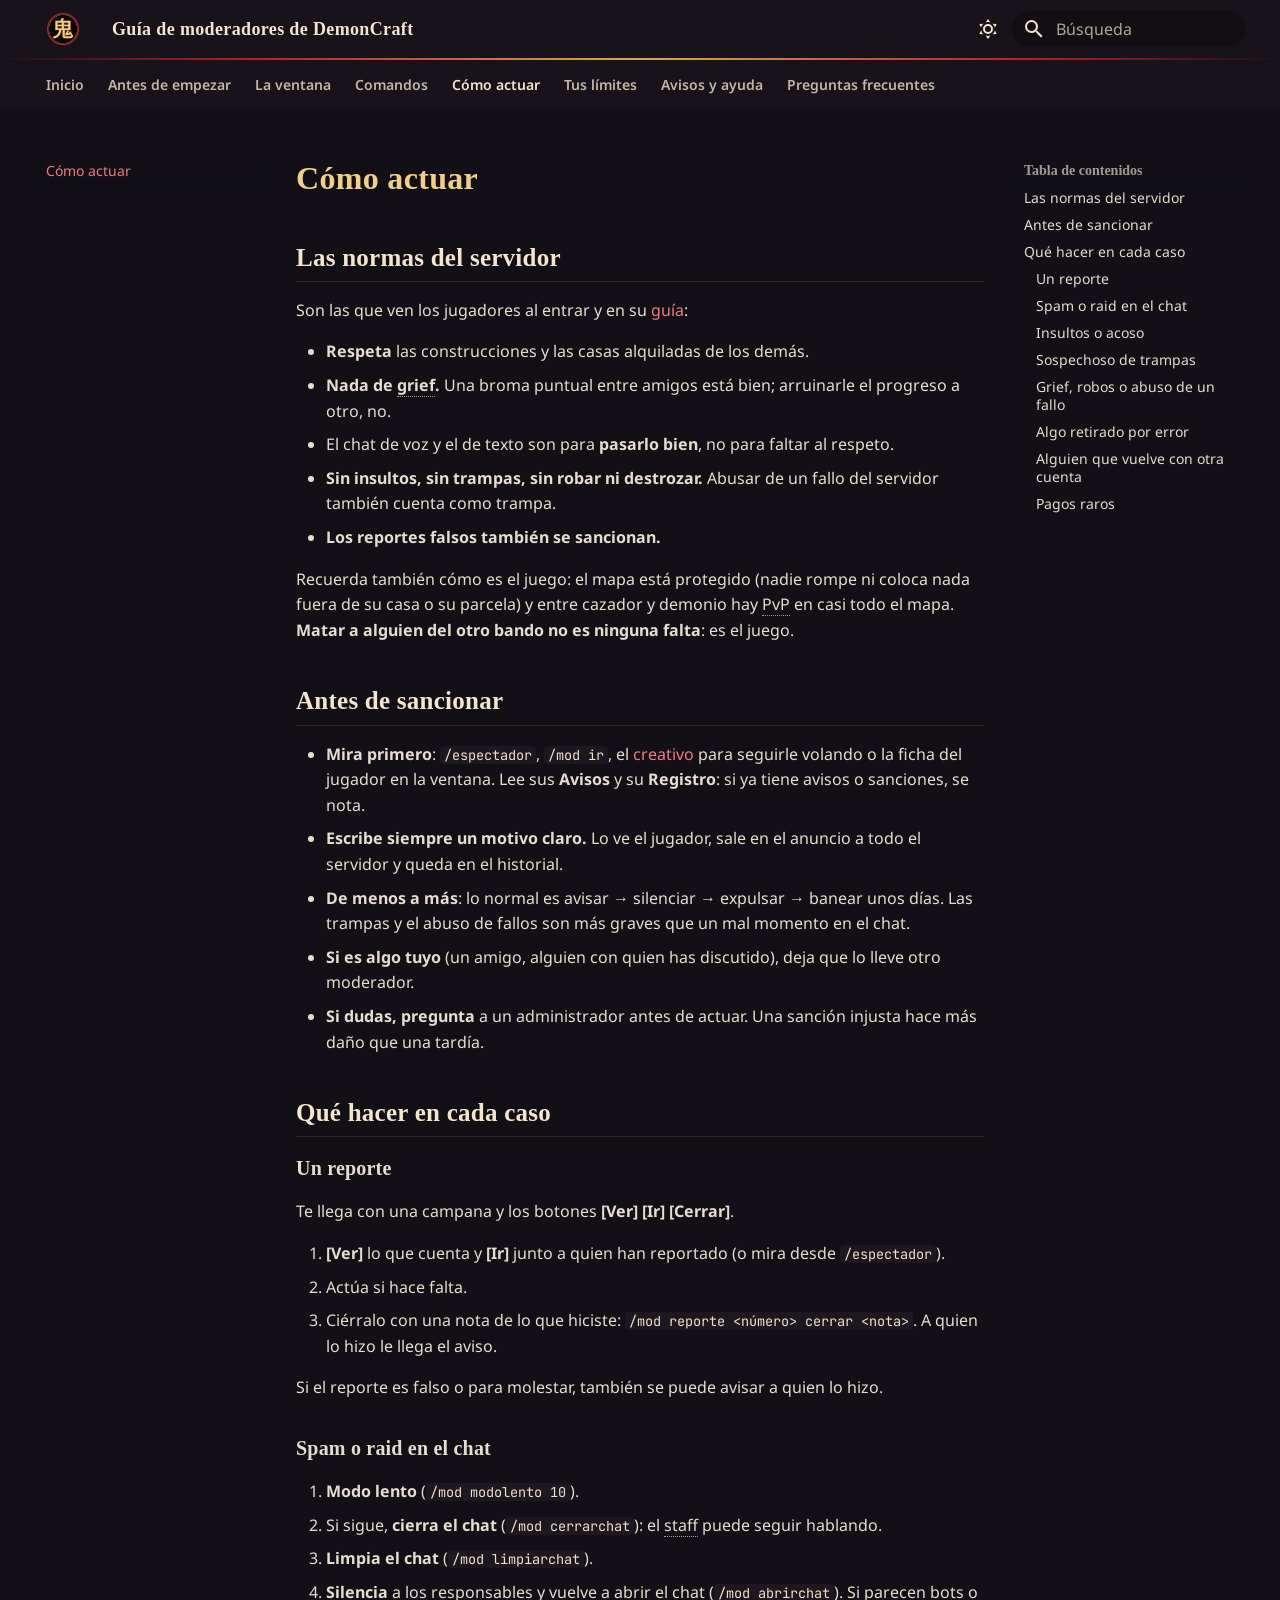
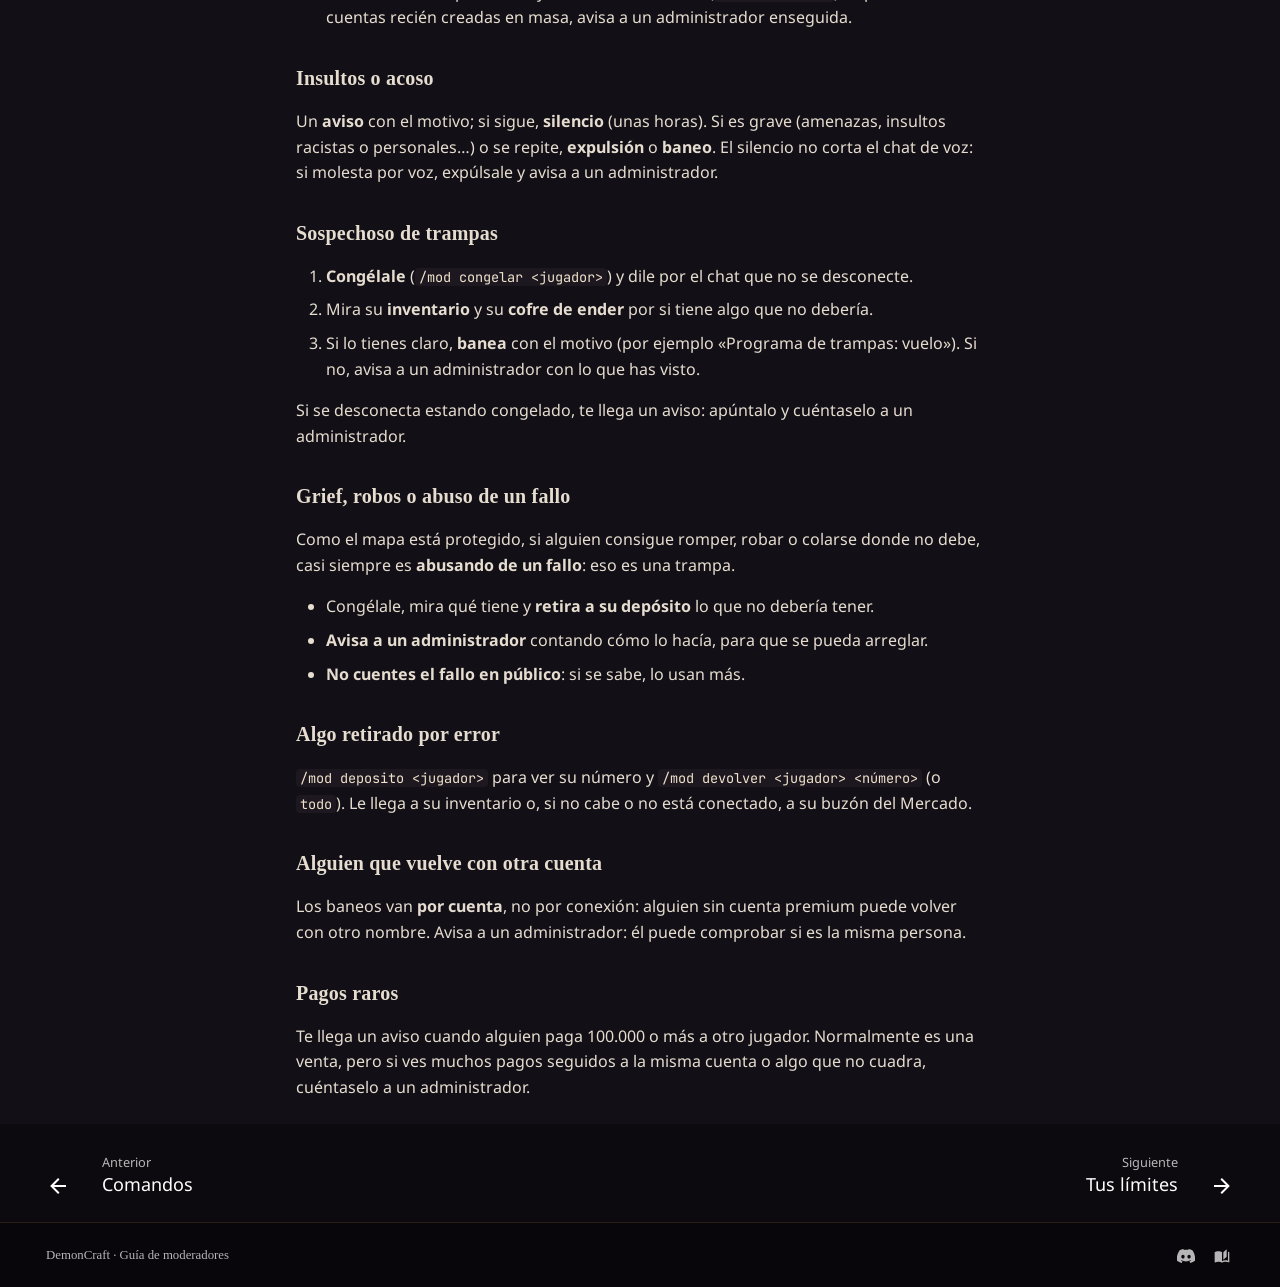
==== commit 0defcea6: "Deployed bb01a6f with MkDocs version: 1.6.1" ====
--- a/actuar/index.html
+++ b/actuar/index.html
@@ -1022,8 +1022,8 @@
 entre cazador y demonio hay <abbr title="Jugador contra jugador">PvP</abbr> en casi todo el mapa. <strong>Matar a alguien del otro bando no es ninguna falta</strong>: es el juego.</p>
 <h2 id="antes-de-sancionar">Antes de sancionar<a class="headerlink" href="#antes-de-sancionar" title="Permanent link">#</a></h2>
 <ul>
-<li><strong>Mira primero</strong>: <code>/espectador</code>, <code>/mod ir</code> o la ficha del jugador en la ventana. Mira <strong>Su historial</strong>: si ya tiene
-  avisos o sanciones, se nota.</li>
+<li><strong>Mira primero</strong>: <code>/espectador</code>, <code>/mod ir</code>, el <a href="../comandos/#tu-modo-de-juego">creativo</a> para seguirle volando o la
+  ficha del jugador en la ventana. Lee sus <strong>Avisos</strong> y su <strong>Registro</strong>: si ya tiene avisos o sanciones, se nota.</li>
 <li><strong>Escribe siempre un motivo claro.</strong> Lo ve el jugador, sale en el anuncio a todo el servidor y queda en el historial.</li>
 <li><strong>De menos a más</strong>: lo normal es avisar → silenciar → expulsar → banear unos días. Las trampas y el abuso de fallos son
   más graves que un mal momento en el chat.</li>
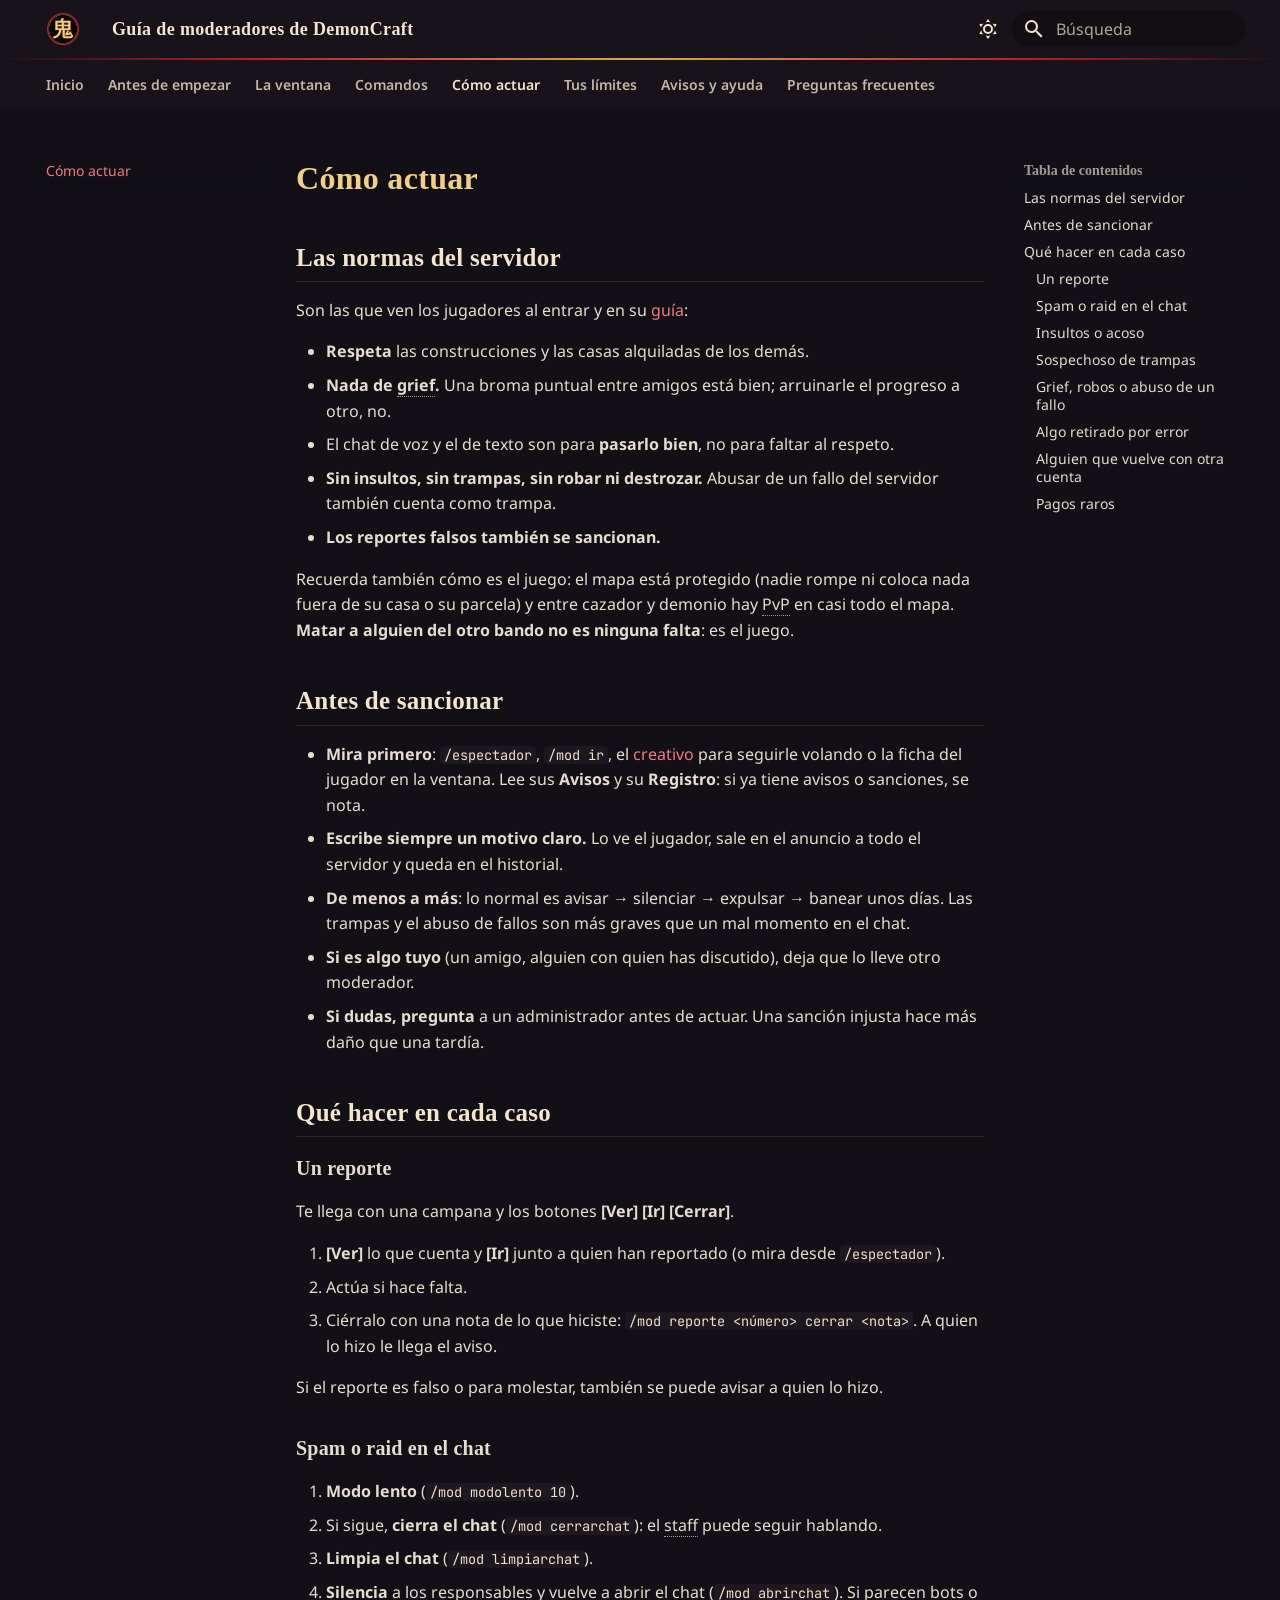
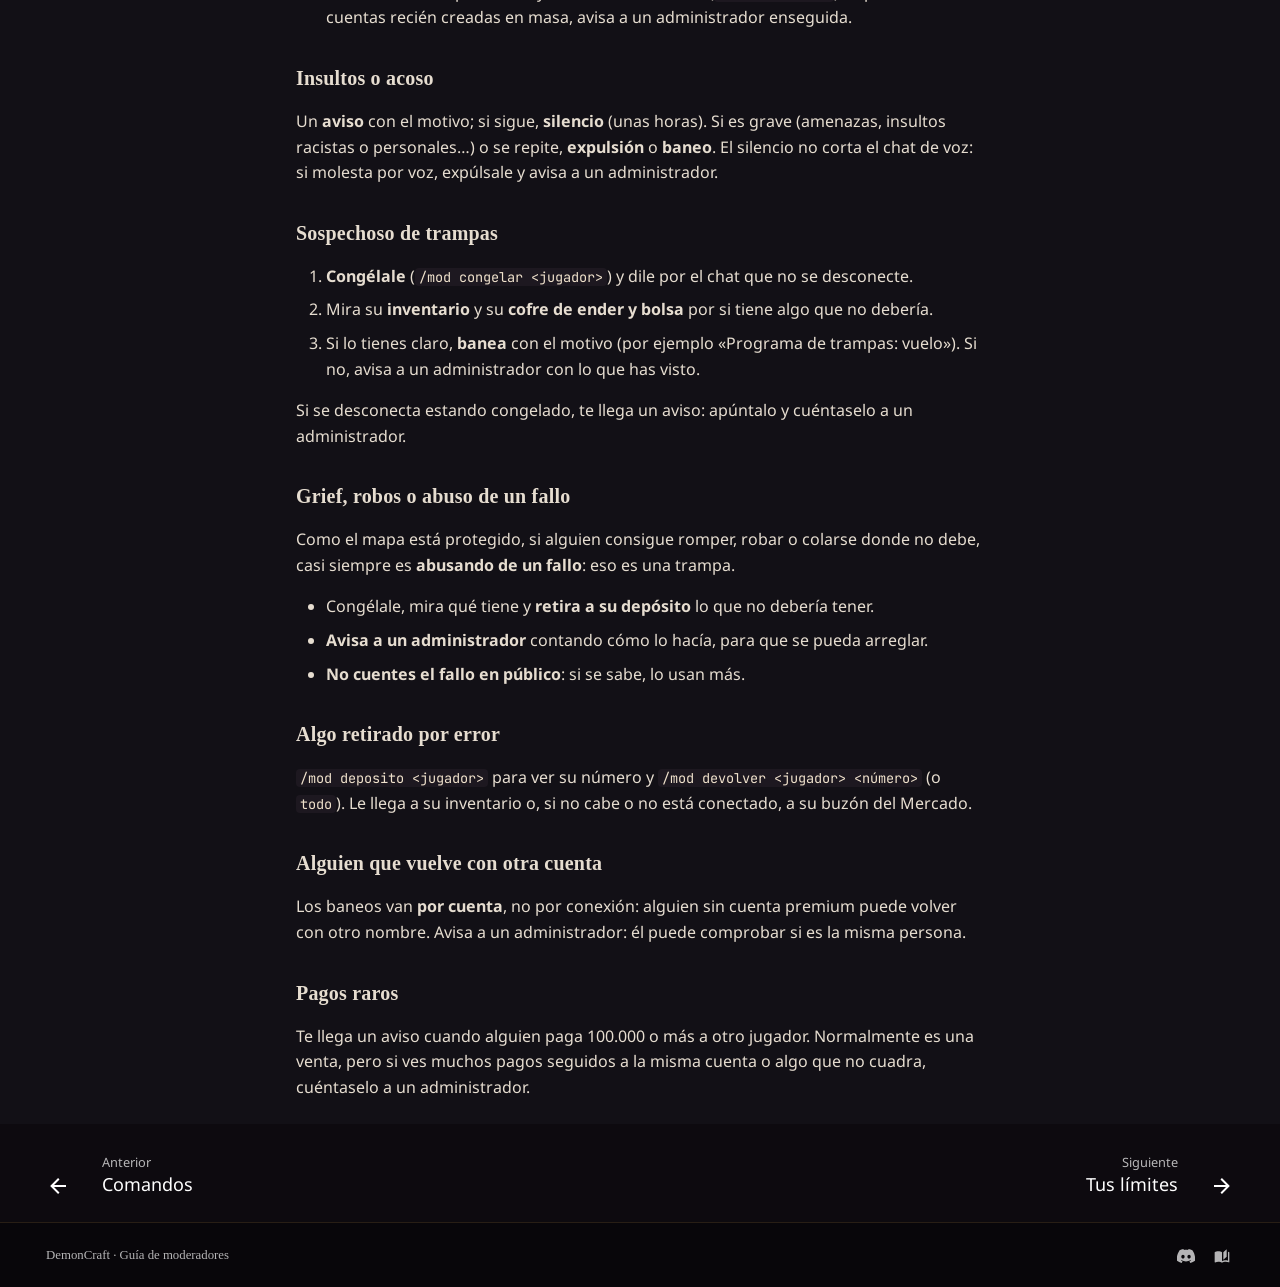
==== commit a386f188: "Deployed eea3b15 with MkDocs version: 1.6.1" ====
--- a/actuar/index.html
+++ b/actuar/index.html
@@ -1054,7 +1054,7 @@
 <h3 id="sospechoso-de-trampas">Sospechoso de trampas<a class="headerlink" href="#sospechoso-de-trampas" title="Permanent link">#</a></h3>
 <ol>
 <li><strong>Congélale</strong> (<code>/mod congelar &lt;jugador&gt;</code>) y dile por el chat que no se desconecte.</li>
-<li>Mira su <strong>inventario</strong> y su <strong>cofre de ender</strong> por si tiene algo que no debería.</li>
+<li>Mira su <strong>inventario</strong> y su <strong>cofre de ender y bolsa</strong> por si tiene algo que no debería.</li>
 <li>Si lo tienes claro, <strong>banea</strong> con el motivo (por ejemplo «Programa de trampas: vuelo»). Si no, avisa a un administrador
    con lo que has visto.</li>
 </ol>
